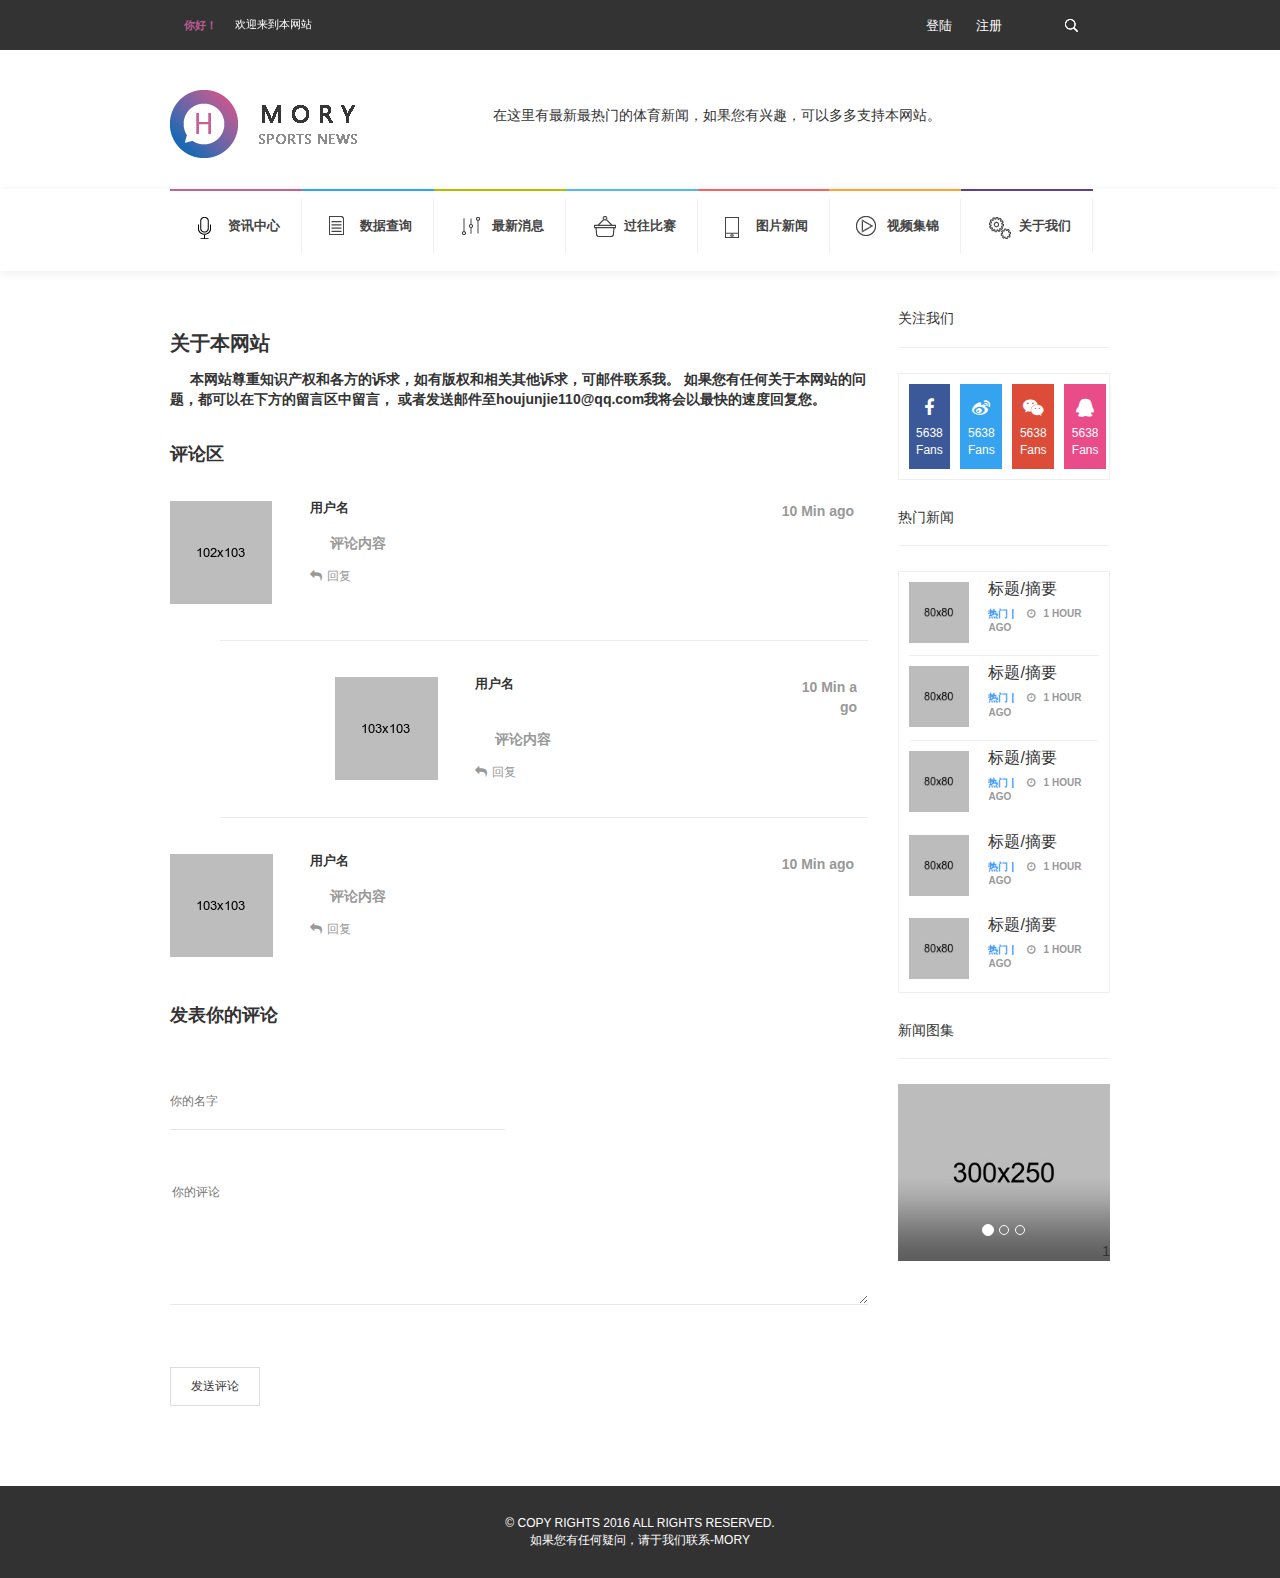
==== about.html @ b454bfdb "提交项目" ====
<!DOCTYPE html>
<!--[if IE]><![endif]-->
<!--[if lt IE 7 ]> <html lang="en" class="ie6">    <![endif]-->
<!--[if IE 7 ]>    <html lang="en" class="ie7">    <![endif]-->
<!--[if IE 8 ]>    <html lang="en" class="ie8">    <![endif]-->
<!--[if IE 9 ]>    <html lang="en" class="ie9">    <![endif]-->
<!--[if (gt IE 9)|!(IE)]><!--><html lang="en"><!--<![endif]-->
  <head>
    <meta charset="utf-8">
    <meta http-equiv="X-UA-Compatible" content="IE=edge">
    <meta name="viewport" content="width=device-width, initial-scale=1">
    <title>Mory | sports news</title>
	
	<!-- ~~~=| Font awesome |==-->
    <link rel="stylesheet" href="font-awesome/4.2.0/css/font-awesome.min.css">
	
	<!-- ~~~=| Bootstrap css |==-->
    <link rel="stylesheet" href="css/bootstrap.css">
	
	<!-- ~~~=| Theme files |==-->
    <link rel="stylesheet" href="style.css">
    <link rel="stylesheet" href="css/responsive.css">

	<!-- Favicons -->
	<link rel="apple-touch-icon-precomposed" href="images/apple-touch-icon-precomposed.png">
	<link rel="shortcut icon" type="image/ico" href="images/favicon.ico"/>

  </head>
  <body>
    
	<!-- ~~~=| Header START |=~~~ -->
<header class="header_area">
  <div class="header_top">
    <div class="container">
      <div class="row">
        <div class="col-md-6 col-sm-6 col-xs-12">
          <div class="header_top_left">
            <div class="news_twiks">
              <h4>你好！</h4>
            </div>
            <div class="news_twiks_items">
              <div id="carousel-example-generic1" class="carousel slide" data-ride="carousel"> 
                
                <!-- Wrapper for slides -->
                <div class="carousel-inner" role="listbox">
                  <div class="item active">
                    <p>欢迎来到本网站</p>
                  </div>
                  <div class="item">
                    <p>这里是体育爱好者的聚集地</p>
                  </div>
                  <div class="item">
                    <p>希望你能在这找到志同道合的朋友</p>
                  </div>
                </div>
              </div>
            </div>
          </div>
        </div>
        <div class="col-md-6 col-sm-6 col-xs-12">
          <div class="header_top_right">
            <div class="social_header">
              <ul>
                <li><a class="login" href="">登陆</a></li>
                <li><a class="register" href="">注册</a></li>
              </ul>
            </div>
            <div class="header_search_box">
              <form class="header_search hidden-xs" action="index.html">
                <input type="text" placeholder="Search">
                <input type="submit" value="">
              </form>
            </div>
          </div>
        </div>
      </div>
    </div>
  </div>
		
		<!-- ~~~=| Logo Area START |=~~~ -->
	<div class="header_logo_area">
    <div class="container">
      <div class="row">
        <div class="col-md-4 col-sm-4 col-xs-12">
          <div class="logo"> <a href="index.html"><img src="images/logo.png" alt="Site Logo"/></a> </div>
        </div>
        <div class="col-md-8 col-sm-8 col-xs-12">
          <div class="header_text">在这里有最新最热门的体育新闻，如果您有兴趣，可以多多支持本网站。</div>
        </div>
      </div>
    </div>
  </div>
		<!-- ~~~=| Logo Area END |=~~~ -->
		
		<!-- ~~~=| Main Navigation START |=~~~ -->
  <div class="mainnav">
    <div class="container">
      <div class="row">
        <div class="col-md-12 col-sm-12 col-xs-12">
          <nav class="main_nav_box">
            <ul id="nav">
              <li class="nav_news"><a href="index.html">资讯中心</a>
                <div class="mega_menu">
                  <div class="container">
                    <div class="row">
                      <div class="col-md-12 col-sm-12">
                        <div class="single_mega">
                          <ul>
                            <li class="active"><a href="">NBA</a></li>
                            <li><a href="">CBA</a></li>
                            <li><a href="">中超</a></li>
                            <li><a href="">英超</a></li>
                            <li><a href="">西甲</a></li>
                            <li><a href="">更多</a></li>
                          </ul>
                        </div>
                        <div class="single_mega single_mega2">
                          <div class="single_fs_news_left_text">
                            <div class="fs_news_left_img"> <img alt="" src="images/megapic00.jpg">
                              <div class="br_cam br_vid_big_s"></div>
                            </div>
                            <h4><a class="mega_title" href="">标题/摘要</a></h4>
                            <p> <i class="fa fa-clock-o"></i> 3 min ago <i class="fa fa-comment"></i> 19 </p>
                          </div>
                        </div>
                        <div class="single_mega single_mega3">
                          <div class="all_news_right">
                            <div class="fs_news_right">
                              <div class="single_fs_news_img"> <img alt="Single News" src="images/megapic01.jpg"> </div>
                              <div class="single_fs_news_right_text">
                                <h4><a class="mega_title1" href="">标题/摘要</a></h4>
                                <p> <i class="fa fa-clock-o"></i> 1 hour ago </p>
                              </div>
                            </div>
                            <div class="fs_news_right">
                              <div class="single_fs_news_img"> <img alt="Single News" src="images/megapic2.jpg"> </div>
                              <div class="single_fs_news_right_text">
                                <h4><a class="mega_title1" href="">标题/摘要</a></h4>
                                <p> <i class="fa fa-clock-o"></i> 1 hour ago </p>
                              </div>
                            </div>
                            <div class="fs_news_right last_right">
                              <div class="single_fs_news_img"> <img alt="Single News" src="images/megapic03.jpg"> </div>
                              <div class="single_fs_news_right_text">
                                <h4><a class="mega_title1" href="">标题/摘要</a></h4>
                                <p> <i class="fa fa-clock-o"></i> 1 hour ago </p>
                              </div>
                            </div>
                          </div>
                        </div>
                      </div>
                    </div>
                  </div>
                </div>
              </li>
              <li class="nav_lifeguide"><a href="data.html">数据查询</a></li>
              <li class="nav_fashion"><a href="content.html">最新消息</a></li>
              <li class="nav_lifestyle"><a href="content.html">过往比赛</a></li>
              <li class="nav_gadgets"><a href="content.html">图片新闻</a></li>
              <li class="nav_video"><a href="content.html#">视频集锦</a></li>
              <li class="nav_features"><a href="about.html">关于我们</a></li>
            </ul>
          </nav>
          
          <!-- ~~~=| Mobile Navigation END |=~~~ -->
          <div class="only-for-mobile">
            <div class="col-md-12 col-sm-12 col-xs-12">
              <ul class="ofm">
                <li class="m_nav"><i class="fa fa-bars"></i> 导航</li>
              </ul>
              
              <!-- MOBILE MENU -->
              <div class="mobi-menu">
                <div id='cssmenu'>
                  <ul>
                    <li> <a href='index.html'><span>首页</span></a>
                    </li>
                    <li class='has-sub'> <a href='#'><span>新闻</span></a>
                      <ul class="sub-nav">
                        <li><a href="#"><span>NBA</span></a></li>
                        <li><a href="#"><span>CBA</span></a></li>
                        <li><a href="#"><span>中超</span></a></li>
                        <li><a href="#"><span>英超</span></a></li>
                        <li><a href="#"><span>西甲</span></a></li>
                        <li><a href="#"><span>更多</span></a></li>
                      </ul>
                    </li>
                    <li> <a href='#'><span>最新消息</span></a> </li>
                    <li> <a href='#'><span>过往比赛</span></a></li>
                    <li> <a href='#'><span>数据查询</span></a> </li>
                    <li> <a href='#'><span>图片新闻</span></a></li>
                    <li> <a href='#'><span>视频集锦</span></a> </li>
                    <li> <a href='#'><span>关于我们</span></a> </li>
                  </ul>
                </div>
              </div>
            </div>
          </div>
          <!-- ~~~=| Mobile Navigation START |=~~~ --> 
          
        </div>
      </div>
    </div>
  </div>
		<!-- ~~~=| Main Navigation END |=~~~ -->
		
</header>
	<!-- ~~~=| Header END |=~~~ -->
	
<section class="main_news_wrapper cc_single_post_wrapper">
		<div class="container">
			<div class="row">
				<div class="col-md-9 col-sm-9 col-xs-12">
					<!-- ~~~=| Fashion area START |=~~~ -->
					<div class="cc_single_post">
						<div class="sp_details  about_words">
							<h2>关于本网站</h2>
							<p>本网站尊重知识产权和各方的诉求，如有版权和相关其他诉求，可邮件联系我。
									如果您有任何关于本网站的问题，都可以在下方的留言区中留言，
									或者发送邮件至houjunjie110@qq.com我将会以最快的速度回复您。
							</p>
							<div class="sp-comments-box">
								<h2>评论区</h2>
								<div class="single_comment">
									<div class="single_comment_pic">
										<img src="images/comment-pic1.png" alt="" />
									</div>
									<div class="single_comment_text">
										<div class="sp_title">
											<a href=""><h4>用户名</h4></a>
											<p>10 Min ago</p>
										</div>
										<p>评论内容</p>
										<a href=""><i class="fa fa-reply"></i>回复</a>
									</div>
								</div>
								<div class="single_comment single_comment_middle">
									<div class="single_comment_pic">
										<img src="images/comment-pic2.png" alt="" />
									</div>
									<div class="single_comment_text">
										<div class="sp_title">
											<a href=""><h4>用户名</h4></a>
											<p>10 Min ago</p>
										</div>
										<p>评论内容</p>
										<a href=""><i class="fa fa-reply"></i>回复</a>
									</div>
								</div>
								<div class="single_comment single_comment_last">
									<div class="single_comment_pic">
										<img src="images/comment-pic3.png" alt="" />
									</div>
									<div class="single_comment_text">
										<div class="sp_title">
											<a href=""><h4>用户名</h4></a>
											<p>10 Min ago</p>
										</div>
										<p>评论内容</p>
										<a href=""><i class="fa fa-reply"></i>回复</a>
									</div>
								</div>
							</div>
							<div class="comment-form">
								<h2>发表你的评论</h2>
								<div class="comments_form">
									<form>
										<div class="inp_name">
											<input id="c_name" type="text" placeholder="你的名字" required/>
										</div>
										<textarea cols="30" rows="10" placeholder="你的评论"></textarea>
										<input type="submit" value="发送评论"/>
									</form>
								</div>
							</div>
						</div>
					</div>
				</div>
				<!-- ~~~=| Fashion area END |=~~~ -->
				<div class="col-md-3 col-sm-3 col-xs-12">
        <div class="home_sidebar">
          <div class="follow_us_side">
            <h2>关注我们</h2>
            <div class="all_single_follow">
              <div class="single_follow_us"> <a href=""> <i class="fa fa-facebook"></i><br>
                5638<br>
                Fans </a> </div>
              <div class="single_follow_us weibo"> <a href=""> <i class="fa fa-weibo"></i><br>
                5638<br>
                Fans </a> </div>
              <div class="single_follow_us weixin"> <a href=""> <i class="fa fa-weixin"></i><br>
                5638<br>
                Fans </a> </div>
              <div class="single_follow_us qq"> <a href=""> <i class="fa fa-qq"></i><br>
                5638<br>
                Fans </a> </div>
            </div>
          </div>
          <div class="follow_us_side">
            <h2>热门新闻</h2>
            <div class="all_news_right">
              <div class="fs_news_right">
                <div class="single_fs_news_img"> <img alt="Single News" src="images/side1.jpg"> </div>
                <div class="single_fs_news_right_text">
                  <h4><a href="blog-single-slider-post.html">标题/摘要</a></h4>
                  <p> <a href="">热门 | </a> <i class="fa fa-clock-o"></i> 1 hour ago </p>
                </div>
              </div>
              <div class="fs_news_right">
                <div class="single_fs_news_img"> <img alt="Single News" src="images/side2.jpg"> </div>
                <div class="single_fs_news_right_text">
                  <h4><a href="blog-single-slider-post.html">标题/摘要</a></h4>
                  <p> <a href="">热门 | </a> <i class="fa fa-clock-o"></i> 1 hour ago </p>
                </div>
              </div>
              <div class="fs_news_right last_right">
                <div class="single_fs_news_img"> <img alt="Single News" src="images/side3.jpg"> </div>
                <div class="single_fs_news_right_text">
                  <h4><a href="blog-single-slider-post.html">标题/摘要</a></h4>
                  <p> <a href="">热门 | </a> <i class="fa fa-clock-o"></i> 1 hour ago </p>
                </div>
              </div>
              <div class="fs_news_right last_right">
                <div class="single_fs_news_img"> <img alt="Single News" src="images/side4.jpg"> </div>
                <div class="single_fs_news_right_text">
                  <h4><a href="blog-single-slider-post.html">标题/摘要</a></h4>
                  <p> <a href="">热门 | </a> <i class="fa fa-clock-o"></i> 1 hour ago </p>
                </div>
              </div>
              <div class="fs_news_right last_right">
                <div class="single_fs_news_img"> <img alt="Single News" src="images/side5.jpg"> </div>
                <div class="single_fs_news_right_text">
                  <h4><a href="blog-single-slider-post.html">标题/摘要</a></h4>
                  <p> <a href="">热门 | </a> <i class="fa fa-clock-o"></i> 1 hour ago </p>
                </div>
              </div>
            </div>
          </div>
          <div class="follow_us_side">
            <h2>新闻图集</h2>
            <div id="carousel-example-generic" class="carousel slide" data-ride="carousel"> 
              <!-- Indicators -->
              <ol class="carousel-indicators">
                <li data-target="#carousel-example-generic" data-slide-to="0" class="active"></li>
                <li data-target="#carousel-example-generic" data-slide-to="1"></li>
                <li data-target="#carousel-example-generic" data-slide-to="2"></li>
              </ol>
              
              <!-- Wrapper for slides -->
              <div class="carousel-inner" role="listbox">
                <div class="item active">
                  <div class="br_single_news"> <img alt="" src="images/side_slider.jpg">
                    <div class="br_cam">1</div>
                  </div>
                </div>
                <div class="item">
                  <div class="br_single_news"> <img alt="" src="images/side_slider.jpg">
                    <div class="br_cam">2</div>
                  </div>
                </div>
                <div class="item">
                  <div class="br_single_news"> <img alt="" src="images/side_slider.jpg">
                    <div class="br_cam">3</div>
                  </div>
                </div>
              </div>
            </div>
          </div>
        </div>
      </div>
    
			</div>
		</div>
	</section>
	
	
	<!-- ~~~=| Footer START |=~~~ -->
<footer class="footer_area">
	<div class="footer_bottom">
    <div class="container">
      <div class="row">
        <div class="col-md-12 col-sm-12 col-xs-12">
          <div class="footer_bottom_box">
            <p> &copy; COPY RIGHTS 2016  All Rights Reserved. </p>
            <p> 如果您有任何疑问，请于我们联系-Mory </p>
          </div>
        </div>
      </div>
    </div>
  </div>
</footer>
	<!-- ~~~=| Footer END |=~~~ -->
	
	<!-- ~~~=| Latest jQuery |=~~~ -->
    <script src="js/jquery.2.1.1.min.js"></script>
	
	<!-- ~~~=| Bootstrap jQuery |=~~~ -->
    <script src="js/bootstrap.min.js"></script>
	
	<!-- ~~~=| Opacity & Other IE fix for older browser |=~~~ -->
	<!--[if lte IE 8]>
		<script type="text/javascript" src="js/ie-opacity-polyfill.js"></script>
	<![endif]-->
	
	<!-- ~~~=| Theme jQuery |=~~~ -->
    <script src="js/main.js"></script>
  </body>
</html>
---- style.css ----
/* =============================
 Base CSS
================================*/

.floatleft { float: left }
.floatright { float: right }
.alignleft {
    float: left;
    margin-right: 15px;
}
.alignright {
    float: right;
    margin-left: 15px;
}
.aligncenter {
    display: block;
    margin: 0 auto 15px;
}
a:focus { outline: 0px solid }
img {
    max-width: 100%;
    height: auto;
}
.fix { overflow: hidden }
h1,
h2,
h3,
h4,
h5,
h6 {
    margin: 0 0 15px;
    font-weight: 700;
}
html,
body { height: 100% }
body { font-family: Lato, "微软雅黑", sans-serif; }
.section_padding { padding-top: 38px; }
.section-gray { background-color: #efefef }
.section-dark {
    background-color: #110C09;
    color: #fff;
}
a { transition: .3s }
a:hover { color: #000 }
.display_block {display:block;}
.display_none {display:none;}

/* =========================
 Home CSS
============================*/

.bl_single_text h4, .br_single_text h4, .left_fashion.main_nav_box ul li a, .single_fs_news_left_text h4, .single_fs_news_right_text h4, .news_pagination ul.news_pagi li a,  .footer_bottom p {
	font-family: 'Roboto', sans-serif;
}
.bl_single_text h4 {
	font-weight:700;
}
.br_single_text h4, .left_fashion.main_nav_box ul li a, .single_fs_news_left_text h4 {
	font-weight:500;
}
.single_fs_news_left_text a:hover, .single_fs_news_right_text a:hover, .fasion_right ul li a:hover {
  color: #C66196;
  text-decoration:none;
}

.header_search {
    position: absolute;
    right: 25px;
    top: 0;
    height: 20px;
}
.header_search input[type="text"] {
  background-color: #333333;
  background-image: url("images/header_search.png");
  background-position: center center;
  background-repeat: no-repeat;
  border: 0 none;
  color: #ffffff;
  height: 20px;
  line-height: 73px;
  padding: 0;
  text-indent: -999px;
  transition: all 0.3s ease-out 0s;
  width: 58px;
}
.header_search::after {
  background: #b6aa7f none repeat scroll 0 0;
  bottom: 0px;
  content: "";
  height: 0;
  left: 0;
  position: absolute;
  width: 100%;
}
.header_search input[type="text"]:focus {
  background-color: #000000;
  background-image: none;
  text-indent: 10px;
  width: 220px;
}
.header_search input[type="submit"] {
    display: none;
}
.header_top {
  background-color: #333333;
  padding: 15px 0 14px;
}
.news_twiks {
  float: left;
  margin-right: 5px;
  width: 60px;
  text-align: center;
}
.news_twiks h4 {
  color: #bb5a93;
  font-size: 11px;
  margin-bottom: 0;
}
.news_twiks_items {
  float: left;
  width: 84%;
  line-height:13px;
}
#carousel-example-generic1 p {
  color: #fff;
  font-size: 11px;
  margin-bottom: 0;
  margin-top: -1px;
}
.header_top_right {
  text-align: right;
}

.social_header {
  float: left;
  width: 96%;
}
.social_header ul {
  list-style: outside none none;
  margin: 0;
  padding: 0 80px;
}
.home_sidebar .single_fs_news_right_text h4 a {
  color: #333;
  font-size: 16px;
}
.home_sidebar .single_fs_news_right_text > p {
  color: #999999;
  font-size: 10px;
  font-weight: 700;
  text-transform: uppercase;
}
.home_sidebar .follow_us_side .single_fs_news_right_text h4 {
  font-size: 11px;
  line-height: 14px;
}
.home_sidebar .single_fs_news_right_text a {
  color: #4099ff;
  font-size: 10px;
  margin-right: 5px;
}
.social_header ul li {
  display:inline-block;
}
.social_header ul li a {
  color: #fff;
  display: block;
  font-size: 13px;
  padding: 0 10px;
}
.social_header ul li a:hover {
  color: #C66196;
  text-decoration:none;
}
.social_header ul li a:focus {
  outline:none;
}
.header_search .header_submit {
  background-color: transparent;
  background-image: url("images/header_search.png");
  background-repeat: no-repeat;
  border: medium none;
  margin-left: 0;
  margin-top: 0px;
}
.header_top_left {
  margin-top: 4px;
}
.header_logo_area {
  padding: 30px 0;
}
.logo {
  margin-top: 10px;
}
.header_text {
	padding: 25px 0;
}
.mainnav {
  box-shadow: 0 2px 10px #eee;
}
.main_nav_box ul {
  list-style: outside none none;
  padding: 0;
}
.main_nav_box ul li {
  display: inline-block;
  margin-right: -4px;
  padding: 8px 0;
  position: relative;
}
.mega_menu {
  background: #ffffff none repeat scroll 0 0;
  border-bottom: 2px solid #c66196;
  box-shadow: 0 2px 10px #eeeeee;
  left: 0;
  opacity: 0;
  position: absolute;
  top: 106px;
  transition: all 0.4s ease 0s;
  z-index: -1;
}
.main_nav_box ul li:hover .mega_menu {
  top:71px;
  opacity:1;
  transition: all 0.4s ease 0s;
  z-index: 9;
}
.main_nav_box ul li:hover a {
  color:#fff;
}
.main_nav_box ul li.nav_news:hover {
  background: #c66196 url("images/nav_news_hr.png") no-repeat scroll 27px 25px !important;
  transition: all 0.1s ease 0s;
}
.main_nav_box ul li.nav_fashion:hover {
  background: #c66196 url("images/nav_fashion_hr.png") no-repeat scroll 27px 25px !important;
  transition: all 0.1s ease 0s;
}
.main_nav_box ul li.nav_gadgets:hover {
  background: #c66196 url("images/nav_gadgets_hr.png") no-repeat scroll 27px 25px !important;
  transition: all 0.1s ease 0s;
}
.main_nav_box ul li.nav_lifestyle:hover {
  background: #c66196 url("images/nav_lifestyle_hr.png") no-repeat scroll 27px 25px !important;
  transition: all 0.1s ease 0s;
}
.main_nav_box ul li.nav_video:hover {
  background: #c66196 url("images/nav_video_hr.png") no-repeat scroll 27px 25px !important;
  transition: all 0.1s ease 0s;
}
.main_nav_box ul li.nav_features:hover {
  background: #c66196 url("images/nav_features_hr.png") no-repeat scroll 27px 25px !important;
  transition: all 0.1s ease 0s;
}
.main_nav_box ul li.nav_lifeguide:hover {
  background: #c66196 url("images/nav_lifeguide_hr.png") no-repeat scroll 27px 25px !important;
  transition: all 0.1s ease 0s;
}
.main_nav_box ul li:hover a {
  border-right:1px solid #c66196;
}
.main_nav_box ul li.nav_news {
  background: rgba(0, 0, 0, 0) url("images/nav_news.png") no-repeat scroll 27px 25px;
  border-top: 2px solid #c66196;
}
.main_nav_box ul li.nav_news a {
  position: relative;
}
.main_nav_box ul li.nav_news a::after {
/*  border-left: 1px solid #efefef;*/
  content: "";
  height: 54px;
  left: -22px;
  position: absolute;
  top: 0;
  width: 1px;
}
.main_nav_box ul li.nav_fashion {
  background: rgba(0, 0, 0, 0) url("images/nav_fashion.png") no-repeat scroll 27px 25px;
  border-top:2px solid #B4BD00;
}
.main_nav_box ul li.nav_gadgets {
  background: rgba(0, 0, 0, 0) url("images/nav_gadgets.png") no-repeat scroll 27px 25px;
  border-top:2px solid #F4655F;
}
.main_nav_box ul li.nav_lifestyle {
  background: rgba(0, 0, 0, 0) url("images/nav_lifestyle.png") no-repeat scroll 27px 25px;
  border-top:2px solid #56BAE7;
}
.main_nav_box ul li.nav_video {
  background: rgba(0, 0, 0, 0) url("images/nav_video.png") no-repeat scroll 27px 25px;
  border-top:2px solid #FFA431;
}
.main_nav_box ul li.nav_features {
  background: rgba(0, 0, 0, 0) url("images/nav_features.png") no-repeat scroll 27px 25px;
  border-top:2px solid #5B4282;
}
.main_nav_box ul li.nav_lifeguide {
  background: rgba(0, 0, 0, 0) url("images/nav_lifeguide.png") no-repeat scroll 27px 25px;
  border-top:2px solid #35A3F0;
}
.main_nav_box ul li a {
  border-right: 1px solid #efefef;
  color: #444444;
  display: block;
  font-size: 13px;
  font-weight: 600;
  margin-left: 20px;
  padding: 18px 37px 18px 54px;
  text-transform: uppercase;
}
.main_nav_box ul li a:hover {
text-decoration:none;
}
.nav_news .single_mega ul li a::after {
  border-left: 0 solid #efefef;
}
.single_mega {
  float: left;
  margin-right: 1%;
  padding: 26px 10px 0;
  width: 32%;
}
.left_fashion.main_nav_box ul li.nav_fashion:hover {
  background: rgba(0, 0, 0, 0) url("images/music.png") no-repeat scroll 27px 25px !important;
}
.header_fasion .main_nav_box ul li.nav_gadgets:hover {
  background: rgba(0, 0, 0, 0) url("images/nav_gadgets_h.png") no-repeat scroll 27px 25px !important;
}
.left_fashion.main_nav_box ul li.nav_lifestyle:hover {
  background: rgba(0, 0, 0, 0) url("images/life_icon_post.png") no-repeat scroll 27px 25px !important;
}
.single_mega.single_mega3 {
  float: left;
  margin-right: 0;
  width: 32%;
}
.single_mega > ul {
  list-style: outside none none;
  margin: 0;
  padding: 0;
}
.single_mega ul li {
  display: block;
}
.single_mega ul li a {
  border-bottom: 1px solid #efefef;
  border-left: 0 solid #efefef;
  border-right: 0 solid !important;
  color: #444444 !important;
  font-family: "Roboto",sans-serif;
  font-size: 14px;
  font-weight: 500;
  padding: 3px 0;
  text-transform: inherit;
}

.single_mega ul li.last-child a {
  border-bottom: 0px solid #efefef;
}
.single_mega ul li a:hover {
  color: #42a9f1 !important;
}
.single_mega ul li a:hover {
  color:#42a9f1;
}
.single_mega ul li.active a {
  color: #42a9f1 !important;
}
.single_mega.single_mega2 {
  margin-top: 15px;
}
.single_mega.single_mega3 {
  margin-top: 15px;
}
.single_mega .single_fs_news_left_text {
  border: 0 solid #efefef;
  padding: 0;
}
.single_mega .single_fs_news_left_text h4 {
  margin-left: 0;
}
.single_fs_news_left_text .mega_title {
  border-right: 0 solid #efefef;
  margin-left: 0;
}
.single_mega .mega_title {
  border-right: 0 solid !important;
  color: #444444 !important;
  font-weight: 400;
  margin-bottom: -9px;
  margin-top: -19px;
}
.single_mega .mega_title:hover {
  color: #42a9f1 !important;
}
.single_mega3 .all_news_right {
  border: 0 solid #efefef;
  padding: 0 10px;
}
.single_mega3 .fs_news_right {
  border-bottom: 0 solid #efefef;
  overflow: hidden;
  padding: 0;
}
.single_mega3 .single_fs_news_right_text {
  float: left;
  margin-top: -18px;
  width: 72%;
}
.single_mega3 .mega_title1 {
  border: 0 solid !important;
  color: #444444 !important;
  font-size: 11px;
  font-weight: 400;
  margin-left: 0;
}
.single_mega .fs_news_right {
  border-bottom: 1px solid #efefef;
  margin-bottom: 15px;
  padding-bottom: 10px;
}
.single_mega3 .mega_title1 {
  border-right: 0 solid;
  font-size: 11px;
  font-weight: 400;
  margin-left: 0;
}
.single_mega3 .mega_title1:hover {
  color:#42a9f1 !important;
}
.mega_menu {
  border-bottom: 2px solid #c66196;
  box-shadow: 0 2px 10px #eeeeee;
}
.hp_banner_left {
  float: left;
  position: relative;
  width: 73%;
  overflow:hidden;
}
.hp_banner_left::after {
  background: rgba(0, 0, 0, 0) url("images/h_grad.png") no-repeat scroll 0 0;
  bottom: 0;
  content: "";
  height: 166px;
  left: 0;
  position: absolute;
  width: 100%;
}
.bl_single_news {
  float: left;
  margin-right: 1%;
  max-height: 409px;
  position: relative;
  width: 32.6667%;
  overflow: hidden;
}
.bl_single_news:nth-child(3) {
  margin-right: 0;
}
.bl_single_news img, .br_single_news img, .fs_news_left_img img, .single_fs_news_img img, .fs_news_left_img_g img, .single_fs_news_img_h2 img, .single_fs_news_lft_img_h2 img, .single_fs_news_left_text img, .cc_im_box img, .autor_img img, .srp_img img {
  transition: all 0.5s ease 0s;
  width: 100%;
}
.bl_single_news:hover img, .br_single_news:hover img, .single_fs_news_left_text:hover img, .fs_news_right:hover img, .fs_news_left_img_g:hover img, .home_two_video_borrom_content:hover img, .single_home_two_middle:hover img, .single_author_about:hover img, .srp_img:hover img {
  overflow: hidden;
  transform: scale(1.1) rotate(3deg);
}
.fs_news_left_img, .single_fs_news_img, .fs_news_left_img_g, .single_fs_news_img_h2, .single_fs_news_lft_img_h2, .cc_im_box, .autor_imgm, .srp_img {
  overflow: hidden;
  position: relative;
}
.fs_news_left_img img {
  width: 100%;
}
.fs_news_left_img_g img {
  width: 100%;
}

.bl_single_text {
  bottom: 0;
  left: 0;
  padding:20px;
  position: absolute;
  z-index: 1;
}
.bl_single_text a, .br_single_text a {
  color: #fff;
}
.bl_single_text a:hover, .br_single_text a:hover {
  color: #C66196;
  text-decoration:none;
}

.bl_single_text a h4, .br_single_text a h4 {
  font-size: 15px;
  margin-bottom: 0;
}
.bl_single_text span {
  color: #fff;
  font-size: 10px;
  font-weight: 700;
  text-transform: uppercase;
}
.top_hp_span {
  background: #3368b0 none repeat scroll 0 0;
  display: block;
  margin-bottom: 10px;
  padding: 6px 20px;
  width: 92px;
}
.env_hp_span {
  background: #ffa431 none repeat scroll 0 0;
  width: 100px;
}
.trv_hp_span {
background: #f4655f none repeat scroll 0 0;
width: 61px;
}
.bl_single_text span {
  color: #ffffff;
  font-size: 10px;
  font-weight: 700;
  text-transform: uppercase;
}
.single_fs_news_img_h2 {
position:relative;
}
.single_fs_news_img_h2 > img {
  width: 100%;
}
.ht_all_news_right .single_fs_news_right_text h4 a, .ht_news_left2 .single_fs_news_left_text h4 a {
  font-size: 12px;
  text-transform: inherit;
}
.hp_banner_right {
  float: left;
  margin-left: 1%;
  width: 26%;
}
.br_single_news {
  margin-bottom: 10px;
  overflow: hidden;
  position: relative;
}
.br_single_news:nth-child(2) {
  margin-bottom: 0px;
}
.br_single_news::after {
  background: rgba(0, 0, 0, 0) url("images/hp-grad.png") no-repeat scroll 0 0;
  bottom: 0;
  content: "";
  height: 83px;
  left: 0;
  position: absolute;
  width: 100%;
}
.br_single_text {
  bottom: 0;
  left: 0;
  padding:20px;
  position: absolute;
  z-index: 1;
}
.br_cam {
  bottom: 0;
  position: absolute;
  right: 0;
  z-index: 1;
}
.br_single_text a h4 {
  width: 99%;
}
.br_single_text > span {
  color: #fff;
  display: block;
  font-size: 10px;
  margin-bottom: 12px;
  padding: 5px 7px;
  text-align: center;
  text-transform: uppercase;
}
.green_hp_span {
background:#3BB17E;
width: 80px;
}
.blue_hp_span {
background:#6A7DF4;
width: 80px;
}
.br_cam a {
  background: rgba(0, 0, 0, 0.2) none repeat scroll 0 0;
  color: #fff;
  padding: 7px;
  text-align: center;
}
.br_cam.br_vid a {
  color: #ffffff;
  font-size: 21px;
}
.br_cam.br_vid_big a {
  color: #ffffff;
  font-size: 25px;
}
.br_cam.br_vid_big_s a {
  color: #ffffff;
  font-size: 14px;
  padding: 10px;
}
.fs_news_left_img {
position:relative;
}
.fs_news_left_img_g {
position:relative;
}
.fs_news_left_img_g::before {
  background: rgba(0, 0, 0, 0.3) none repeat scroll 0 0;
  content: "";
  height: 100%;
  left: 0;
  position: absolute;
  top: 0;
  width: 100%;
}
.footer_bottom {
  background: #323232 none repeat scroll 0 0;
  padding: 29px 0;
}
.footer_bottom p {
  text-align:center;
  text-transform:uppercase;
  font-size:12px;
  color:#fff;
  margin-bottom:0px;
}
footer {
  margin-top: 80px;
}
.single_fs_news_left_text h4 {
color: #333;
font-size: 15px;
font-weight: 500;
margin-bottom: 10px;
margin-left: 10px;
margin-top: 17px;
}
.single_fs_news_lft_img_h2{
position:relative;
}
.single_fs_news_lft_img_h2 > img {
  width: 100%;
}
.single_fs_news_right_text a.red_p, .ht_news_left2 .single_fs_news_left_text a.red_p {
  color: #e27064;
}
.single_fs_news_left_text > img {
  width: 100%;
}
.single_fs_news_left_text p {
  color: #999999;
  font-size: 10px;
  font-weight: 700;
  margin-left: 10px;
  text-transform: uppercase;
}
.single_fs_news_left_text i {
  margin-right: 5px;
}
.single_fs_news_left_text i:nth-child(2) {
  margin-left: 5px;
}
.single_fs_news_left_text {
  border: 1px solid #efefef;
  padding: 5px;
}
.left_fashion.main_nav_box ul li a {
border-right: 0 solid #efefef;
color: #35a3f0;
font-size: 14px;
margin-left: 23px;
padding: 18px 29px 9px 51px;
}
.left_fashion.main_nav_box ul li.nav_fashion_pp a {
  color: #e5786a;
}
.left_fashion.main_nav_box ul li.nav_video_pp_h2 a {
  color: #8695F6;
}
.left_fashion.main_nav_box ul li.nav_fashion {
  background: rgba(0, 0, 0, 0) url("images/music.png") no-repeat scroll 27px 25px;
  border-top: 0px solid #b4bd00;
}
.left_fashion.main_nav_box ul li.nav_fashion_pp {
  background: rgba(0, 0, 0, 0) url("images/top_pp_h2.png") no-repeat scroll 27px 25px;
  border-top: 0 solid #b4bd00;
}
.left_fashion.main_nav_box ul li.nav_gadgets {
  background: rgba(0, 0, 0, 0) url("images/nav_gadgets_h.png") no-repeat scroll 27px 25px;
  border-top: 0px solid #b4bd00;
}
.left_fashion.main_nav_box ul li.nav_lifestyle {
  background: rgba(0, 0, 0, 0) url("images/life_icon_post.png") no-repeat scroll 27px 25px;
  border-top: 0 solid #b4bd00;
}
.left_fashion.main_nav_box ul li.nav_video_pp_h2 {
  background: rgba(0, 0, 0, 0) url("images/video_ico_h2.png") no-repeat scroll 27px 25px;
  border-top: 0 solid #b4bd00;
}
.header_fasion {
border-bottom: 1px solid #efefef;
margin-bottom: 26px;
overflow: hidden;
padding-top: 12px;
}
.left_fashion.main_nav_box {
  float: left;
  width: 50%;
}
.fasion_right {
  float: left;
  width: 50%;
}
.fasion_right > a {
  display: block;
  float: right;
  text-align: right;
  margin-top: 26px;
}
.fasion_right ul li a:hover{
 text-decoration:none;
}
.single_fs_news_img {
  float: left;
  margin-right: 11px;
  width: 24%;
  position:relative;
}
.single_fs_news_right_text h4 {
  color: #333;
  font-size: 14px;
  font-weight: 400;
  margin-bottom:8px;
}
.single_fs_news_right_text a {
  color: #4099ff;
  font-size: 10px;
  margin-right: 5px;
}
.single_fs_news_right_text a.gad_color {
  color: #ea573c;
}
.single_fs_news_right_text > p {
  color: #999999;
  font-size: 10px;
  font-weight: 700;
  text-transform: uppercase;
}
.single_fs_news_right_text > div {
  color: #000000;
  font-size: 13px;
  font-weight: 700;
  text-indent: 30px;
  text-transform: uppercase;
}
.single_fs_news_right_text {
  float: left;
  margin-top: 15px;
  width: 60%;
  margin-left: 8px;
}
.fs_news_right {
  border-bottom: 1px solid #efefef;
  overflow: hidden;
  padding: 10px 0;
}
.fs_news_right.last_right {
  border-bottom: 0px solid #efefef;
}
.all_news_right {
  border: 1px solid #efefef;
  padding: 0 10px;
}
.home_sidebar {
  margin-top: 40px;
}
.left_fashion.main_nav_box ul li.nav_gadgets a {
  color: #e74c3c;
}
.fs_news_left.fs_gadgets_news_left {
  border: 1px solid #efefef;
  padding: 5px;
}
.fs_gadgets_news_left .single_fs_news_left_text {
  border: 0 solid #efefef;
  left: 25px;
  padding: 5px;
  position: absolute;
  top: 30%;
  z-index: 1;
}
.fs_gadgets_news_left .single_fs_news_left_text.single_fs_news_left_text > h4 {
  color: #fff;
}
.fs_gadgets_news_left .single_fs_news_left_text.single_fs_news_left_text > p {
  color: #fff;
}
.fs_gadgets_news_left .all_news_right {
  border: 0 solid #efefef;
  padding: 0 10px;
}
.follow_us_side h2 {
  border-bottom: 1px solid #efefef;
  color: #333333;
  font-size: 14px;
  font-weight: 500;
  margin-bottom: 25px;
  padding-bottom: 20px;
  text-transform: uppercase;
}
.single_follow_us {
background: #3b5998 none repeat scroll 0 0;
float: left;
height: 85px;
margin-right: 10px;
text-align: center;
width: 22%;
}
.single_follow_us a i {
font-size: 18px;
margin-bottom: 8px;
}
.single_follow_us a {
  color: #fff;
  font-size: 12px;
  padding-top: 15px;
  display: block;
}
.single_follow_us a:hover {
text-decoration:none;
}
.all_single_follow {
  border: 1px solid #efefef;
  overflow: hidden;
  padding: 10px;
}
.single_follow_us.qq {
  margin-right: -10px;
   background: #EA4C89 none repeat scroll 0 0;
}
.single_follow_us.weibo {
  background: #35A3F0 none repeat scroll 0 0;
}
.single_follow_us.weixin {
   background: #DD4B39 none repeat scroll 0 0;
}
.follow_us_side {
  margin-bottom: 30px;
}
.follow_us_side .single_fs_news_right_text {
  margin-top: 0;
  width: 50%;
}
.follow_us_side .single_fs_news_right_text h4 {
font-size: 12px;
margin-bottom: 10px;
line-height: 18px;
}
.follow_us_side .single_fs_news_img {
  float: left;
  margin-right: 11px;
  width: 32%;
}
.main_nav_box ul li.nav_video_post {
  background: rgba(0, 0, 0, 0) url("images/video_post.png") no-repeat scroll 27px 25px;
  border-top: 0 solid #ffa431;
}
.left_fashion.main_nav_box ul li.nav_video_post a {
  color: #53ba8e;
}
.news_pagination ul.news_pagi {
  list-style: outside none none;
  margin: 0;
  padding: 0;
  text-align: center;
}
.news_pagination ul.news_pagi li {
  display: inline-block;
}

.news_pagination ul.news_pagi li a {
  color: #333333;
  display: block;
  font-size: 12px;
  height: 30px;
  line-height: 30px;
  width: 30px;
}
.news_pagination ul.news_pagi li a:hover {
  color: #fff;
  background:#333;
  text-decoration:none;
}
.news_pagination ul.news_pagi li.dotlia a:hover {
  color: #333;
  background:transparent;
  text-decoration:none;
}
.news_pagination ul.news_pagi li.nextlia a {
  color: #333333;
  padding: 0 10px;
  width: 50px;
}
.news_pagination ul.news_pagi li.nextlia a:hover {
  color: #fff;
  background:#333;
  text-decoration:none;
}
.news_pagination {
  padding-top: 23px;
}
.single_fs_news_right_text a.video_f {
  color: #3bb17e;
  margin-right: 6px;
  text-transform: uppercase;
}
.single_fs_news_right_text i {
  margin-left: 5px;
  margin-right: 5px;
}
.fs_news_vid_right .single_fs_news_left_text > h4 {
  margin-bottom: 18px;
  width: 74%;
}
/* mobile nav */
.only-for-mobile {
  display: none !important;
}
.mobi-menu {
  display: none;
}
.mobi-menu {
  left: 0;
  margin: 0 auto;
  max-width: 300px;
  position: absolute;
  right: 0;
  top: 50px;
  width: 100%;
  z-index: 99999;
}
#cssmenu {
  display: none;
  transition: all 0.3s ease-in-out 0s;
}
#cssmenu ul ul {
  display: none;
}
#cssmenu, #cssmenu ul, #cssmenu ul li, #cssmenu ul li a {
  border-bottom: 1px solid #ffffff;
  box-sizing: border-box;
  color: #ffffff;
  display: block;
  line-height: 1;
  list-style: outside none none;
  margin: 0;
  padding: 0;
  position: relative;
  text-shadow: 0 0 0 #ffffff;
}
#cssmenu, #cssmenu ul, #cssmenu ul li, #cssmenu ul li a {
  background: #000000 none repeat scroll 0 0;
}
#cssmenu ul ul li a {
  padding: 15px 20px !important;
}
#cssmenu ul ul li a {
  background: #eeeeee none repeat scroll 0 0;
  border-bottom: 2px solid #ffffff;
  color: #666666;
  cursor: pointer;
  font-family: Cousine,Arial;
  font-size: 14px;
  font-weight: bold;
  padding: 15px 40px;
  text-decoration: none;
  text-transform: uppercase;
  z-index: 1;
}

/* =============================
 content page CSS
================================*/
.cc_single_post {
  padding-top: 41px;
}
.sp_video_box {
  margin-bottom: 38px;
}
.sp_details > a {
  background: #09aeef none repeat scroll 0 0;
  color: #fff;
  display: block;
  font-size: 10px;
  height: 18px;
  text-transform: uppercase;
  width: 96px;
  text-align: center;
  padding-top: 3px;
}
.br_single_news > img {
  width: 100%;
}
.sp_details > h2 {
  font-size: 20px;
  font-weight: 700;
  margin-top: 20px;
}
.post_meta > ul {
  list-style: outside none none;
  margin: 0;
  padding: 0;
}
.post_meta li {
  display: inline-block;
  margin-right: 14px;
}
.post_meta > ul li a {
  color: #999999;
  display: block;
}
.post_meta > ul li a i {
  margin-right:5px;
}
.post_meta {
  margin-bottom: 23px;
}
.post_text > p, .single_comment_text > p {
  color: #999999;
  font-size: 13px;
  line-height: 24px;
}
.post_inner {
  border-left: 2px solid #09aeef;
  height: 100px;
  line-height: 24px;
  margin-bottom: 25px;
  margin-left: 20px;
  margin-top: 25px;
  padding-left: 20px;
}
.post_inner > p {
  color: #222222;
  font-size: 13px;
  font-style: italic;
  padding-top: 14px;
}
.social_tags {
  border-bottom: 1px solid #ececec;
  border-top: 1px solid #ececec;
  overflow: hidden;
  padding: 23px 0;
}
.social_tags_left > p {
  color: #333333;
  float: left;
  margin-bottom: 0;
  margin-right: 20px;
  text-transform: uppercase;
  width: 55px;
}
.social_tags_left > ul {
  list-style: outside none none;
  margin: 0;
  padding: 0;
}

.social_tags_left > ul li {
  display: inline-block;
  margin-right: 13px;
}
.social_tags_left ul li a {
  color: #333333;
  font-size: 11px;
}
.social_tags_left ul li a:hover {
  text-decoration:none;
  color:#F4473A;
}
.social_tags_left {
  float: left;
  margin-top: 5px;
  width: 50%;
}
.social_tags_right {
	float: left;
	margin-right: 30px;
	text-align: right;
	width: 46%;
}
.social_tags_right ul {
  list-style: outside none none;
  margin: 0;
  padding: 0;
}
.social_tags_right ul li {
  display:inline-block;
}
.social_tags_right ul li a {
  border-radius: 50%;
  color: #fff;
  display: inline-block;
  height: 29px;
  line-height: 29px;
  text-align: center;
  width: 29px;
}
.social_tags_right ul li a {
  text-decoration:none;
}
.social_tags_right ul li.facebook a {
	background: #3B5998;
}
.social_tags_right ul li.weibo a {
	background: #00ACED;
}
.social_tags_right ul li.weixin a {
	background: #DD4B39;
}
.social_tags_right ul li.qq a {
	background: #1483A6;
}
.sp-comments-box > h2 {
  margin-top: 36px;
}
.sp-comments-box > h2, .comment-form > h2 {
  color: #333;
  font-size: 18px;
  margin-bottom: 0;
  margin-top: 36px;
  text-transform: uppercase;
}
.single_comment {
  overflow: hidden;
  padding: 36px 0;
}
.single_comment_pic {
  float: left;
  margin-right: 35px;
  overflow: hidden;
  width: 105px;
}
.single_comment_text {
  float: left;
  overflow: hidden;
  width: 83%;
}
.sp_title a h4 {
  color: #333;
  font-size: 13px;
  text-transform: uppercase;
}
.sp_title a h4:hover, .sp-prev > a:hover , .sp-next > a:hover, .sp-next-post > a:hover, .single_comment_text a:hover {
  color: #F8928D;
  text-decoration:none;
}
.sp_title a:hover {
  text-decoration:none;
}
.single_comment_text > a {
  color: #999;
  font-size: 12px;
}
.single_comment_text i {
  margin-right: 5px;
}
.sp_title {
  overflow: hidden;
}
.sp_title > a {
  float: left;
  width: 80%;
}
.sp_title > p {
  color:#999;
  float: left;
  font-size: 12px;
  text-align: right;
  width: 20%;
}
.single_comment:nth-child(3) .single_comment_text {
  width: 68%;
}
.single_comment:nth-child(3) .single_comment_pic {
  margin-left: 115px;
}
.single_comment:nth-child(3) {
  margin-left: 50px;
  border-top: 1px solid hsl(0, 0%, 93%);
  border-bottom: 1px solid hsl(0, 0%, 93%);
}
.comment-form h2 {
  margin-bottom: 48px;
  margin-top: 13px;
}
.contact-page-form h2, .contact_address h2 {
  margin-bottom: 30px;
  margin-top: 13px;
  font-weight:400;
  font-size:20px;
  color:#333;
  text-transform:uppercase;
}
.contact-page-form h2 {
  margin-bottom: 15px;
}
.inp_name > input[type="text"] {
  border-color: #E7E7E7;
  border-style: solid;
  border-width: 0 0 1px;
  color:#777;
  font-size: 12px;
  padding: 19px 0;
  text-transform: uppercase;
  width: 48%;
}
.contact_cc_name > input[type="text"] {
  border-color: #E7E7E7;
  border-style: solid;
  border-width: 0 0 1px;
  color:#777;
  font-size: 12px;
  padding: 19px 0;
  text-transform: uppercase;
  width: 100%;
}
#c_name {
  margin-right: 3%;
}
.inp_name {
  margin-bottom: 40px;
}
.comments_form textarea {
  border-color: #E7E7E7;
  border-style: solid;
  border-width: 0 0 1px;
  height: 123px;
  margin-bottom: 57px;
  margin-top: 12px;
  width: 100%;
  font-size: 12px;
  color:#777;
  text-transform: uppercase;
}
.comments_form input[type="submit"] {
  background: #fff none repeat scroll 0 0;
  border: 1px solid #ddd;
  color: hsl(0, 0%, 20%);
  font-size: 12px;
  padding: 10px 20px;
  text-transform: uppercase;
}
.comments_form input[type="submit"]:hover {
  color: #F8928D;
}

.bsp_img {
  margin-bottom: 30px;
}


/* =============================
 data page CSS
================================*/
.data_search{
	padding-top: 10px;
}
.nav_data_lift li{
	height: 30px;
}

.nav_data_lift li a{
	text-align: center;
	color: #444444;
  	font-size: 13px;
  	font-weight: 600;
}
.nav_data_lift li a:hover{
	background-color: #C66196;
	color: #fff;
}

.table_data_list {
	margin-top: 10px;
}

.table_data_list tbody tr {
	height: 30px;
}
.table_data_list tbody tr td{
	text-align: center;
	color: #444444;
  	font-size: 13px;
}
/* =============================
about page CSS
================================*/
.about_words p{
	font-size: 14px;
	font-weight: 600;
	text-indent: 20px;
	word-break: break-all;
	word-wrap: break-word;
}
/* END of Style */
---- css/responsive.css ----
/* 默认屏到大屏幕之间的分辨率 */
@media only screen and (min-width: 992px) and (max-width: 1280px) {
.container{
	width: 970px;
}  

.main_nav_box ul li a {
  padding: 18px 21px 18px 38px;
}
.author_desc {
  padding: 15px 20px 20px 22px;
}
.experience_text_right {
  width: 74%;
}
.single_related_post {
  margin-bottom: 17px;
}
.ftm_newsletter input[type="text"] {
  width: 78%;
}
.purchase_sidebar_text > p {
  font-size: 15px;
}
.purchase_s {
  margin-top: 20px;
}
.follow_us_side .single_fs_news_right_text {
  width: 57%;
}
.social_tags_right {
  width: 44%;
}
.single_comment_text {
  width: 78%;
}
.single_comment:nth-child(3) .single_comment_text {
  width: 59%;
}
.hp_banner_box {
  height: 338px;
  overflow: hidden;
}
.cc_home_two_middle {
  padding: 15px 10px;
}
.ht_all_news_right .single_fs_news_right_text h4 {
  height: 70px;
}
.ht_all_news_right2 .single_fs_news_right_text {
  margin-top: 4px;
  width: 63%;
}
.home_two_video_borrom_content {
  width: 30%;
}
}


/* 平板电脑和小屏电脑之间的分辨率 */
@media only screen and (min-width: 768px) and (max-width: 991px) {
 .container{
	width:750px;
}
.main_nav_box ul li a {
  margin-left: 10px;
  padding: 18px 4px 18px 40px;
  font-size:12px;
}
.author_desc {
  padding: 15px 10px 20px;
}
.author_desc_left h4 {
  font-size: 11px;
}
.author_desc_right ul li a {
  font-size: 11px;
  padding: 0 4px;
}
.experience_text_right {
  width: 75%;
}
.exper_angle {
  width: 8%;
}
.expert_heading_right {
  width: 85%;
}
.experience_text_right > h4 {
  margin-bottom: 5px;
}
.ftm_newsletter input[type="text"] {
  width: 71%;
}
.single_related_post {
  margin-bottom: 11px;
}
.news_twiks_items {
  width: 81%;
}
.header_add {
  margin-left: 22px;
  margin-top: 15px;
}
.purchase_sidebar_text h2 {
  font-size: 16px;
  margin-bottom: 2px;
}
.purchase_sidebar_text > p {
  margin-bottom: 1px;
  font-size:12px;
}
.purchase_s {
  margin-top: 18px;
}
.single_follow_us {
  margin-bottom: 10px;
  margin-right: 10px;
  width: 42%;
}
.all_single_follow {
  padding: 10px 0 10px 10px;
}
.follow_us_side .single_fs_news_img {
  width: 100%;
  margin-bottom: 10px;
}
.follow_us_side .single_fs_news_right_text {
  width: 98%;
}
.follow_us_side .single_fs_news_right_text h4 {
  font-size: 11px;
  line-height: 14px;
}
.social_tags_right {
  width: 43%;
}
.single_comment_text {
  width: 73%;
}
.single_comment:nth-child(3) .single_comment_text {
  width: 61%;
}
.single_comment:nth-child(3) .single_comment_pic {
  margin-left: 44px;
}
.visit_img {
  margin-right: 11px;
  width: 6%;
}
.single_fs_news_right_text {
  margin-top: 0px;
  width: 70%;
}
.fs_gadgets_news_left .single_fs_news_left_text {
  left: 16px;
  top: 16%;
}
.home_sidebar .single_fs_news_right_text h4 a {
  font-size: 11px;
}
.home_sidebar .single_fs_news_right_text > p {
  font-size: 8px;
}
.home_sidebar .single_fs_news_right_text a {
  font-size: 9px;
}
.home_sidebar .follow_us_side .single_fs_news_right_text h4 {
  margin-bottom: 4px;
}
.single_related_post > img {
  width: 79px;
}
.rel_post_text {
  width: 57%;
}
.left_fashion.main_nav_box {
  width: 44%;
}
.fasion_right ul li a {
  padding: 10px 6px;
}
.fasion_right {
  margin-top: 2px;
  width: 56%;
}
.cc_home_two_middle {
  padding: 15px 4px ;
}
.cc_home_two_middle h2 {
  font-size: 11px;
}
.single_h_two_middle_item p {
  font-size: 10px;
  width: 100%;
}
.ht_all_news_right .single_fs_news_right_text h4 {
  height: 68px;
}
.ht_all_news_right2 .single_fs_news_right_text {
  margin-top: 0px;
  width: 61%;
}
.ht_all_news_right2 .single_fs_news_right_text h4 {
  font-size: 12px;
  margin-bottom: 5px;
}
.home_two_video_borrom_content {
  width: 29%;
}
.all_home_two_video_borrom {
  margin-right: -26px;
}
.hp_banner_box {
  height: 260px;
  overflow: hidden;
}

.single_fs_news_right_text {
    margin-top: 0px;
    width: 67%;
}
}


/* 横向放置的手机及分辨率更小的设备 */
@media only screen and (max-width: 480px) {
.container {
	width:320px;
}
.news_twiks_items {
  width: 77%;
}
#carousel-example-generic1 p {
  font-size: 9px;
  margin-bottom: 0;
}
.header_top_left {
  overflow: hidden;
  margin-bottom: 20px;
}
.logo {
  margin-bottom: 30px;
  margin-top: 10px;
}
.header_add {
  margin-left: 0;
  text-align: center;
}
.read_more_about a {
  width: 125px;
}
.read_more_about {
  margin-bottom: 30px;
  overflow: hidden;
}
.single_author_about {
  margin-bottom: 30px;
}
.our_skills {
  margin-bottom: 40px;
}
.experience_text_right > h4 {
  margin-bottom: 3px;
}
.experience_text_right > p {
  font-size: 12px;
}
.experience_text_right {
  width: 73%;
}
.ft_connected {
  margin-bottom: 30px;
}
.ftm_newsletter {
  margin-bottom: 30px;
}
.ftm_newsletter input[type="text"] {
  width: 78%;
}
.post_inner {
  height: 215px;
}
.social_tags_left {
  width: 100%;
  margin-bottom: 20px;
}
.social_tags_right {
  width: 95%;
}
.single_comment_pic {
  margin-right: 11px;
  width: 90px;
}
.sp_title > a {
  float: none;
  width: 100%;
}
.sp_title > p {
  float: none;
  text-align: left;
  width: 100%;
}
.post_text > p, .single_comment_text > p {
  line-height: 23px;
}
.single_comment:nth-child(3) .single_comment_pic {
  margin-left: 0;
}
.single_comment:nth-child(3) {
  margin-left: 0px;
}
.single_comment:nth-child(3) .single_comment_text {
  width: 65%;
}
.single_comment_text {
  width: 65%;
}
.contact_address {
  margin-top: 30px;
}
.visit_img {
  float: left;
  width: 8%;
  margin-right:6px;
}
.hp_banner_left {
  width: 100%;
}
.hp_banner_right {
  margin-left: 0%;
  width: 100%;
}

.bl_single_news {
  margin-bottom: 10px;
  margin-right: 0;
  width: 100%;
}
.bl_single_news:nth-child(3) {
  margin-bottom: 0px;
}
.hp_banner_right {
  margin-top: 10px;
}
.left_fashion.main_nav_box {
  width: 100%;
}
.fasion_right {
  float: left;
  width: 100%;
}
.fasion_right ul li a {
  padding: 10px 8px;
}
.single_fs_news_right_text {
  margin-top: 0px;
  width: 70%;
}
.fs_gadgets_news_left .single_fs_news_left_text {
  top: 18%;
}
.rel_post_text {
  width: 64%;
}
.hp_banner_left.ht_banner_left {
  width: 100%;
}
.ht_banner_left .bl_single_news {
  margin-bottom: 0;
}
.hp_banner_left.ht_banner_right {
  margin-left: 0;
  margin-top: 10px;
  width: 100%;
}
.ht_banner_left .hp_banner_left::after {
  bottom: 10px;
}
.ht_banner_right .bl_single_news {
  margin-bottom: 0;
}
.fs_news_left.ht_fs_news_left {
  margin-bottom: 10px;
}
.ht_all_news_right2 .single_fs_news_right_text {
  margin-top: 4px;
  width: 63%;
}
.ht_all_news_right2.all_news_right {
  margin-bottom: 10px;
}
.bl_single_news_h2 .bl_single_text {
  padding-bottom: 11px;
}
.home_two_video_borrom_content {
  margin-right: 5px;
  width: 31%;
}
.cc_middle_h_two_blank {
  height: 10px;
}
.only-for-mobile {
  display: block !important;
  margin-top: 0;
  position: relative;
}
.ofm {
  margin: 0;
  padding: 0;
  position: relative;
  z-index: 100000000;
}
.ofm li {
  text-align: center;
  width: 100%;
}
.ofm li {
  color: #444444;
  float: left;
  font-family: cabin;
  font-size: 16px;
  font-weight: bold;
  list-style: outside none none;
  padding: 13px 0;
  text-transform: uppercase;
  width: 100%;
}
.m_nav {
  cursor: pointer;
}
.ofm li i {
  font-size: 17px;
}
#cssmenu {
  -moz-border-bottom-colors: none;
  -moz-border-left-colors: none;
  -moz-border-right-colors: none;
  -moz-border-top-colors: none;
  background: #f5f5f5 none repeat scroll 0 0;
  border-color: #dddddd #dddddd -moz-use-text-color;
  border-image: none;
  border-style: solid solid none;
  border-width: 1px 1px medium;
  color: #ffffff;
  font-family: Helvetica,Arial,sans-serif;
  margin: 2px auto;
  max-width: 300px;
  width: 100%;
}
#cssmenu, #cssmenu ul, #cssmenu ul li, #cssmenu ul li a {
  border-bottom: 1px solid #ffffff;
  box-sizing: border-box;
  color: #ffffff;
  display: block;
  line-height: 1;
  list-style: outside none none;
  margin: 0;
  padding: 0;
  position: relative;
  text-shadow: 0 0 0 #ffffff;
}
#cssmenu, #cssmenu ul, #cssmenu ul li, #cssmenu ul li a {
  border-bottom: 1px solid #ffffff;
  box-sizing: border-box;
  color: #ffffff;
  display: block;
  line-height: 1;
  list-style: outside none none;
  margin: 0;
  padding: 0;
  position: relative;
  text-shadow: 0 0 0 #ffffff;
}
#cssmenu, #cssmenu ul, #cssmenu ul li, #cssmenu ul li a {
  background: #000000 none repeat scroll 0 0;
}
#cssmenu, #cssmenu ul, #cssmenu ul li, #cssmenu ul li a {
  border-bottom: 1px solid #ffffff;
  box-sizing: border-box;
  color: #ffffff;
  display: block;
  line-height: 1;
  list-style: outside none none;
  margin: 0;
  padding: 0;
  position: relative;
  text-shadow: 0 0 0 #ffffff;
}
#cssmenu, #cssmenu ul, #cssmenu ul li, #cssmenu ul li a {
  background: #000000 none repeat scroll 0 0;
}
#cssmenu, #cssmenu ul, #cssmenu ul li, #cssmenu ul li a {
  border-bottom: 1px solid #ffffff;
  box-sizing: border-box;
  color: #ffffff;
  display: block;
  line-height: 1;
  list-style: outside none none;
  margin: 0;
  padding: 0;
  position: relative;
  text-shadow: 0 0 0 #ffffff;
}
#cssmenu, #cssmenu ul, #cssmenu ul li, #cssmenu ul li a {
  background: #000000 none repeat scroll 0 0;
}
#cssmenu > ul > li > a {
  padding: 15px 20px !important;
  text-transform: uppercase;
}
#cssmenu, #cssmenu ul, #cssmenu ul li, #cssmenu ul li a {
  border-bottom: 1px solid #ffffff;
  box-sizing: border-box;
  color: #ffffff;
  display: block;
  line-height: 1;
  list-style: outside none none;
  margin: 0;
  padding: 0;
  position: relative;
  text-shadow: 0 0 0 #ffffff;
}
#cssmenu, #cssmenu ul, #cssmenu ul li, #cssmenu ul li a {
  background: #000000 none repeat scroll 0 0;
}
.holder {
  height: 0;
  position: absolute;
  right: 0;
  top: 0;
  width: 0;
}
.holder::after {
  background: rgba(0, 0, 0, 0) url("../images/plus.png") no-repeat scroll 50% 50%;
  border: 1px solid rgba(0, 0, 0, 0);
  border-radius: 50%;
  content: "";
  display: block;
  height: 22px;
  position: absolute;
  right: 22px;
  top: 11px;
  width: 22px;
  z-index: 10;
}
.main_nav_box {
  display: none;
}
#cssmenu > ul > li.active > a > span::after, #cssmenu > ul > li.open > a > span::after {
  background: rgba(0, 0, 0, 0) url("../images/minus.png") no-repeat scroll 50% 50%;
  border: 1px solid rgba(0, 0, 0, 0);
  border-radius: 50%;
  content: "";
  display: block;
  height: 22px;
  position: absolute;
  right: 40px;
  top: 11px;
  width: 22px;
  z-index: 10;
}
#cssmenu > ul > li.active > a > span::after, #cssmenu > ul > li.open > a > span::after {
  content: "";
  position: absolute;
  right: 22px;
}

.nav_data_lift li {
	display: inline-block;
}

.nav_data_lift li a {
	font-size: 11px;
}

#zhongchao table tbody tr td:nth-of-type(4n - 1){
	display: none;
}

#yingchao table tbody tr td:nth-of-type(4n - 1){
	display: none;
}

#xijia table tbody tr td:nth-of-type(4n - 1){
	display: none;
}
.table_data_list tbody tr td {
    font-size: 10px;
}

}


/* 横向放置的手机和竖向放置的平板之间的分辨率 */
@media only screen and (min-width: 480px) and (max-width: 767px) {
.container {
	width:450px;
}
#carousel-example-generic1 p {
  font-size: 11px;
  margin-bottom: -1px;
}
.post_inner {
  height: 150px;
}
.social_tags_left {
  float: left;
  margin-top: 5px;
  width: 60%;
}
.social_tags_right {
  float: left;
  text-align: right;
  width: 32%;
}
.single_comment_text {
  width: 74%;
}
.single_comment:nth-child(3) .single_comment_text {
  width: 75%;
}
.sp_title > a {
  float: left;
  width: 77%;
}
.sp_title > p {
  float: left;
  text-align: right;
  width: 22%;
}
.left_fashion.main_nav_box {
  width: 27%;
}
.fasion_right {
  width: 70%;
  margin-top: 4px;
}
.purchase_sidebar_text {
  top: 24%;
}
.follow_us_side .single_fs_news_img {
  width: 23%;
}
.srp_img {
  width: 20%;
}
.left_fashion.main_nav_box {
  width: 43%;
}
.fasion_right {
  margin-top: 4px;
  width: 57%;
}
}
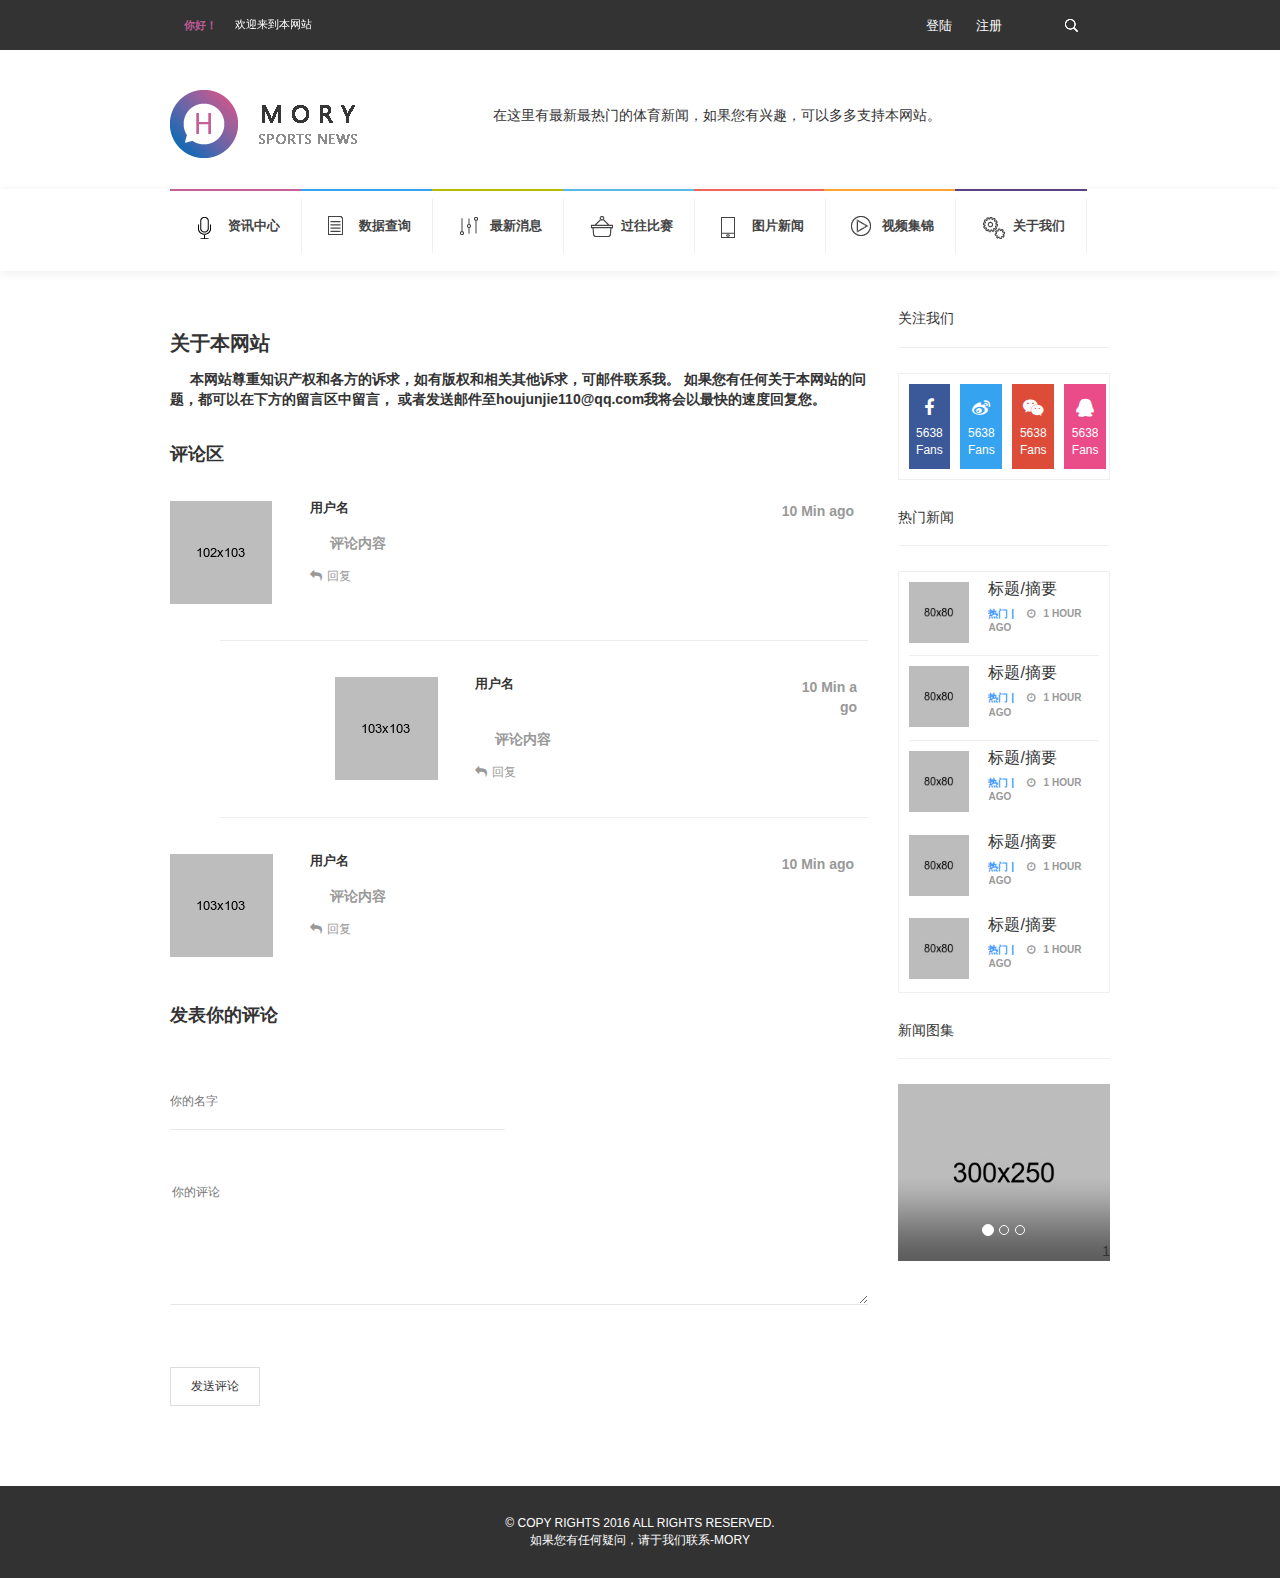
==== commit cbb22327: "代码格式规范" ====
--- a/about.html
+++ b/about.html
@@ -1,408 +1,477 @@
-<!DOCTYPE html>
-<!--[if IE]><![endif]-->
-<!--[if lt IE 7 ]> <html lang="en" class="ie6">    <![endif]-->
-<!--[if IE 7 ]>    <html lang="en" class="ie7">    <![endif]-->
-<!--[if IE 8 ]>    <html lang="en" class="ie8">    <![endif]-->
-<!--[if IE 9 ]>    <html lang="en" class="ie9">    <![endif]-->
-<!--[if (gt IE 9)|!(IE)]><!--><html lang="en"><!--<![endif]-->
-  <head>
-    <meta charset="utf-8">
-    <meta http-equiv="X-UA-Compatible" content="IE=edge">
-    <meta name="viewport" content="width=device-width, initial-scale=1">
-    <title>Mory | sports news</title>
-	
-	<!-- ~~~=| Font awesome |==-->
-    <link rel="stylesheet" href="font-awesome/4.2.0/css/font-awesome.min.css">
-	
-	<!-- ~~~=| Bootstrap css |==-->
-    <link rel="stylesheet" href="css/bootstrap.css">
-	
-	<!-- ~~~=| Theme files |==-->
-    <link rel="stylesheet" href="style.css">
-    <link rel="stylesheet" href="css/responsive.css">
-
-	<!-- Favicons -->
-	<link rel="apple-touch-icon-precomposed" href="images/apple-touch-icon-precomposed.png">
-	<link rel="shortcut icon" type="image/ico" href="images/favicon.ico"/>
-
-  </head>
-  <body>
-    
-	<!-- ~~~=| Header START |=~~~ -->
-<header class="header_area">
-  <div class="header_top">
-    <div class="container">
-      <div class="row">
-        <div class="col-md-6 col-sm-6 col-xs-12">
-          <div class="header_top_left">
-            <div class="news_twiks">
-              <h4>你好！</h4>
-            </div>
-            <div class="news_twiks_items">
-              <div id="carousel-example-generic1" class="carousel slide" data-ride="carousel"> 
-                
-                <!-- Wrapper for slides -->
-                <div class="carousel-inner" role="listbox">
-                  <div class="item active">
-                    <p>欢迎来到本网站</p>
-                  </div>
-                  <div class="item">
-                    <p>这里是体育爱好者的聚集地</p>
-                  </div>
-                  <div class="item">
-                    <p>希望你能在这找到志同道合的朋友</p>
-                  </div>
-                </div>
-              </div>
-            </div>
-          </div>
-        </div>
-        <div class="col-md-6 col-sm-6 col-xs-12">
-          <div class="header_top_right">
-            <div class="social_header">
-              <ul>
-                <li><a class="login" href="">登陆</a></li>
-                <li><a class="register" href="">注册</a></li>
-              </ul>
-            </div>
-            <div class="header_search_box">
-              <form class="header_search hidden-xs" action="index.html">
-                <input type="text" placeholder="Search">
-                <input type="submit" value="">
-              </form>
-            </div>
-          </div>
-        </div>
-      </div>
-    </div>
-  </div>
-		
-		<!-- ~~~=| Logo Area START |=~~~ -->
-	<div class="header_logo_area">
-    <div class="container">
-      <div class="row">
-        <div class="col-md-4 col-sm-4 col-xs-12">
-          <div class="logo"> <a href="index.html"><img src="images/logo.png" alt="Site Logo"/></a> </div>
-        </div>
-        <div class="col-md-8 col-sm-8 col-xs-12">
-          <div class="header_text">在这里有最新最热门的体育新闻，如果您有兴趣，可以多多支持本网站。</div>
-        </div>
-      </div>
-    </div>
-  </div>
-		<!-- ~~~=| Logo Area END |=~~~ -->
-		
-		<!-- ~~~=| Main Navigation START |=~~~ -->
-  <div class="mainnav">
-    <div class="container">
-      <div class="row">
-        <div class="col-md-12 col-sm-12 col-xs-12">
-          <nav class="main_nav_box">
-            <ul id="nav">
-              <li class="nav_news"><a href="index.html">资讯中心</a>
-                <div class="mega_menu">
-                  <div class="container">
-                    <div class="row">
-                      <div class="col-md-12 col-sm-12">
-                        <div class="single_mega">
-                          <ul>
-                            <li class="active"><a href="">NBA</a></li>
-                            <li><a href="">CBA</a></li>
-                            <li><a href="">中超</a></li>
-                            <li><a href="">英超</a></li>
-                            <li><a href="">西甲</a></li>
-                            <li><a href="">更多</a></li>
-                          </ul>
-                        </div>
-                        <div class="single_mega single_mega2">
-                          <div class="single_fs_news_left_text">
-                            <div class="fs_news_left_img"> <img alt="" src="images/megapic00.jpg">
-                              <div class="br_cam br_vid_big_s"></div>
-                            </div>
-                            <h4><a class="mega_title" href="">标题/摘要</a></h4>
-                            <p> <i class="fa fa-clock-o"></i> 3 min ago <i class="fa fa-comment"></i> 19 </p>
-                          </div>
-                        </div>
-                        <div class="single_mega single_mega3">
-                          <div class="all_news_right">
-                            <div class="fs_news_right">
-                              <div class="single_fs_news_img"> <img alt="Single News" src="images/megapic01.jpg"> </div>
-                              <div class="single_fs_news_right_text">
-                                <h4><a class="mega_title1" href="">标题/摘要</a></h4>
-                                <p> <i class="fa fa-clock-o"></i> 1 hour ago </p>
-                              </div>
-                            </div>
-                            <div class="fs_news_right">
-                              <div class="single_fs_news_img"> <img alt="Single News" src="images/megapic2.jpg"> </div>
-                              <div class="single_fs_news_right_text">
-                                <h4><a class="mega_title1" href="">标题/摘要</a></h4>
-                                <p> <i class="fa fa-clock-o"></i> 1 hour ago </p>
-                              </div>
-                            </div>
-                            <div class="fs_news_right last_right">
-                              <div class="single_fs_news_img"> <img alt="Single News" src="images/megapic03.jpg"> </div>
-                              <div class="single_fs_news_right_text">
-                                <h4><a class="mega_title1" href="">标题/摘要</a></h4>
-                                <p> <i class="fa fa-clock-o"></i> 1 hour ago </p>
-                              </div>
-                            </div>
-                          </div>
-                        </div>
-                      </div>
-                    </div>
-                  </div>
-                </div>
-              </li>
-              <li class="nav_lifeguide"><a href="data.html">数据查询</a></li>
-              <li class="nav_fashion"><a href="content.html">最新消息</a></li>
-              <li class="nav_lifestyle"><a href="content.html">过往比赛</a></li>
-              <li class="nav_gadgets"><a href="content.html">图片新闻</a></li>
-              <li class="nav_video"><a href="content.html#">视频集锦</a></li>
-              <li class="nav_features"><a href="about.html">关于我们</a></li>
-            </ul>
-          </nav>
-          
-          <!-- ~~~=| Mobile Navigation END |=~~~ -->
-          <div class="only-for-mobile">
-            <div class="col-md-12 col-sm-12 col-xs-12">
-              <ul class="ofm">
-                <li class="m_nav"><i class="fa fa-bars"></i> 导航</li>
-              </ul>
-              
-              <!-- MOBILE MENU -->
-              <div class="mobi-menu">
-                <div id='cssmenu'>
-                  <ul>
-                    <li> <a href='index.html'><span>首页</span></a>
-                    </li>
-                    <li class='has-sub'> <a href='#'><span>新闻</span></a>
-                      <ul class="sub-nav">
-                        <li><a href="#"><span>NBA</span></a></li>
-                        <li><a href="#"><span>CBA</span></a></li>
-                        <li><a href="#"><span>中超</span></a></li>
-                        <li><a href="#"><span>英超</span></a></li>
-                        <li><a href="#"><span>西甲</span></a></li>
-                        <li><a href="#"><span>更多</span></a></li>
-                      </ul>
-                    </li>
-                    <li> <a href='#'><span>最新消息</span></a> </li>
-                    <li> <a href='#'><span>过往比赛</span></a></li>
-                    <li> <a href='#'><span>数据查询</span></a> </li>
-                    <li> <a href='#'><span>图片新闻</span></a></li>
-                    <li> <a href='#'><span>视频集锦</span></a> </li>
-                    <li> <a href='#'><span>关于我们</span></a> </li>
-                  </ul>
-                </div>
-              </div>
-            </div>
-          </div>
-          <!-- ~~~=| Mobile Navigation START |=~~~ --> 
-          
-        </div>
-      </div>
-    </div>
-  </div>
-		<!-- ~~~=| Main Navigation END |=~~~ -->
-		
-</header>
-	<!-- ~~~=| Header END |=~~~ -->
-	
-<section class="main_news_wrapper cc_single_post_wrapper">
-		<div class="container">
-			<div class="row">
-				<div class="col-md-9 col-sm-9 col-xs-12">
-					<!-- ~~~=| Fashion area START |=~~~ -->
-					<div class="cc_single_post">
-						<div class="sp_details  about_words">
-							<h2>关于本网站</h2>
-							<p>本网站尊重知识产权和各方的诉求，如有版权和相关其他诉求，可邮件联系我。
-									如果您有任何关于本网站的问题，都可以在下方的留言区中留言，
-									或者发送邮件至houjunjie110@qq.com我将会以最快的速度回复您。
-							</p>
-							<div class="sp-comments-box">
-								<h2>评论区</h2>
-								<div class="single_comment">
-									<div class="single_comment_pic">
-										<img src="images/comment-pic1.png" alt="" />
-									</div>
-									<div class="single_comment_text">
-										<div class="sp_title">
-											<a href=""><h4>用户名</h4></a>
-											<p>10 Min ago</p>
-										</div>
-										<p>评论内容</p>
-										<a href=""><i class="fa fa-reply"></i>回复</a>
-									</div>
-								</div>
-								<div class="single_comment single_comment_middle">
-									<div class="single_comment_pic">
-										<img src="images/comment-pic2.png" alt="" />
-									</div>
-									<div class="single_comment_text">
-										<div class="sp_title">
-											<a href=""><h4>用户名</h4></a>
-											<p>10 Min ago</p>
-										</div>
-										<p>评论内容</p>
-										<a href=""><i class="fa fa-reply"></i>回复</a>
-									</div>
-								</div>
-								<div class="single_comment single_comment_last">
-									<div class="single_comment_pic">
-										<img src="images/comment-pic3.png" alt="" />
-									</div>
-									<div class="single_comment_text">
-										<div class="sp_title">
-											<a href=""><h4>用户名</h4></a>
-											<p>10 Min ago</p>
-										</div>
-										<p>评论内容</p>
-										<a href=""><i class="fa fa-reply"></i>回复</a>
-									</div>
-								</div>
-							</div>
-							<div class="comment-form">
-								<h2>发表你的评论</h2>
-								<div class="comments_form">
-									<form>
-										<div class="inp_name">
-											<input id="c_name" type="text" placeholder="你的名字" required/>
-										</div>
-										<textarea cols="30" rows="10" placeholder="你的评论"></textarea>
-										<input type="submit" value="发送评论"/>
-									</form>
-								</div>
-							</div>
-						</div>
-					</div>
-				</div>
-				<!-- ~~~=| Fashion area END |=~~~ -->
-				<div class="col-md-3 col-sm-3 col-xs-12">
-        <div class="home_sidebar">
-          <div class="follow_us_side">
-            <h2>关注我们</h2>
-            <div class="all_single_follow">
-              <div class="single_follow_us"> <a href=""> <i class="fa fa-facebook"></i><br>
-                5638<br>
-                Fans </a> </div>
-              <div class="single_follow_us weibo"> <a href=""> <i class="fa fa-weibo"></i><br>
-                5638<br>
-                Fans </a> </div>
-              <div class="single_follow_us weixin"> <a href=""> <i class="fa fa-weixin"></i><br>
-                5638<br>
-                Fans </a> </div>
-              <div class="single_follow_us qq"> <a href=""> <i class="fa fa-qq"></i><br>
-                5638<br>
-                Fans </a> </div>
-            </div>
-          </div>
-          <div class="follow_us_side">
-            <h2>热门新闻</h2>
-            <div class="all_news_right">
-              <div class="fs_news_right">
-                <div class="single_fs_news_img"> <img alt="Single News" src="images/side1.jpg"> </div>
-                <div class="single_fs_news_right_text">
-                  <h4><a href="blog-single-slider-post.html">标题/摘要</a></h4>
-                  <p> <a href="">热门 | </a> <i class="fa fa-clock-o"></i> 1 hour ago </p>
-                </div>
-              </div>
-              <div class="fs_news_right">
-                <div class="single_fs_news_img"> <img alt="Single News" src="images/side2.jpg"> </div>
-                <div class="single_fs_news_right_text">
-                  <h4><a href="blog-single-slider-post.html">标题/摘要</a></h4>
-                  <p> <a href="">热门 | </a> <i class="fa fa-clock-o"></i> 1 hour ago </p>
-                </div>
-              </div>
-              <div class="fs_news_right last_right">
-                <div class="single_fs_news_img"> <img alt="Single News" src="images/side3.jpg"> </div>
-                <div class="single_fs_news_right_text">
-                  <h4><a href="blog-single-slider-post.html">标题/摘要</a></h4>
-                  <p> <a href="">热门 | </a> <i class="fa fa-clock-o"></i> 1 hour ago </p>
-                </div>
-              </div>
-              <div class="fs_news_right last_right">
-                <div class="single_fs_news_img"> <img alt="Single News" src="images/side4.jpg"> </div>
-                <div class="single_fs_news_right_text">
-                  <h4><a href="blog-single-slider-post.html">标题/摘要</a></h4>
-                  <p> <a href="">热门 | </a> <i class="fa fa-clock-o"></i> 1 hour ago </p>
-                </div>
-              </div>
-              <div class="fs_news_right last_right">
-                <div class="single_fs_news_img"> <img alt="Single News" src="images/side5.jpg"> </div>
-                <div class="single_fs_news_right_text">
-                  <h4><a href="blog-single-slider-post.html">标题/摘要</a></h4>
-                  <p> <a href="">热门 | </a> <i class="fa fa-clock-o"></i> 1 hour ago </p>
-                </div>
-              </div>
-            </div>
-          </div>
-          <div class="follow_us_side">
-            <h2>新闻图集</h2>
-            <div id="carousel-example-generic" class="carousel slide" data-ride="carousel"> 
-              <!-- Indicators -->
-              <ol class="carousel-indicators">
-                <li data-target="#carousel-example-generic" data-slide-to="0" class="active"></li>
-                <li data-target="#carousel-example-generic" data-slide-to="1"></li>
-                <li data-target="#carousel-example-generic" data-slide-to="2"></li>
-              </ol>
-              
-              <!-- Wrapper for slides -->
-              <div class="carousel-inner" role="listbox">
-                <div class="item active">
-                  <div class="br_single_news"> <img alt="" src="images/side_slider.jpg">
-                    <div class="br_cam">1</div>
-                  </div>
-                </div>
-                <div class="item">
-                  <div class="br_single_news"> <img alt="" src="images/side_slider.jpg">
-                    <div class="br_cam">2</div>
-                  </div>
-                </div>
-                <div class="item">
-                  <div class="br_single_news"> <img alt="" src="images/side_slider.jpg">
-                    <div class="br_cam">3</div>
-                  </div>
-                </div>
-              </div>
-            </div>
-          </div>
-        </div>
-      </div>
-    
-			</div>
-		</div>
-	</section>
-	
-	
-	<!-- ~~~=| Footer START |=~~~ -->
-<footer class="footer_area">
-	<div class="footer_bottom">
-    <div class="container">
-      <div class="row">
-        <div class="col-md-12 col-sm-12 col-xs-12">
-          <div class="footer_bottom_box">
-            <p> &copy; COPY RIGHTS 2016  All Rights Reserved. </p>
-            <p> 如果您有任何疑问，请于我们联系-Mory </p>
-          </div>
-        </div>
-      </div>
-    </div>
-  </div>
-</footer>
-	<!-- ~~~=| Footer END |=~~~ -->
-	
-	<!-- ~~~=| Latest jQuery |=~~~ -->
-    <script src="js/jquery.2.1.1.min.js"></script>
-	
-	<!-- ~~~=| Bootstrap jQuery |=~~~ -->
-    <script src="js/bootstrap.min.js"></script>
-	
-	<!-- ~~~=| Opacity & Other IE fix for older browser |=~~~ -->
-	<!--[if lte IE 8]>
-		<script type="text/javascript" src="js/ie-opacity-polyfill.js"></script>
-	<![endif]-->
-	
-	<!-- ~~~=| Theme jQuery |=~~~ -->
-    <script src="js/main.js"></script>
-  </body>
-</html>
+<!DOCTYPE html>
+<!--[if lt IE 7 ]> <html lang="en" class="ie6">    <![endif]-->
+<!--[if IE 7 ]>    <html lang="en" class="ie7">    <![endif]-->
+<!--[if IE 8 ]>    <html lang="en" class="ie8">    <![endif]-->
+<!--[if IE 9 ]>    <html lang="en" class="ie9">    <![endif]-->
+<!--[if (gt IE 9)|!(IE)]><!-->
+<html lang="en">
+<!--<![endif]-->
+	<head>
+		<meta charset="utf-8">
+		<meta http-equiv="X-UA-Compatible" content="IE=edge">
+		<meta name="viewport" content="width=device-width, initial-scale=1">
+		<title>Mory | sports news</title>
+
+		<!-- ~~~=| Font awesome |==-->
+		<link rel="stylesheet" href="font-awesome/4.2.0/css/font-awesome.min.css">
+
+		<!-- ~~~=| Bootstrap css |==-->
+		<link rel="stylesheet" href="css/bootstrap.css">
+
+		<!-- ~~~=| Theme files |==-->
+		<link rel="stylesheet" href="style.css">
+		<link rel="stylesheet" href="css/responsive.css">
+
+		<!-- Favicons -->
+		<link rel="apple-touch-icon-precomposed" href="images/apple-touch-icon-precomposed.png">
+		<link rel="shortcut icon" type="image/ico" href="images/favicon.ico" />
+
+	</head>
+
+	<body>
+
+		<!-- ~~~=| Header START |=~~~ -->
+		<header class="header_area">
+			<div class="header_top">
+				<div class="container">
+					<div class="row">
+						<div class="col-md-6 col-sm-6 col-xs-12">
+							<div class="header_top_left">
+								<div class="news_twiks">
+									<h4>你好！</h4>
+								</div>
+								<div class="news_twiks_items">
+									<div id="carousel-example-generic1" class="carousel slide" data-ride="carousel">
+
+										<!-- Wrapper for slides -->
+										<div class="carousel-inner" role="listbox">
+											<div class="item active">
+												<p>欢迎来到本网站</p>
+											</div>
+											<div class="item">
+												<p>这里是体育爱好者的聚集地</p>
+											</div>
+											<div class="item">
+												<p>希望你能在这找到志同道合的朋友</p>
+											</div>
+										</div>
+									</div>
+								</div>
+							</div>
+						</div>
+						<div class="col-md-6 col-sm-6 col-xs-12">
+							<div class="header_top_right">
+								<div class="social_header">
+									<ul>
+										<li>
+											<a class="login" href="">登陆</a>
+										</li>
+										<li>
+											<a class="register" href="">注册</a>
+										</li>
+									</ul>
+								</div>
+								<div class="header_search_box">
+									<form class="header_search hidden-xs" action="index.html">
+										<input type="text" placeholder="Search">
+										<input type="submit" value="">
+									</form>
+								</div>
+							</div>
+						</div>
+					</div>
+				</div>
+			</div>
+
+			<!-- ~~~=| Logo Area START |=~~~ -->
+			<div class="header_logo_area">
+				<div class="container">
+					<div class="row">
+						<div class="col-md-4 col-sm-4 col-xs-12">
+							<div class="logo">
+								<a href="index.html"><img src="images/logo.png" alt="Site Logo" /></a>
+							</div>
+						</div>
+						<div class="col-md-8 col-sm-8 col-xs-12">
+							<div class="header_text">在这里有最新最热门的体育新闻，如果您有兴趣，可以多多支持本网站。</div>
+						</div>
+					</div>
+				</div>
+			</div>
+			<!-- ~~~=| Logo Area END |=~~~ -->
+
+			<!-- ~~~=| Main Navigation START |=~~~ -->
+			<div class="mainnav">
+				<div class="container">
+					<div class="row">
+						<div class="col-md-12 col-sm-12 col-xs-12">
+							<nav class="main_nav_box">
+								<ul id="nav">
+									<li class="nav_news">
+										<a href="index.html">资讯中心</a>
+										<div class="mega_menu">
+											<div class="container">
+												<div class="row">
+													<div class="col-md-12 col-sm-12">
+														<div class="single_mega">
+															<ul>
+																<li class="active">
+																	<a href="">NBA</a>
+																</li>
+																<li>
+																	<a href="">CBA</a>
+																</li>
+																<li>
+																	<a href="">中超</a>
+																</li>
+																<li>
+																	<a href="">英超</a>
+																</li>
+																<li>
+																	<a href="">西甲</a>
+																</li>
+																<li>
+																	<a href="">更多</a>
+																</li>
+															</ul>
+														</div>
+														<div class="single_mega single_mega2">
+															<div class="single_fs_news_left_text">
+																<div class="fs_news_left_img"> <img alt="" src="images/megapic00.jpg">
+																	<div class="br_cam br_vid_big_s"></div>
+																</div>
+																<h4><a class="mega_title" href="">标题/摘要</a></h4>
+																<p> <i class="fa fa-clock-o"></i> 3 min ago <i class="fa fa-comment"></i> 19 </p>
+															</div>
+														</div>
+														<div class="single_mega single_mega3">
+															<div class="all_news_right">
+																<div class="fs_news_right">
+																	<div class="single_fs_news_img"> <img alt="Single News" src="images/megapic01.jpg"> </div>
+																	<div class="single_fs_news_right_text">
+																		<h4><a class="mega_title1" href="">标题/摘要</a></h4>
+																		<p> <i class="fa fa-clock-o"></i> 1 hour ago </p>
+																	</div>
+																</div>
+																<div class="fs_news_right">
+																	<div class="single_fs_news_img"> <img alt="Single News" src="images/megapic2.jpg"> </div>
+																	<div class="single_fs_news_right_text">
+																		<h4><a class="mega_title1" href="">标题/摘要</a></h4>
+																		<p> <i class="fa fa-clock-o"></i> 1 hour ago </p>
+																	</div>
+																</div>
+																<div class="fs_news_right last_right">
+																	<div class="single_fs_news_img"> <img alt="Single News" src="images/megapic03.jpg"> </div>
+																	<div class="single_fs_news_right_text">
+																		<h4><a class="mega_title1" href="">标题/摘要</a></h4>
+																		<p> <i class="fa fa-clock-o"></i> 1 hour ago </p>
+																	</div>
+																</div>
+															</div>
+														</div>
+													</div>
+												</div>
+											</div>
+										</div>
+									</li>
+									<li class="nav_lifeguide">
+										<a href="data.html">数据查询</a>
+									</li>
+									<li class="nav_fashion">
+										<a href="content.html">最新消息</a>
+									</li>
+									<li class="nav_lifestyle">
+										<a href="content.html">过往比赛</a>
+									</li>
+									<li class="nav_gadgets">
+										<a href="content.html">图片新闻</a>
+									</li>
+									<li class="nav_video">
+										<a href="content.html#">视频集锦</a>
+									</li>
+									<li class="nav_features">
+										<a href="about.html">关于我们</a>
+									</li>
+								</ul>
+							</nav>
+
+							<!-- ~~~=| Mobile Navigation END |=~~~ -->
+							<div class="only-for-mobile">
+								<div class="col-md-12 col-sm-12 col-xs-12">
+									<ul class="ofm">
+										<li class="m_nav"><i class="fa fa-bars"></i> 导航</li>
+									</ul>
+
+									<!-- MOBILE MENU -->
+									<div class="mobi-menu">
+										<div id='cssmenu'>
+											<ul>
+												<li>
+													<a href='index.html'><span>首页</span></a>
+												</li>
+												<li class='has-sub'>
+													<a href='#'><span>新闻</span></a>
+													<ul class="sub-nav">
+														<li>
+															<a href="#"><span>NBA</span></a>
+														</li>
+														<li>
+															<a href="#"><span>CBA</span></a>
+														</li>
+														<li>
+															<a href="#"><span>中超</span></a>
+														</li>
+														<li>
+															<a href="#"><span>英超</span></a>
+														</li>
+														<li>
+															<a href="#"><span>西甲</span></a>
+														</li>
+														<li>
+															<a href="#"><span>更多</span></a>
+														</li>
+													</ul>
+												</li>
+												<li>
+													<a href='#'><span>最新消息</span></a>
+												</li>
+												<li>
+													<a href='#'><span>过往比赛</span></a>
+												</li>
+												<li>
+													<a href='#'><span>数据查询</span></a>
+												</li>
+												<li>
+													<a href='#'><span>图片新闻</span></a>
+												</li>
+												<li>
+													<a href='#'><span>视频集锦</span></a>
+												</li>
+												<li>
+													<a href='#'><span>关于我们</span></a>
+												</li>
+											</ul>
+										</div>
+									</div>
+								</div>
+							</div>
+							<!-- ~~~=| Mobile Navigation START |=~~~ -->
+
+						</div>
+					</div>
+				</div>
+			</div>
+			<!-- ~~~=| Main Navigation END |=~~~ -->
+
+		</header>
+		<!-- ~~~=| Header END |=~~~ -->
+
+		<section class="main_news_wrapper cc_single_post_wrapper">
+			<div class="container">
+				<div class="row">
+					<div class="col-md-9 col-sm-9 col-xs-12">
+						<!-- ~~~=| Fashion area START |=~~~ -->
+						<div class="cc_single_post">
+							<div class="sp_details  about_words">
+								<h2>关于本网站</h2>
+								<p>本网站尊重知识产权和各方的诉求，如有版权和相关其他诉求，可邮件联系我。 如果您有任何关于本网站的问题，都可以在下方的留言区中留言， 或者发送邮件至houjunjie110@qq.com我将会以最快的速度回复您。
+								</p>
+								<div class="sp-comments-box">
+									<h2>评论区</h2>
+									<div class="single_comment">
+										<div class="single_comment_pic">
+											<img src="images/comment-pic1.png" alt="" />
+										</div>
+										<div class="single_comment_text">
+											<div class="sp_title">
+												<a href="">
+													<h4>用户名</h4></a>
+												<p>10 Min ago</p>
+											</div>
+											<p>评论内容</p>
+											<a href=""><i class="fa fa-reply"></i>回复</a>
+										</div>
+									</div>
+									<div class="single_comment single_comment_middle">
+										<div class="single_comment_pic">
+											<img src="images/comment-pic2.png" alt="" />
+										</div>
+										<div class="single_comment_text">
+											<div class="sp_title">
+												<a href="">
+													<h4>用户名</h4></a>
+												<p>10 Min ago</p>
+											</div>
+											<p>评论内容</p>
+											<a href=""><i class="fa fa-reply"></i>回复</a>
+										</div>
+									</div>
+									<div class="single_comment single_comment_last">
+										<div class="single_comment_pic">
+											<img src="images/comment-pic3.png" alt="" />
+										</div>
+										<div class="single_comment_text">
+											<div class="sp_title">
+												<a href="">
+													<h4>用户名</h4></a>
+												<p>10 Min ago</p>
+											</div>
+											<p>评论内容</p>
+											<a href=""><i class="fa fa-reply"></i>回复</a>
+										</div>
+									</div>
+								</div>
+								<div class="comment-form">
+									<h2>发表你的评论</h2>
+									<div class="comments_form">
+										<form>
+											<div class="inp_name">
+												<input id="c_name" type="text" placeholder="你的名字" required/>
+											</div>
+											<textarea cols="30" rows="10" placeholder="你的评论"></textarea>
+											<input type="submit" value="发送评论" />
+										</form>
+									</div>
+								</div>
+							</div>
+						</div>
+					</div>
+					<!-- ~~~=| Fashion area END |=~~~ -->
+					<div class="col-md-3 col-sm-3 col-xs-12">
+						<div class="home_sidebar">
+							<div class="follow_us_side">
+								<h2>关注我们</h2>
+								<div class="all_single_follow">
+									<div class="single_follow_us">
+										<a href=""> <i class="fa fa-facebook"></i><br> 5638
+											<br> Fans </a>
+									</div>
+									<div class="single_follow_us weibo">
+										<a href=""> <i class="fa fa-weibo"></i><br> 5638
+											<br> Fans </a>
+									</div>
+									<div class="single_follow_us weixin">
+										<a href=""> <i class="fa fa-weixin"></i><br> 5638
+											<br> Fans </a>
+									</div>
+									<div class="single_follow_us qq">
+										<a href=""> <i class="fa fa-qq"></i><br> 5638
+											<br> Fans </a>
+									</div>
+								</div>
+							</div>
+							<div class="follow_us_side">
+								<h2>热门新闻</h2>
+								<div class="all_news_right">
+									<div class="fs_news_right">
+										<div class="single_fs_news_img"> <img alt="Single News" src="images/side1.jpg"> </div>
+										<div class="single_fs_news_right_text">
+											<h4><a href="blog-single-slider-post.html">标题/摘要</a></h4>
+											<p>
+												<a href="">热门 | </a> <i class="fa fa-clock-o"></i> 1 hour ago </p>
+										</div>
+									</div>
+									<div class="fs_news_right">
+										<div class="single_fs_news_img"> <img alt="Single News" src="images/side2.jpg"> </div>
+										<div class="single_fs_news_right_text">
+											<h4><a href="blog-single-slider-post.html">标题/摘要</a></h4>
+											<p>
+												<a href="">热门 | </a> <i class="fa fa-clock-o"></i> 1 hour ago </p>
+										</div>
+									</div>
+									<div class="fs_news_right last_right">
+										<div class="single_fs_news_img"> <img alt="Single News" src="images/side3.jpg"> </div>
+										<div class="single_fs_news_right_text">
+											<h4><a href="blog-single-slider-post.html">标题/摘要</a></h4>
+											<p>
+												<a href="">热门 | </a> <i class="fa fa-clock-o"></i> 1 hour ago </p>
+										</div>
+									</div>
+									<div class="fs_news_right last_right">
+										<div class="single_fs_news_img"> <img alt="Single News" src="images/side4.jpg"> </div>
+										<div class="single_fs_news_right_text">
+											<h4><a href="blog-single-slider-post.html">标题/摘要</a></h4>
+											<p>
+												<a href="">热门 | </a> <i class="fa fa-clock-o"></i> 1 hour ago </p>
+										</div>
+									</div>
+									<div class="fs_news_right last_right">
+										<div class="single_fs_news_img"> <img alt="Single News" src="images/side5.jpg"> </div>
+										<div class="single_fs_news_right_text">
+											<h4><a href="blog-single-slider-post.html">标题/摘要</a></h4>
+											<p>
+												<a href="">热门 | </a> <i class="fa fa-clock-o"></i> 1 hour ago </p>
+										</div>
+									</div>
+								</div>
+							</div>
+							<div class="follow_us_side">
+								<h2>新闻图集</h2>
+								<div id="carousel-example-generic" class="carousel slide" data-ride="carousel">
+									<!-- Indicators -->
+									<ol class="carousel-indicators">
+										<li data-target="#carousel-example-generic" data-slide-to="0" class="active"></li>
+										<li data-target="#carousel-example-generic" data-slide-to="1"></li>
+										<li data-target="#carousel-example-generic" data-slide-to="2"></li>
+									</ol>
+
+									<!-- Wrapper for slides -->
+									<div class="carousel-inner" role="listbox">
+										<div class="item active">
+											<div class="br_single_news"> <img alt="" src="images/side_slider.jpg">
+												<div class="br_cam">1</div>
+											</div>
+										</div>
+										<div class="item">
+											<div class="br_single_news"> <img alt="" src="images/side_slider.jpg">
+												<div class="br_cam">2</div>
+											</div>
+										</div>
+										<div class="item">
+											<div class="br_single_news"> <img alt="" src="images/side_slider.jpg">
+												<div class="br_cam">3</div>
+											</div>
+										</div>
+									</div>
+								</div>
+							</div>
+						</div>
+					</div>
+
+				</div>
+			</div>
+		</section>
+
+		<!-- ~~~=| Footer START |=~~~ -->
+		<footer class="footer_area">
+			<div class="footer_bottom">
+				<div class="container">
+					<div class="row">
+						<div class="col-md-12 col-sm-12 col-xs-12">
+							<div class="footer_bottom_box">
+								<p> &copy; COPY RIGHTS 2016 All Rights Reserved. </p>
+								<p> 如果您有任何疑问，请于我们联系-Mory </p>
+							</div>
+						</div>
+					</div>
+				</div>
+			</div>
+		</footer>
+		<!-- ~~~=| Footer END |=~~~ -->
+
+		<!-- ~~~=| Latest jQuery |=~~~ -->
+		<script src="js/jquery.2.1.1.min.js"></script>
+
+		<!-- ~~~=| Bootstrap jQuery |=~~~ -->
+		<script src="js/bootstrap.min.js"></script>
+
+		<!-- ~~~=| Opacity & Other IE fix for older browser |=~~~ -->
+		<!--[if lte IE 8]>
+		<script type="text/javascript" src="js/ie-opacity-polyfill.js"></script>
+	<![endif]-->
+
+		<!-- ~~~=| Theme jQuery |=~~~ -->
+		<script src="js/main.js"></script>
+	</body>
+
+</html>--- a/style.css
+++ b/style.css
@@ -1,1318 +1,1672 @@
-
 /* =============================
  Base CSS
 ================================*/
 
-.floatleft { float: left }
-.floatright { float: right }
+.floatleft {
+	float: left
+}
+
+.floatright {
+	float: right
+}
+
 .alignleft {
-    float: left;
-    margin-right: 15px;
-}
+	float: left;
+	margin-right: 15px;
+}
+
 .alignright {
-    float: right;
-    margin-left: 15px;
-}
+	float: right;
+	margin-left: 15px;
+}
+
 .aligncenter {
-    display: block;
-    margin: 0 auto 15px;
-}
-a:focus { outline: 0px solid }
+	display: block;
+	margin: 0 auto 15px;
+}
+
+a:focus {
+	outline: 0px solid
+}
+
 img {
-    max-width: 100%;
-    height: auto;
-}
-.fix { overflow: hidden }
+	max-width: 100%;
+	height: auto;
+}
+
+.fix {
+	overflow: hidden
+}
+
 h1,
 h2,
 h3,
 h4,
 h5,
 h6 {
-    margin: 0 0 15px;
-    font-weight: 700;
-}
+	margin: 0 0 15px;
+	font-weight: 700;
+}
+
 html,
-body { height: 100% }
-body { font-family: Lato, "微软雅黑", sans-serif; }
-.section_padding { padding-top: 38px; }
-.section-gray { background-color: #efefef }
+body {
+	height: 100%
+}
+
+body {
+	font-family: Lato, "微软雅黑", sans-serif;
+}
+
+.section_padding {
+	padding-top: 38px;
+}
+
+.section-gray {
+	background-color: #efefef
+}
+
 .section-dark {
-    background-color: #110C09;
-    color: #fff;
-}
-a { transition: .3s }
-a:hover { color: #000 }
-.display_block {display:block;}
-.display_none {display:none;}
+	background-color: #110C09;
+	color: #fff;
+}
+
+a {
+	transition: .3s
+}
+
+a:hover {
+	color: #000
+}
+
+.display_block {
+	display: block;
+}
+
+.display_none {
+	display: none;
+}
+
 
 /* =========================
  Home CSS
 ============================*/
 
-.bl_single_text h4, .br_single_text h4, .left_fashion.main_nav_box ul li a, .single_fs_news_left_text h4, .single_fs_news_right_text h4, .news_pagination ul.news_pagi li a,  .footer_bottom p {
+.bl_single_text h4,
+.br_single_text h4,
+.left_fashion.main_nav_box ul li a,
+.single_fs_news_left_text h4,
+.single_fs_news_right_text h4,
+.news_pagination ul.news_pagi li a,
+.footer_bottom p {
 	font-family: 'Roboto', sans-serif;
 }
+
 .bl_single_text h4 {
-	font-weight:700;
-}
-.br_single_text h4, .left_fashion.main_nav_box ul li a, .single_fs_news_left_text h4 {
-	font-weight:500;
-}
-.single_fs_news_left_text a:hover, .single_fs_news_right_text a:hover, .fasion_right ul li a:hover {
-  color: #C66196;
-  text-decoration:none;
+	font-weight: 700;
+}
+
+.br_single_text h4,
+.left_fashion.main_nav_box ul li a,
+.single_fs_news_left_text h4 {
+	font-weight: 500;
+}
+
+.single_fs_news_left_text a:hover,
+.single_fs_news_right_text a:hover,
+.fasion_right ul li a:hover {
+	color: #C66196;
+	text-decoration: none;
 }
 
 .header_search {
-    position: absolute;
-    right: 25px;
-    top: 0;
-    height: 20px;
-}
+	position: absolute;
+	right: 25px;
+	top: 0;
+	height: 20px;
+}
+
 .header_search input[type="text"] {
-  background-color: #333333;
-  background-image: url("images/header_search.png");
-  background-position: center center;
-  background-repeat: no-repeat;
-  border: 0 none;
-  color: #ffffff;
-  height: 20px;
-  line-height: 73px;
-  padding: 0;
-  text-indent: -999px;
-  transition: all 0.3s ease-out 0s;
-  width: 58px;
-}
+	background-color: #333333;
+	background-image: url("images/header_search.png");
+	background-position: center center;
+	background-repeat: no-repeat;
+	border: 0 none;
+	color: #ffffff;
+	height: 20px;
+	line-height: 73px;
+	padding: 0;
+	text-indent: -999px;
+	transition: all 0.3s ease-out 0s;
+	width: 58px;
+}
+
 .header_search::after {
-  background: #b6aa7f none repeat scroll 0 0;
-  bottom: 0px;
-  content: "";
-  height: 0;
-  left: 0;
-  position: absolute;
-  width: 100%;
-}
+	background: #b6aa7f none repeat scroll 0 0;
+	bottom: 0px;
+	content: "";
+	height: 0;
+	left: 0;
+	position: absolute;
+	width: 100%;
+}
+
 .header_search input[type="text"]:focus {
-  background-color: #000000;
-  background-image: none;
-  text-indent: 10px;
-  width: 220px;
-}
+	background-color: #000000;
+	background-image: none;
+	text-indent: 10px;
+	width: 220px;
+}
+
 .header_search input[type="submit"] {
-    display: none;
-}
+	display: none;
+}
+
 .header_top {
-  background-color: #333333;
-  padding: 15px 0 14px;
-}
+	background-color: #333333;
+	padding: 15px 0 14px;
+}
+
 .news_twiks {
-  float: left;
-  margin-right: 5px;
-  width: 60px;
-  text-align: center;
-}
+	float: left;
+	margin-right: 5px;
+	width: 60px;
+	text-align: center;
+}
+
 .news_twiks h4 {
-  color: #bb5a93;
-  font-size: 11px;
-  margin-bottom: 0;
-}
+	color: #bb5a93;
+	font-size: 11px;
+	margin-bottom: 0;
+}
+
 .news_twiks_items {
-  float: left;
-  width: 84%;
-  line-height:13px;
-}
+	float: left;
+	width: 84%;
+	line-height: 13px;
+}
+
 #carousel-example-generic1 p {
-  color: #fff;
-  font-size: 11px;
-  margin-bottom: 0;
-  margin-top: -1px;
-}
+	color: #fff;
+	font-size: 11px;
+	margin-bottom: 0;
+	margin-top: -1px;
+}
+
 .header_top_right {
-  text-align: right;
+	text-align: right;
 }
 
 .social_header {
-  float: left;
-  width: 96%;
-}
+	float: left;
+	width: 96%;
+}
+
 .social_header ul {
-  list-style: outside none none;
-  margin: 0;
-  padding: 0 80px;
-}
+	list-style: outside none none;
+	margin: 0;
+	padding: 0 80px;
+}
+
 .home_sidebar .single_fs_news_right_text h4 a {
-  color: #333;
-  font-size: 16px;
-}
-.home_sidebar .single_fs_news_right_text > p {
-  color: #999999;
-  font-size: 10px;
-  font-weight: 700;
-  text-transform: uppercase;
-}
+	color: #333;
+	font-size: 16px;
+}
+
+.home_sidebar .single_fs_news_right_text> p {
+	color: #999999;
+	font-size: 10px;
+	font-weight: 700;
+	text-transform: uppercase;
+}
+
 .home_sidebar .follow_us_side .single_fs_news_right_text h4 {
-  font-size: 11px;
-  line-height: 14px;
-}
+	font-size: 11px;
+	line-height: 14px;
+}
+
 .home_sidebar .single_fs_news_right_text a {
-  color: #4099ff;
-  font-size: 10px;
-  margin-right: 5px;
-}
+	color: #4099ff;
+	font-size: 10px;
+	margin-right: 5px;
+}
+
 .social_header ul li {
-  display:inline-block;
-}
+	display: inline-block;
+}
+
 .social_header ul li a {
-  color: #fff;
-  display: block;
-  font-size: 13px;
-  padding: 0 10px;
-}
+	color: #fff;
+	display: block;
+	font-size: 13px;
+	padding: 0 10px;
+}
+
 .social_header ul li a:hover {
-  color: #C66196;
-  text-decoration:none;
-}
+	color: #C66196;
+	text-decoration: none;
+}
+
 .social_header ul li a:focus {
-  outline:none;
-}
+	outline: none;
+}
+
 .header_search .header_submit {
-  background-color: transparent;
-  background-image: url("images/header_search.png");
-  background-repeat: no-repeat;
-  border: medium none;
-  margin-left: 0;
-  margin-top: 0px;
-}
+	background-color: transparent;
+	background-image: url("images/header_search.png");
+	background-repeat: no-repeat;
+	border: medium none;
+	margin-left: 0;
+	margin-top: 0px;
+}
+
 .header_top_left {
-  margin-top: 4px;
-}
+	margin-top: 4px;
+}
+
 .header_logo_area {
-  padding: 30px 0;
-}
+	padding: 30px 0;
+}
+
 .logo {
-  margin-top: 10px;
-}
+	margin-top: 10px;
+}
+
 .header_text {
 	padding: 25px 0;
 }
+
 .mainnav {
-  box-shadow: 0 2px 10px #eee;
-}
+	box-shadow: 0 2px 10px #eee;
+}
+
 .main_nav_box ul {
-  list-style: outside none none;
-  padding: 0;
-}
+	list-style: outside none none;
+	padding: 0;
+}
+
 .main_nav_box ul li {
-  display: inline-block;
-  margin-right: -4px;
-  padding: 8px 0;
-  position: relative;
-}
+	display: inline-block;
+	margin-right: -5px;
+	padding: 8px 0;
+	position: relative;
+}
+
 .mega_menu {
-  background: #ffffff none repeat scroll 0 0;
-  border-bottom: 2px solid #c66196;
-  box-shadow: 0 2px 10px #eeeeee;
-  left: 0;
-  opacity: 0;
-  position: absolute;
-  top: 106px;
-  transition: all 0.4s ease 0s;
-  z-index: -1;
-}
+	background: #ffffff none repeat scroll 0 0;
+	border-bottom: 2px solid #c66196;
+	box-shadow: 0 2px 10px #eeeeee;
+	left: 0;
+	opacity: 0;
+	position: absolute;
+	top: 106px;
+	transition: all 0.4s ease 0s;
+	z-index: -1;
+}
+
 .main_nav_box ul li:hover .mega_menu {
-  top:71px;
-  opacity:1;
-  transition: all 0.4s ease 0s;
-  z-index: 9;
-}
+	top: 71px;
+	opacity: 1;
+	transition: all 0.4s ease 0s;
+	z-index: 9;
+}
+
 .main_nav_box ul li:hover a {
-  color:#fff;
-}
+	color: #fff;
+}
+
 .main_nav_box ul li.nav_news:hover {
-  background: #c66196 url("images/nav_news_hr.png") no-repeat scroll 27px 25px !important;
-  transition: all 0.1s ease 0s;
-}
+	background: #c66196 url("images/nav_news_hr.png") no-repeat scroll 27px 25px !important;
+	transition: all 0.1s ease 0s;
+}
+
 .main_nav_box ul li.nav_fashion:hover {
-  background: #c66196 url("images/nav_fashion_hr.png") no-repeat scroll 27px 25px !important;
-  transition: all 0.1s ease 0s;
-}
+	background: #c66196 url("images/nav_fashion_hr.png") no-repeat scroll 27px 25px !important;
+	transition: all 0.1s ease 0s;
+}
+
 .main_nav_box ul li.nav_gadgets:hover {
-  background: #c66196 url("images/nav_gadgets_hr.png") no-repeat scroll 27px 25px !important;
-  transition: all 0.1s ease 0s;
-}
+	background: #c66196 url("images/nav_gadgets_hr.png") no-repeat scroll 27px 25px !important;
+	transition: all 0.1s ease 0s;
+}
+
 .main_nav_box ul li.nav_lifestyle:hover {
-  background: #c66196 url("images/nav_lifestyle_hr.png") no-repeat scroll 27px 25px !important;
-  transition: all 0.1s ease 0s;
-}
+	background: #c66196 url("images/nav_lifestyle_hr.png") no-repeat scroll 27px 25px !important;
+	transition: all 0.1s ease 0s;
+}
+
 .main_nav_box ul li.nav_video:hover {
-  background: #c66196 url("images/nav_video_hr.png") no-repeat scroll 27px 25px !important;
-  transition: all 0.1s ease 0s;
-}
+	background: #c66196 url("images/nav_video_hr.png") no-repeat scroll 27px 25px !important;
+	transition: all 0.1s ease 0s;
+}
+
 .main_nav_box ul li.nav_features:hover {
-  background: #c66196 url("images/nav_features_hr.png") no-repeat scroll 27px 25px !important;
-  transition: all 0.1s ease 0s;
-}
+	background: #c66196 url("images/nav_features_hr.png") no-repeat scroll 27px 25px !important;
+	transition: all 0.1s ease 0s;
+}
+
 .main_nav_box ul li.nav_lifeguide:hover {
-  background: #c66196 url("images/nav_lifeguide_hr.png") no-repeat scroll 27px 25px !important;
-  transition: all 0.1s ease 0s;
-}
+	background: #c66196 url("images/nav_lifeguide_hr.png") no-repeat scroll 27px 25px !important;
+	transition: all 0.1s ease 0s;
+}
+
 .main_nav_box ul li:hover a {
-  border-right:1px solid #c66196;
-}
+	border-right: 1px solid #c66196;
+}
+
 .main_nav_box ul li.nav_news {
-  background: rgba(0, 0, 0, 0) url("images/nav_news.png") no-repeat scroll 27px 25px;
-  border-top: 2px solid #c66196;
-}
+	background: rgba(0, 0, 0, 0) url("images/nav_news.png") no-repeat scroll 27px 25px;
+	border-top: 2px solid #c66196;
+}
+
 .main_nav_box ul li.nav_news a {
-  position: relative;
-}
+	position: relative;
+}
+
 .main_nav_box ul li.nav_news a::after {
-/*  border-left: 1px solid #efefef;*/
-  content: "";
-  height: 54px;
-  left: -22px;
-  position: absolute;
-  top: 0;
-  width: 1px;
-}
+	/*  border-left: 1px solid #efefef;*/
+	content: "";
+	height: 54px;
+	left: -22px;
+	position: absolute;
+	top: 0;
+	width: 1px;
+}
+
 .main_nav_box ul li.nav_fashion {
-  background: rgba(0, 0, 0, 0) url("images/nav_fashion.png") no-repeat scroll 27px 25px;
-  border-top:2px solid #B4BD00;
-}
+	background: rgba(0, 0, 0, 0) url("images/nav_fashion.png") no-repeat scroll 27px 25px;
+	border-top: 2px solid #B4BD00;
+}
+
 .main_nav_box ul li.nav_gadgets {
-  background: rgba(0, 0, 0, 0) url("images/nav_gadgets.png") no-repeat scroll 27px 25px;
-  border-top:2px solid #F4655F;
-}
+	background: rgba(0, 0, 0, 0) url("images/nav_gadgets.png") no-repeat scroll 27px 25px;
+	border-top: 2px solid #F4655F;
+}
+
 .main_nav_box ul li.nav_lifestyle {
-  background: rgba(0, 0, 0, 0) url("images/nav_lifestyle.png") no-repeat scroll 27px 25px;
-  border-top:2px solid #56BAE7;
-}
+	background: rgba(0, 0, 0, 0) url("images/nav_lifestyle.png") no-repeat scroll 27px 25px;
+	border-top: 2px solid #56BAE7;
+}
+
 .main_nav_box ul li.nav_video {
-  background: rgba(0, 0, 0, 0) url("images/nav_video.png") no-repeat scroll 27px 25px;
-  border-top:2px solid #FFA431;
-}
+	background: rgba(0, 0, 0, 0) url("images/nav_video.png") no-repeat scroll 27px 25px;
+	border-top: 2px solid #FFA431;
+}
+
 .main_nav_box ul li.nav_features {
-  background: rgba(0, 0, 0, 0) url("images/nav_features.png") no-repeat scroll 27px 25px;
-  border-top:2px solid #5B4282;
-}
+	background: rgba(0, 0, 0, 0) url("images/nav_features.png") no-repeat scroll 27px 25px;
+	border-top: 2px solid #5B4282;
+}
+
 .main_nav_box ul li.nav_lifeguide {
-  background: rgba(0, 0, 0, 0) url("images/nav_lifeguide.png") no-repeat scroll 27px 25px;
-  border-top:2px solid #35A3F0;
-}
+	background: rgba(0, 0, 0, 0) url("images/nav_lifeguide.png") no-repeat scroll 27px 25px;
+	border-top: 2px solid #35A3F0;
+}
+
 .main_nav_box ul li a {
-  border-right: 1px solid #efefef;
-  color: #444444;
-  display: block;
-  font-size: 13px;
-  font-weight: 600;
-  margin-left: 20px;
-  padding: 18px 37px 18px 54px;
-  text-transform: uppercase;
-}
+	border-right: 1px solid #efefef;
+	color: #444444;
+	display: block;
+	font-size: 13px;
+	font-weight: 600;
+	margin-left: 20px;
+	padding: 18px 37px 18px 54px;
+	text-transform: uppercase;
+}
+
 .main_nav_box ul li a:hover {
-text-decoration:none;
-}
+	text-decoration: none;
+}
+
 .nav_news .single_mega ul li a::after {
-  border-left: 0 solid #efefef;
-}
+	border-left: 0 solid #efefef;
+}
+
 .single_mega {
-  float: left;
-  margin-right: 1%;
-  padding: 26px 10px 0;
-  width: 32%;
-}
+	float: left;
+	margin-right: 1%;
+	padding: 26px 10px 0;
+	width: 32%;
+}
+
 .left_fashion.main_nav_box ul li.nav_fashion:hover {
-  background: rgba(0, 0, 0, 0) url("images/music.png") no-repeat scroll 27px 25px !important;
-}
+	background: rgba(0, 0, 0, 0) url("images/music.png") no-repeat scroll 27px 25px !important;
+}
+
 .header_fasion .main_nav_box ul li.nav_gadgets:hover {
-  background: rgba(0, 0, 0, 0) url("images/nav_gadgets_h.png") no-repeat scroll 27px 25px !important;
-}
+	background: rgba(0, 0, 0, 0) url("images/nav_gadgets_h.png") no-repeat scroll 27px 25px !important;
+}
+
 .left_fashion.main_nav_box ul li.nav_lifestyle:hover {
-  background: rgba(0, 0, 0, 0) url("images/life_icon_post.png") no-repeat scroll 27px 25px !important;
-}
+	background: rgba(0, 0, 0, 0) url("images/life_icon_post.png") no-repeat scroll 27px 25px !important;
+}
+
 .single_mega.single_mega3 {
-  float: left;
-  margin-right: 0;
-  width: 32%;
-}
-.single_mega > ul {
-  list-style: outside none none;
-  margin: 0;
-  padding: 0;
-}
+	float: left;
+	margin-right: 0;
+	width: 32%;
+}
+
+.single_mega> ul {
+	list-style: outside none none;
+	margin: 0;
+	padding: 0;
+}
+
 .single_mega ul li {
-  display: block;
-}
+	display: block;
+}
+
 .single_mega ul li a {
-  border-bottom: 1px solid #efefef;
-  border-left: 0 solid #efefef;
-  border-right: 0 solid !important;
-  color: #444444 !important;
-  font-family: "Roboto",sans-serif;
-  font-size: 14px;
-  font-weight: 500;
-  padding: 3px 0;
-  text-transform: inherit;
+	border-bottom: 1px solid #efefef;
+	border-left: 0 solid #efefef;
+	border-right: 0 solid !important;
+	color: #444444 !important;
+	font-family: "Roboto", sans-serif;
+	font-size: 14px;
+	font-weight: 500;
+	padding: 3px 0;
+	text-transform: inherit;
 }
 
 .single_mega ul li.last-child a {
-  border-bottom: 0px solid #efefef;
-}
+	border-bottom: 0px solid #efefef;
+}
+
 .single_mega ul li a:hover {
-  color: #42a9f1 !important;
-}
+	color: #42a9f1 !important;
+}
+
 .single_mega ul li a:hover {
-  color:#42a9f1;
-}
+	color: #42a9f1;
+}
+
 .single_mega ul li.active a {
-  color: #42a9f1 !important;
-}
+	color: #42a9f1 !important;
+}
+
 .single_mega.single_mega2 {
-  margin-top: 15px;
-}
+	margin-top: 15px;
+}
+
 .single_mega.single_mega3 {
-  margin-top: 15px;
-}
+	margin-top: 15px;
+}
+
 .single_mega .single_fs_news_left_text {
-  border: 0 solid #efefef;
-  padding: 0;
-}
+	border: 0 solid #efefef;
+	padding: 0;
+}
+
 .single_mega .single_fs_news_left_text h4 {
-  margin-left: 0;
-}
+	margin-left: 0;
+}
+
 .single_fs_news_left_text .mega_title {
-  border-right: 0 solid #efefef;
-  margin-left: 0;
-}
+	border-right: 0 solid #efefef;
+	margin-left: 0;
+}
+
 .single_mega .mega_title {
-  border-right: 0 solid !important;
-  color: #444444 !important;
-  font-weight: 400;
-  margin-bottom: -9px;
-  margin-top: -19px;
-}
+	border-right: 0 solid !important;
+	color: #444444 !important;
+	font-weight: 400;
+	margin-bottom: -9px;
+	margin-top: -19px;
+}
+
 .single_mega .mega_title:hover {
-  color: #42a9f1 !important;
-}
+	color: #42a9f1 !important;
+}
+
 .single_mega3 .all_news_right {
-  border: 0 solid #efefef;
-  padding: 0 10px;
-}
+	border: 0 solid #efefef;
+	padding: 0 10px;
+}
+
 .single_mega3 .fs_news_right {
-  border-bottom: 0 solid #efefef;
-  overflow: hidden;
-  padding: 0;
-}
+	border-bottom: 0 solid #efefef;
+	overflow: hidden;
+	padding: 0;
+}
+
 .single_mega3 .single_fs_news_right_text {
-  float: left;
-  margin-top: -18px;
-  width: 72%;
-}
+	float: left;
+	margin-top: -18px;
+	width: 72%;
+}
+
 .single_mega3 .mega_title1 {
-  border: 0 solid !important;
-  color: #444444 !important;
-  font-size: 11px;
-  font-weight: 400;
-  margin-left: 0;
-}
+	border: 0 solid !important;
+	color: #444444 !important;
+	font-size: 11px;
+	font-weight: 400;
+	margin-left: 0;
+}
+
 .single_mega .fs_news_right {
-  border-bottom: 1px solid #efefef;
-  margin-bottom: 15px;
-  padding-bottom: 10px;
-}
+	border-bottom: 1px solid #efefef;
+	margin-bottom: 15px;
+	padding-bottom: 10px;
+}
+
 .single_mega3 .mega_title1 {
-  border-right: 0 solid;
-  font-size: 11px;
-  font-weight: 400;
-  margin-left: 0;
-}
+	border-right: 0 solid;
+	font-size: 11px;
+	font-weight: 400;
+	margin-left: 0;
+}
+
 .single_mega3 .mega_title1:hover {
-  color:#42a9f1 !important;
-}
+	color: #42a9f1 !important;
+}
+
 .mega_menu {
-  border-bottom: 2px solid #c66196;
-  box-shadow: 0 2px 10px #eeeeee;
-}
+	border-bottom: 2px solid #c66196;
+	box-shadow: 0 2px 10px #eeeeee;
+}
+
 .hp_banner_left {
-  float: left;
-  position: relative;
-  width: 73%;
-  overflow:hidden;
-}
+	float: left;
+	position: relative;
+	width: 73%;
+	overflow: hidden;
+}
+
 .hp_banner_left::after {
-  background: rgba(0, 0, 0, 0) url("images/h_grad.png") no-repeat scroll 0 0;
-  bottom: 0;
-  content: "";
-  height: 166px;
-  left: 0;
-  position: absolute;
-  width: 100%;
-}
+	background: rgba(0, 0, 0, 0) url("images/h_grad.png") no-repeat scroll 0 0;
+	bottom: 0;
+	content: "";
+	height: 166px;
+	left: 0;
+	position: absolute;
+	width: 100%;
+}
+
 .bl_single_news {
-  float: left;
-  margin-right: 1%;
-  max-height: 409px;
-  position: relative;
-  width: 32.6667%;
-  overflow: hidden;
-}
+	float: left;
+	margin-right: 1%;
+	max-height: 409px;
+	position: relative;
+	width: 32.6667%;
+	overflow: hidden;
+}
+
 .bl_single_news:nth-child(3) {
-  margin-right: 0;
-}
-.bl_single_news img, .br_single_news img, .fs_news_left_img img, .single_fs_news_img img, .fs_news_left_img_g img, .single_fs_news_img_h2 img, .single_fs_news_lft_img_h2 img, .single_fs_news_left_text img, .cc_im_box img, .autor_img img, .srp_img img {
-  transition: all 0.5s ease 0s;
-  width: 100%;
-}
-.bl_single_news:hover img, .br_single_news:hover img, .single_fs_news_left_text:hover img, .fs_news_right:hover img, .fs_news_left_img_g:hover img, .home_two_video_borrom_content:hover img, .single_home_two_middle:hover img, .single_author_about:hover img, .srp_img:hover img {
-  overflow: hidden;
-  transform: scale(1.1) rotate(3deg);
-}
-.fs_news_left_img, .single_fs_news_img, .fs_news_left_img_g, .single_fs_news_img_h2, .single_fs_news_lft_img_h2, .cc_im_box, .autor_imgm, .srp_img {
-  overflow: hidden;
-  position: relative;
-}
+	margin-right: 0;
+}
+
+.bl_single_news img,
+.br_single_news img,
+.fs_news_left_img img,
+.single_fs_news_img img,
+.fs_news_left_img_g img,
+.single_fs_news_img_h2 img,
+.single_fs_news_lft_img_h2 img,
+.single_fs_news_left_text img,
+.cc_im_box img,
+.autor_img img,
+.srp_img img {
+	transition: all 0.5s ease 0s;
+	width: 100%;
+}
+
+.bl_single_news:hover img,
+.br_single_news:hover img,
+.single_fs_news_left_text:hover img,
+.fs_news_right:hover img,
+.fs_news_left_img_g:hover img,
+.home_two_video_borrom_content:hover img,
+.single_home_two_middle:hover img,
+.single_author_about:hover img,
+.srp_img:hover img {
+	overflow: hidden;
+	transform: scale(1.1) rotate(3deg);
+}
+
+.fs_news_left_img,
+.single_fs_news_img,
+.fs_news_left_img_g,
+.single_fs_news_img_h2,
+.single_fs_news_lft_img_h2,
+.cc_im_box,
+.autor_imgm,
+.srp_img {
+	overflow: hidden;
+	position: relative;
+}
+
 .fs_news_left_img img {
-  width: 100%;
-}
+	width: 100%;
+}
+
 .fs_news_left_img_g img {
-  width: 100%;
+	width: 100%;
 }
 
 .bl_single_text {
-  bottom: 0;
-  left: 0;
-  padding:20px;
-  position: absolute;
-  z-index: 1;
-}
-.bl_single_text a, .br_single_text a {
-  color: #fff;
-}
-.bl_single_text a:hover, .br_single_text a:hover {
-  color: #C66196;
-  text-decoration:none;
-}
-
-.bl_single_text a h4, .br_single_text a h4 {
-  font-size: 15px;
-  margin-bottom: 0;
-}
+	bottom: 0;
+	left: 0;
+	padding: 20px;
+	position: absolute;
+	z-index: 1;
+}
+
+.bl_single_text a,
+.br_single_text a {
+	color: #fff;
+}
+
+.bl_single_text a:hover,
+.br_single_text a:hover {
+	color: #C66196;
+	text-decoration: none;
+}
+
+.bl_single_text a h4,
+.br_single_text a h4 {
+	font-size: 15px;
+	margin-bottom: 0;
+}
+
 .bl_single_text span {
-  color: #fff;
-  font-size: 10px;
-  font-weight: 700;
-  text-transform: uppercase;
-}
+	color: #fff;
+	font-size: 10px;
+	font-weight: 700;
+	text-transform: uppercase;
+}
+
 .top_hp_span {
-  background: #3368b0 none repeat scroll 0 0;
-  display: block;
-  margin-bottom: 10px;
-  padding: 6px 20px;
-  width: 92px;
-}
+	background: #3368b0 none repeat scroll 0 0;
+	display: block;
+	margin-bottom: 10px;
+	padding: 6px 20px;
+	width: 92px;
+}
+
 .env_hp_span {
-  background: #ffa431 none repeat scroll 0 0;
-  width: 100px;
-}
+	background: #ffa431 none repeat scroll 0 0;
+	width: 100px;
+}
+
 .trv_hp_span {
-background: #f4655f none repeat scroll 0 0;
-width: 61px;
-}
+	background: #f4655f none repeat scroll 0 0;
+	width: 61px;
+}
+
 .bl_single_text span {
-  color: #ffffff;
-  font-size: 10px;
-  font-weight: 700;
-  text-transform: uppercase;
-}
+	color: #ffffff;
+	font-size: 10px;
+	font-weight: 700;
+	text-transform: uppercase;
+}
+
 .single_fs_news_img_h2 {
-position:relative;
-}
-.single_fs_news_img_h2 > img {
-  width: 100%;
-}
-.ht_all_news_right .single_fs_news_right_text h4 a, .ht_news_left2 .single_fs_news_left_text h4 a {
-  font-size: 12px;
-  text-transform: inherit;
-}
+	position: relative;
+}
+
+.single_fs_news_img_h2> img {
+	width: 100%;
+}
+
+.ht_all_news_right .single_fs_news_right_text h4 a,
+.ht_news_left2 .single_fs_news_left_text h4 a {
+	font-size: 12px;
+	text-transform: inherit;
+}
+
 .hp_banner_right {
-  float: left;
-  margin-left: 1%;
-  width: 26%;
-}
+	float: left;
+	margin-left: 1%;
+	width: 26%;
+}
+
 .br_single_news {
-  margin-bottom: 10px;
-  overflow: hidden;
-  position: relative;
-}
+	margin-bottom: 10px;
+	overflow: hidden;
+	position: relative;
+}
+
 .br_single_news:nth-child(2) {
-  margin-bottom: 0px;
-}
+	margin-bottom: 0px;
+}
+
 .br_single_news::after {
-  background: rgba(0, 0, 0, 0) url("images/hp-grad.png") no-repeat scroll 0 0;
-  bottom: 0;
-  content: "";
-  height: 83px;
-  left: 0;
-  position: absolute;
-  width: 100%;
-}
+	background: rgba(0, 0, 0, 0) url("images/hp-grad.png") no-repeat scroll 0 0;
+	bottom: 0;
+	content: "";
+	height: 83px;
+	left: 0;
+	position: absolute;
+	width: 100%;
+}
+
 .br_single_text {
-  bottom: 0;
-  left: 0;
-  padding:20px;
-  position: absolute;
-  z-index: 1;
-}
+	bottom: 0;
+	left: 0;
+	padding: 20px;
+	position: absolute;
+	z-index: 1;
+}
+
 .br_cam {
-  bottom: 0;
-  position: absolute;
-  right: 0;
-  z-index: 1;
-}
+	bottom: 0;
+	position: absolute;
+	right: 0;
+	z-index: 1;
+}
+
 .br_single_text a h4 {
-  width: 99%;
-}
-.br_single_text > span {
-  color: #fff;
-  display: block;
-  font-size: 10px;
-  margin-bottom: 12px;
-  padding: 5px 7px;
-  text-align: center;
-  text-transform: uppercase;
-}
+	width: 99%;
+}
+
+.br_single_text> span {
+	color: #fff;
+	display: block;
+	font-size: 10px;
+	margin-bottom: 12px;
+	padding: 5px 7px;
+	text-align: center;
+	text-transform: uppercase;
+}
+
 .green_hp_span {
-background:#3BB17E;
-width: 80px;
-}
+	background: #3BB17E;
+	width: 80px;
+}
+
 .blue_hp_span {
-background:#6A7DF4;
-width: 80px;
-}
+	background: #6A7DF4;
+	width: 80px;
+}
+
 .br_cam a {
-  background: rgba(0, 0, 0, 0.2) none repeat scroll 0 0;
-  color: #fff;
-  padding: 7px;
-  text-align: center;
-}
+	background: rgba(0, 0, 0, 0.2) none repeat scroll 0 0;
+	color: #fff;
+	padding: 7px;
+	text-align: center;
+}
+
 .br_cam.br_vid a {
-  color: #ffffff;
-  font-size: 21px;
-}
+	color: #ffffff;
+	font-size: 21px;
+}
+
 .br_cam.br_vid_big a {
-  color: #ffffff;
-  font-size: 25px;
-}
+	color: #ffffff;
+	font-size: 25px;
+}
+
 .br_cam.br_vid_big_s a {
-  color: #ffffff;
-  font-size: 14px;
-  padding: 10px;
-}
+	color: #ffffff;
+	font-size: 14px;
+	padding: 10px;
+}
+
 .fs_news_left_img {
-position:relative;
-}
+	position: relative;
+}
+
 .fs_news_left_img_g {
-position:relative;
-}
+	position: relative;
+}
+
 .fs_news_left_img_g::before {
-  background: rgba(0, 0, 0, 0.3) none repeat scroll 0 0;
-  content: "";
-  height: 100%;
-  left: 0;
-  position: absolute;
-  top: 0;
-  width: 100%;
-}
+	background: rgba(0, 0, 0, 0.3) none repeat scroll 0 0;
+	content: "";
+	height: 100%;
+	left: 0;
+	position: absolute;
+	top: 0;
+	width: 100%;
+}
+
 .footer_bottom {
-  background: #323232 none repeat scroll 0 0;
-  padding: 29px 0;
-}
+	background: #323232 none repeat scroll 0 0;
+	padding: 29px 0;
+}
+
 .footer_bottom p {
-  text-align:center;
-  text-transform:uppercase;
-  font-size:12px;
-  color:#fff;
-  margin-bottom:0px;
-}
+	text-align: center;
+	text-transform: uppercase;
+	font-size: 12px;
+	color: #fff;
+	margin-bottom: 0px;
+}
+
 footer {
-  margin-top: 80px;
-}
+	margin-top: 80px;
+}
+
 .single_fs_news_left_text h4 {
-color: #333;
-font-size: 15px;
-font-weight: 500;
-margin-bottom: 10px;
-margin-left: 10px;
-margin-top: 17px;
-}
-.single_fs_news_lft_img_h2{
-position:relative;
-}
-.single_fs_news_lft_img_h2 > img {
-  width: 100%;
-}
-.single_fs_news_right_text a.red_p, .ht_news_left2 .single_fs_news_left_text a.red_p {
-  color: #e27064;
-}
-.single_fs_news_left_text > img {
-  width: 100%;
-}
+	color: #333;
+	font-size: 15px;
+	font-weight: 500;
+	margin-bottom: 10px;
+	margin-left: 10px;
+	margin-top: 17px;
+}
+
+.single_fs_news_lft_img_h2 {
+	position: relative;
+}
+
+.single_fs_news_lft_img_h2> img {
+	width: 100%;
+}
+
+.single_fs_news_right_text a.red_p,
+.ht_news_left2 .single_fs_news_left_text a.red_p {
+	color: #e27064;
+}
+
+.single_fs_news_left_text> img {
+	width: 100%;
+}
+
 .single_fs_news_left_text p {
-  color: #999999;
-  font-size: 10px;
-  font-weight: 700;
-  margin-left: 10px;
-  text-transform: uppercase;
-}
+	color: #999999;
+	font-size: 10px;
+	font-weight: 700;
+	margin-left: 10px;
+	text-transform: uppercase;
+}
+
 .single_fs_news_left_text i {
-  margin-right: 5px;
-}
+	margin-right: 5px;
+}
+
 .single_fs_news_left_text i:nth-child(2) {
-  margin-left: 5px;
-}
+	margin-left: 5px;
+}
+
 .single_fs_news_left_text {
-  border: 1px solid #efefef;
-  padding: 5px;
-}
+	border: 1px solid #efefef;
+	padding: 5px;
+}
+
 .left_fashion.main_nav_box ul li a {
-border-right: 0 solid #efefef;
-color: #35a3f0;
-font-size: 14px;
-margin-left: 23px;
-padding: 18px 29px 9px 51px;
-}
+	border-right: 0 solid #efefef;
+	color: #35a3f0;
+	font-size: 14px;
+	margin-left: 23px;
+	padding: 18px 29px 9px 51px;
+}
+
 .left_fashion.main_nav_box ul li.nav_fashion_pp a {
-  color: #e5786a;
-}
+	color: #e5786a;
+}
+
 .left_fashion.main_nav_box ul li.nav_video_pp_h2 a {
-  color: #8695F6;
-}
+	color: #8695F6;
+}
+
 .left_fashion.main_nav_box ul li.nav_fashion {
-  background: rgba(0, 0, 0, 0) url("images/music.png") no-repeat scroll 27px 25px;
-  border-top: 0px solid #b4bd00;
-}
+	background: rgba(0, 0, 0, 0) url("images/music.png") no-repeat scroll 27px 25px;
+	border-top: 0px solid #b4bd00;
+}
+
 .left_fashion.main_nav_box ul li.nav_fashion_pp {
-  background: rgba(0, 0, 0, 0) url("images/top_pp_h2.png") no-repeat scroll 27px 25px;
-  border-top: 0 solid #b4bd00;
-}
+	background: rgba(0, 0, 0, 0) url("images/top_pp_h2.png") no-repeat scroll 27px 25px;
+	border-top: 0 solid #b4bd00;
+}
+
 .left_fashion.main_nav_box ul li.nav_gadgets {
-  background: rgba(0, 0, 0, 0) url("images/nav_gadgets_h.png") no-repeat scroll 27px 25px;
-  border-top: 0px solid #b4bd00;
-}
+	background: rgba(0, 0, 0, 0) url("images/nav_gadgets_h.png") no-repeat scroll 27px 25px;
+	border-top: 0px solid #b4bd00;
+}
+
 .left_fashion.main_nav_box ul li.nav_lifestyle {
-  background: rgba(0, 0, 0, 0) url("images/life_icon_post.png") no-repeat scroll 27px 25px;
-  border-top: 0 solid #b4bd00;
-}
+	background: rgba(0, 0, 0, 0) url("images/life_icon_post.png") no-repeat scroll 27px 25px;
+	border-top: 0 solid #b4bd00;
+}
+
 .left_fashion.main_nav_box ul li.nav_video_pp_h2 {
-  background: rgba(0, 0, 0, 0) url("images/video_ico_h2.png") no-repeat scroll 27px 25px;
-  border-top: 0 solid #b4bd00;
-}
+	background: rgba(0, 0, 0, 0) url("images/video_ico_h2.png") no-repeat scroll 27px 25px;
+	border-top: 0 solid #b4bd00;
+}
+
 .header_fasion {
-border-bottom: 1px solid #efefef;
-margin-bottom: 26px;
-overflow: hidden;
-padding-top: 12px;
-}
+	border-bottom: 1px solid #efefef;
+	margin-bottom: 26px;
+	overflow: hidden;
+	padding-top: 12px;
+}
+
 .left_fashion.main_nav_box {
-  float: left;
-  width: 50%;
-}
+	float: left;
+	width: 50%;
+}
+
 .fasion_right {
-  float: left;
-  width: 50%;
-}
-.fasion_right > a {
-  display: block;
-  float: right;
-  text-align: right;
-  margin-top: 26px;
-}
-.fasion_right ul li a:hover{
- text-decoration:none;
-}
+	float: left;
+	width: 50%;
+}
+
+.fasion_right> a {
+	display: block;
+	float: right;
+	text-align: right;
+	margin-top: 26px;
+}
+
+.fasion_right ul li a:hover {
+	text-decoration: none;
+}
+
 .single_fs_news_img {
-  float: left;
-  margin-right: 11px;
-  width: 24%;
-  position:relative;
-}
+	float: left;
+	margin-right: 11px;
+	width: 24%;
+	position: relative;
+}
+
 .single_fs_news_right_text h4 {
-  color: #333;
-  font-size: 14px;
-  font-weight: 400;
-  margin-bottom:8px;
-}
+	color: #333;
+	font-size: 14px;
+	font-weight: 400;
+	margin-bottom: 8px;
+}
+
 .single_fs_news_right_text a {
-  color: #4099ff;
-  font-size: 10px;
-  margin-right: 5px;
-}
+	color: #4099ff;
+	font-size: 10px;
+	margin-right: 5px;
+}
+
 .single_fs_news_right_text a.gad_color {
-  color: #ea573c;
-}
-.single_fs_news_right_text > p {
-  color: #999999;
-  font-size: 10px;
-  font-weight: 700;
-  text-transform: uppercase;
-}
-.single_fs_news_right_text > div {
-  color: #000000;
-  font-size: 13px;
-  font-weight: 700;
-  text-indent: 30px;
-  text-transform: uppercase;
-}
+	color: #ea573c;
+}
+
+.single_fs_news_right_text> p {
+	color: #999999;
+	font-size: 10px;
+	font-weight: 700;
+	text-transform: uppercase;
+}
+
+.single_fs_news_right_text> div {
+	color: #000000;
+	font-size: 13px;
+	font-weight: 700;
+	text-indent: 30px;
+	text-transform: uppercase;
+}
+
 .single_fs_news_right_text {
-  float: left;
-  margin-top: 15px;
-  width: 60%;
-  margin-left: 8px;
-}
+	float: left;
+	margin-top: 15px;
+	width: 60%;
+	margin-left: 8px;
+}
+
 .fs_news_right {
-  border-bottom: 1px solid #efefef;
-  overflow: hidden;
-  padding: 10px 0;
-}
+	border-bottom: 1px solid #efefef;
+	overflow: hidden;
+	padding: 10px 0;
+}
+
 .fs_news_right.last_right {
-  border-bottom: 0px solid #efefef;
-}
+	border-bottom: 0px solid #efefef;
+}
+
 .all_news_right {
-  border: 1px solid #efefef;
-  padding: 0 10px;
-}
+	border: 1px solid #efefef;
+	padding: 0 10px;
+}
+
 .home_sidebar {
-  margin-top: 40px;
-}
+	margin-top: 40px;
+}
+
 .left_fashion.main_nav_box ul li.nav_gadgets a {
-  color: #e74c3c;
-}
+	color: #e74c3c;
+}
+
 .fs_news_left.fs_gadgets_news_left {
-  border: 1px solid #efefef;
-  padding: 5px;
-}
+	border: 1px solid #efefef;
+	padding: 5px;
+}
+
 .fs_gadgets_news_left .single_fs_news_left_text {
-  border: 0 solid #efefef;
-  left: 25px;
-  padding: 5px;
-  position: absolute;
-  top: 30%;
-  z-index: 1;
-}
-.fs_gadgets_news_left .single_fs_news_left_text.single_fs_news_left_text > h4 {
-  color: #fff;
-}
-.fs_gadgets_news_left .single_fs_news_left_text.single_fs_news_left_text > p {
-  color: #fff;
-}
+	border: 0 solid #efefef;
+	left: 25px;
+	padding: 5px;
+	position: absolute;
+	top: 30%;
+	z-index: 1;
+}
+
+.fs_gadgets_news_left .single_fs_news_left_text.single_fs_news_left_text> h4 {
+	color: #fff;
+}
+
+.fs_gadgets_news_left .single_fs_news_left_text.single_fs_news_left_text> p {
+	color: #fff;
+}
+
 .fs_gadgets_news_left .all_news_right {
-  border: 0 solid #efefef;
-  padding: 0 10px;
-}
+	border: 0 solid #efefef;
+	padding: 0 10px;
+}
+
 .follow_us_side h2 {
-  border-bottom: 1px solid #efefef;
-  color: #333333;
-  font-size: 14px;
-  font-weight: 500;
-  margin-bottom: 25px;
-  padding-bottom: 20px;
-  text-transform: uppercase;
-}
+	border-bottom: 1px solid #efefef;
+	color: #333333;
+	font-size: 14px;
+	font-weight: 500;
+	margin-bottom: 25px;
+	padding-bottom: 20px;
+	text-transform: uppercase;
+}
+
 .single_follow_us {
-background: #3b5998 none repeat scroll 0 0;
-float: left;
-height: 85px;
-margin-right: 10px;
-text-align: center;
-width: 22%;
-}
+	background: #3b5998 none repeat scroll 0 0;
+	float: left;
+	height: 85px;
+	margin-right: 10px;
+	text-align: center;
+	width: 22%;
+}
+
 .single_follow_us a i {
-font-size: 18px;
-margin-bottom: 8px;
-}
+	font-size: 18px;
+	margin-bottom: 8px;
+}
+
 .single_follow_us a {
-  color: #fff;
-  font-size: 12px;
-  padding-top: 15px;
-  display: block;
-}
+	color: #fff;
+	font-size: 12px;
+	padding-top: 15px;
+	display: block;
+}
+
 .single_follow_us a:hover {
-text-decoration:none;
-}
+	text-decoration: none;
+}
+
 .all_single_follow {
-  border: 1px solid #efefef;
-  overflow: hidden;
-  padding: 10px;
-}
+	border: 1px solid #efefef;
+	overflow: hidden;
+	padding: 10px;
+}
+
 .single_follow_us.qq {
-  margin-right: -10px;
-   background: #EA4C89 none repeat scroll 0 0;
-}
+	margin-right: -10px;
+	background: #EA4C89 none repeat scroll 0 0;
+}
+
 .single_follow_us.weibo {
-  background: #35A3F0 none repeat scroll 0 0;
-}
+	background: #35A3F0 none repeat scroll 0 0;
+}
+
 .single_follow_us.weixin {
-   background: #DD4B39 none repeat scroll 0 0;
-}
+	background: #DD4B39 none repeat scroll 0 0;
+}
+
 .follow_us_side {
-  margin-bottom: 30px;
-}
+	margin-bottom: 30px;
+}
+
 .follow_us_side .single_fs_news_right_text {
-  margin-top: 0;
-  width: 50%;
-}
+	margin-top: 0;
+	width: 50%;
+}
+
 .follow_us_side .single_fs_news_right_text h4 {
-font-size: 12px;
-margin-bottom: 10px;
-line-height: 18px;
-}
+	font-size: 12px;
+	margin-bottom: 10px;
+	line-height: 18px;
+}
+
 .follow_us_side .single_fs_news_img {
-  float: left;
-  margin-right: 11px;
-  width: 32%;
-}
+	float: left;
+	margin-right: 11px;
+	width: 32%;
+}
+
 .main_nav_box ul li.nav_video_post {
-  background: rgba(0, 0, 0, 0) url("images/video_post.png") no-repeat scroll 27px 25px;
-  border-top: 0 solid #ffa431;
-}
+	background: rgba(0, 0, 0, 0) url("images/video_post.png") no-repeat scroll 27px 25px;
+	border-top: 0 solid #ffa431;
+}
+
 .left_fashion.main_nav_box ul li.nav_video_post a {
-  color: #53ba8e;
-}
+	color: #53ba8e;
+}
+
 .news_pagination ul.news_pagi {
-  list-style: outside none none;
-  margin: 0;
-  padding: 0;
-  text-align: center;
-}
+	list-style: outside none none;
+	margin: 0;
+	padding: 0;
+	text-align: center;
+}
+
 .news_pagination ul.news_pagi li {
-  display: inline-block;
+	display: inline-block;
 }
 
 .news_pagination ul.news_pagi li a {
-  color: #333333;
-  display: block;
-  font-size: 12px;
-  height: 30px;
-  line-height: 30px;
-  width: 30px;
-}
+	color: #333333;
+	display: block;
+	font-size: 12px;
+	height: 30px;
+	line-height: 30px;
+	width: 30px;
+}
+
 .news_pagination ul.news_pagi li a:hover {
-  color: #fff;
-  background:#333;
-  text-decoration:none;
-}
+	color: #fff;
+	background: #333;
+	text-decoration: none;
+}
+
 .news_pagination ul.news_pagi li.dotlia a:hover {
-  color: #333;
-  background:transparent;
-  text-decoration:none;
-}
+	color: #333;
+	background: transparent;
+	text-decoration: none;
+}
+
 .news_pagination ul.news_pagi li.nextlia a {
-  color: #333333;
-  padding: 0 10px;
-  width: 50px;
-}
+	color: #333333;
+	padding: 0 10px;
+	width: 50px;
+}
+
 .news_pagination ul.news_pagi li.nextlia a:hover {
-  color: #fff;
-  background:#333;
-  text-decoration:none;
-}
+	color: #fff;
+	background: #333;
+	text-decoration: none;
+}
+
 .news_pagination {
-  padding-top: 23px;
-}
+	padding-top: 23px;
+}
+
 .single_fs_news_right_text a.video_f {
-  color: #3bb17e;
-  margin-right: 6px;
-  text-transform: uppercase;
-}
+	color: #3bb17e;
+	margin-right: 6px;
+	text-transform: uppercase;
+}
+
 .single_fs_news_right_text i {
-  margin-left: 5px;
-  margin-right: 5px;
-}
-.fs_news_vid_right .single_fs_news_left_text > h4 {
-  margin-bottom: 18px;
-  width: 74%;
-}
+	margin-left: 5px;
+	margin-right: 5px;
+}
+
+.fs_news_vid_right .single_fs_news_left_text> h4 {
+	margin-bottom: 18px;
+	width: 74%;
+}
+
+
 /* mobile nav */
+
 .only-for-mobile {
-  display: none !important;
-}
+	display: none !important;
+}
+
 .mobi-menu {
-  display: none;
-}
+	display: none;
+}
+
 .mobi-menu {
-  left: 0;
-  margin: 0 auto;
-  max-width: 300px;
-  position: absolute;
-  right: 0;
-  top: 50px;
-  width: 100%;
-  z-index: 99999;
-}
+	left: 0;
+	margin: 0 auto;
+	max-width: 300px;
+	position: absolute;
+	right: 0;
+	top: 50px;
+	width: 100%;
+	z-index: 99999;
+}
+
 #cssmenu {
-  display: none;
-  transition: all 0.3s ease-in-out 0s;
-}
+	display: none;
+	transition: all 0.3s ease-in-out 0s;
+}
+
 #cssmenu ul ul {
-  display: none;
-}
-#cssmenu, #cssmenu ul, #cssmenu ul li, #cssmenu ul li a {
-  border-bottom: 1px solid #ffffff;
-  box-sizing: border-box;
-  color: #ffffff;
-  display: block;
-  line-height: 1;
-  list-style: outside none none;
-  margin: 0;
-  padding: 0;
-  position: relative;
-  text-shadow: 0 0 0 #ffffff;
-}
-#cssmenu, #cssmenu ul, #cssmenu ul li, #cssmenu ul li a {
-  background: #000000 none repeat scroll 0 0;
-}
+	display: none;
+}
+
+#cssmenu,
+#cssmenu ul,
+#cssmenu ul li,
+#cssmenu ul li a {
+	border-bottom: 1px solid #ffffff;
+	box-sizing: border-box;
+	color: #ffffff;
+	display: block;
+	line-height: 1;
+	list-style: outside none none;
+	margin: 0;
+	padding: 0;
+	position: relative;
+	text-shadow: 0 0 0 #ffffff;
+}
+
+#cssmenu,
+#cssmenu ul,
+#cssmenu ul li,
+#cssmenu ul li a {
+	background: #000000 none repeat scroll 0 0;
+}
+
 #cssmenu ul ul li a {
-  padding: 15px 20px !important;
-}
+	padding: 15px 20px !important;
+}
+
 #cssmenu ul ul li a {
-  background: #eeeeee none repeat scroll 0 0;
-  border-bottom: 2px solid #ffffff;
-  color: #666666;
-  cursor: pointer;
-  font-family: Cousine,Arial;
-  font-size: 14px;
-  font-weight: bold;
-  padding: 15px 40px;
-  text-decoration: none;
-  text-transform: uppercase;
-  z-index: 1;
-}
+	background: #eeeeee none repeat scroll 0 0;
+	border-bottom: 2px solid #ffffff;
+	color: #666666;
+	cursor: pointer;
+	font-family: Cousine, Arial;
+	font-size: 14px;
+	font-weight: bold;
+	padding: 15px 40px;
+	text-decoration: none;
+	text-transform: uppercase;
+	z-index: 1;
+}
+
 
 /* =============================
  content page CSS
 ================================*/
+
 .cc_single_post {
-  padding-top: 41px;
-}
+	padding-top: 41px;
+}
+
 .sp_video_box {
-  margin-bottom: 38px;
-}
-.sp_details > a {
-  background: #09aeef none repeat scroll 0 0;
-  color: #fff;
-  display: block;
-  font-size: 10px;
-  height: 18px;
-  text-transform: uppercase;
-  width: 96px;
-  text-align: center;
-  padding-top: 3px;
-}
-.br_single_news > img {
-  width: 100%;
-}
-.sp_details > h2 {
-  font-size: 20px;
-  font-weight: 700;
-  margin-top: 20px;
-}
-.post_meta > ul {
-  list-style: outside none none;
-  margin: 0;
-  padding: 0;
-}
+	margin-bottom: 38px;
+}
+
+.sp_details> a {
+	background: #09aeef none repeat scroll 0 0;
+	color: #fff;
+	display: block;
+	font-size: 10px;
+	height: 18px;
+	text-transform: uppercase;
+	width: 96px;
+	text-align: center;
+	padding-top: 3px;
+}
+
+.br_single_news> img {
+	width: 100%;
+}
+
+.sp_details> h2 {
+	font-size: 20px;
+	font-weight: 700;
+	margin-top: 20px;
+}
+
+.post_meta> ul {
+	list-style: outside none none;
+	margin: 0;
+	padding: 0;
+}
+
 .post_meta li {
-  display: inline-block;
-  margin-right: 14px;
-}
-.post_meta > ul li a {
-  color: #999999;
-  display: block;
-}
-.post_meta > ul li a i {
-  margin-right:5px;
-}
+	display: inline-block;
+	margin-right: 14px;
+}
+
+.post_meta> ul li a {
+	color: #999999;
+	display: block;
+}
+
+.post_meta> ul li a i {
+	margin-right: 5px;
+}
+
 .post_meta {
-  margin-bottom: 23px;
-}
-.post_text > p, .single_comment_text > p {
-  color: #999999;
-  font-size: 13px;
-  line-height: 24px;
-}
+	margin-bottom: 23px;
+}
+
+.post_text> p,
+.single_comment_text> p {
+	color: #999999;
+	font-size: 13px;
+	line-height: 24px;
+}
+
 .post_inner {
-  border-left: 2px solid #09aeef;
-  height: 100px;
-  line-height: 24px;
-  margin-bottom: 25px;
-  margin-left: 20px;
-  margin-top: 25px;
-  padding-left: 20px;
-}
-.post_inner > p {
-  color: #222222;
-  font-size: 13px;
-  font-style: italic;
-  padding-top: 14px;
-}
+	border-left: 2px solid #09aeef;
+	height: 100px;
+	line-height: 24px;
+	margin-bottom: 25px;
+	margin-left: 20px;
+	margin-top: 25px;
+	padding-left: 20px;
+}
+
+.post_inner> p {
+	color: #222222;
+	font-size: 13px;
+	font-style: italic;
+	padding-top: 14px;
+}
+
 .social_tags {
-  border-bottom: 1px solid #ececec;
-  border-top: 1px solid #ececec;
-  overflow: hidden;
-  padding: 23px 0;
-}
-.social_tags_left > p {
-  color: #333333;
-  float: left;
-  margin-bottom: 0;
-  margin-right: 20px;
-  text-transform: uppercase;
-  width: 55px;
-}
-.social_tags_left > ul {
-  list-style: outside none none;
-  margin: 0;
-  padding: 0;
-}
-
-.social_tags_left > ul li {
-  display: inline-block;
-  margin-right: 13px;
-}
+	border-bottom: 1px solid #ececec;
+	border-top: 1px solid #ececec;
+	overflow: hidden;
+	padding: 23px 0;
+}
+
+.social_tags_left> p {
+	color: #333333;
+	float: left;
+	margin-bottom: 0;
+	margin-right: 20px;
+	text-transform: uppercase;
+	width: 55px;
+}
+
+.social_tags_left> ul {
+	list-style: outside none none;
+	margin: 0;
+	padding: 0;
+}
+
+.social_tags_left> ul li {
+	display: inline-block;
+	margin-right: 13px;
+}
+
 .social_tags_left ul li a {
-  color: #333333;
-  font-size: 11px;
-}
+	color: #333333;
+	font-size: 11px;
+}
+
 .social_tags_left ul li a:hover {
-  text-decoration:none;
-  color:#F4473A;
-}
+	text-decoration: none;
+	color: #F4473A;
+}
+
 .social_tags_left {
-  float: left;
-  margin-top: 5px;
-  width: 50%;
-}
+	float: left;
+	margin-top: 5px;
+	width: 50%;
+}
+
 .social_tags_right {
 	float: left;
 	margin-right: 30px;
 	text-align: right;
 	width: 46%;
 }
+
 .social_tags_right ul {
-  list-style: outside none none;
-  margin: 0;
-  padding: 0;
-}
+	list-style: outside none none;
+	margin: 0;
+	padding: 0;
+}
+
 .social_tags_right ul li {
-  display:inline-block;
-}
+	display: inline-block;
+}
+
 .social_tags_right ul li a {
-  border-radius: 50%;
-  color: #fff;
-  display: inline-block;
-  height: 29px;
-  line-height: 29px;
-  text-align: center;
-  width: 29px;
-}
+	border-radius: 50%;
+	color: #fff;
+	display: inline-block;
+	height: 29px;
+	line-height: 29px;
+	text-align: center;
+	width: 29px;
+}
+
 .social_tags_right ul li a {
-  text-decoration:none;
-}
+	text-decoration: none;
+}
+
 .social_tags_right ul li.facebook a {
 	background: #3B5998;
 }
+
 .social_tags_right ul li.weibo a {
 	background: #00ACED;
 }
+
 .social_tags_right ul li.weixin a {
 	background: #DD4B39;
 }
+
 .social_tags_right ul li.qq a {
 	background: #1483A6;
 }
-.sp-comments-box > h2 {
-  margin-top: 36px;
-}
-.sp-comments-box > h2, .comment-form > h2 {
-  color: #333;
-  font-size: 18px;
-  margin-bottom: 0;
-  margin-top: 36px;
-  text-transform: uppercase;
-}
+
+.sp-comments-box> h2 {
+	margin-top: 36px;
+}
+
+.sp-comments-box> h2,
+.comment-form> h2 {
+	color: #333;
+	font-size: 18px;
+	margin-bottom: 0;
+	margin-top: 36px;
+	text-transform: uppercase;
+}
+
 .single_comment {
-  overflow: hidden;
-  padding: 36px 0;
-}
+	overflow: hidden;
+	padding: 36px 0;
+}
+
 .single_comment_pic {
-  float: left;
-  margin-right: 35px;
-  overflow: hidden;
-  width: 105px;
-}
+	float: left;
+	margin-right: 35px;
+	overflow: hidden;
+	width: 105px;
+}
+
 .single_comment_text {
-  float: left;
-  overflow: hidden;
-  width: 83%;
-}
+	float: left;
+	overflow: hidden;
+	width: 83%;
+}
+
 .sp_title a h4 {
-  color: #333;
-  font-size: 13px;
-  text-transform: uppercase;
-}
-.sp_title a h4:hover, .sp-prev > a:hover , .sp-next > a:hover, .sp-next-post > a:hover, .single_comment_text a:hover {
-  color: #F8928D;
-  text-decoration:none;
-}
+	color: #333;
+	font-size: 13px;
+	text-transform: uppercase;
+}
+
+.sp_title a h4:hover,
+.sp-prev> a:hover,
+.sp-next> a:hover,
+.sp-next-post> a:hover,
+.single_comment_text a:hover {
+	color: #F8928D;
+	text-decoration: none;
+}
+
 .sp_title a:hover {
-  text-decoration:none;
-}
-.single_comment_text > a {
-  color: #999;
-  font-size: 12px;
-}
+	text-decoration: none;
+}
+
+.single_comment_text> a {
+	color: #999;
+	font-size: 12px;
+}
+
 .single_comment_text i {
-  margin-right: 5px;
-}
+	margin-right: 5px;
+}
+
 .sp_title {
-  overflow: hidden;
-}
-.sp_title > a {
-  float: left;
-  width: 80%;
-}
-.sp_title > p {
-  color:#999;
-  float: left;
-  font-size: 12px;
-  text-align: right;
-  width: 20%;
-}
+	overflow: hidden;
+}
+
+.sp_title> a {
+	float: left;
+	width: 80%;
+}
+
+.sp_title> p {
+	color: #999;
+	float: left;
+	font-size: 12px;
+	text-align: right;
+	width: 20%;
+}
+
 .single_comment:nth-child(3) .single_comment_text {
-  width: 68%;
-}
+	width: 68%;
+}
+
 .single_comment:nth-child(3) .single_comment_pic {
-  margin-left: 115px;
-}
+	margin-left: 115px;
+}
+
 .single_comment:nth-child(3) {
-  margin-left: 50px;
-  border-top: 1px solid hsl(0, 0%, 93%);
-  border-bottom: 1px solid hsl(0, 0%, 93%);
-}
+	margin-left: 50px;
+	border-top: 1px solid hsl(0, 0%, 93%);
+	border-bottom: 1px solid hsl(0, 0%, 93%);
+}
+
 .comment-form h2 {
-  margin-bottom: 48px;
-  margin-top: 13px;
-}
-.contact-page-form h2, .contact_address h2 {
-  margin-bottom: 30px;
-  margin-top: 13px;
-  font-weight:400;
-  font-size:20px;
-  color:#333;
-  text-transform:uppercase;
-}
+	margin-bottom: 48px;
+	margin-top: 13px;
+}
+
+.contact-page-form h2,
+.contact_address h2 {
+	margin-bottom: 30px;
+	margin-top: 13px;
+	font-weight: 400;
+	font-size: 20px;
+	color: #333;
+	text-transform: uppercase;
+}
+
 .contact-page-form h2 {
-  margin-bottom: 15px;
-}
-.inp_name > input[type="text"] {
-  border-color: #E7E7E7;
-  border-style: solid;
-  border-width: 0 0 1px;
-  color:#777;
-  font-size: 12px;
-  padding: 19px 0;
-  text-transform: uppercase;
-  width: 48%;
-}
-.contact_cc_name > input[type="text"] {
-  border-color: #E7E7E7;
-  border-style: solid;
-  border-width: 0 0 1px;
-  color:#777;
-  font-size: 12px;
-  padding: 19px 0;
-  text-transform: uppercase;
-  width: 100%;
-}
+	margin-bottom: 15px;
+}
+
+.inp_name> input[type="text"] {
+	border-color: #E7E7E7;
+	border-style: solid;
+	border-width: 0 0 1px;
+	color: #777;
+	font-size: 12px;
+	padding: 19px 0;
+	text-transform: uppercase;
+	width: 48%;
+}
+
+.contact_cc_name> input[type="text"] {
+	border-color: #E7E7E7;
+	border-style: solid;
+	border-width: 0 0 1px;
+	color: #777;
+	font-size: 12px;
+	padding: 19px 0;
+	text-transform: uppercase;
+	width: 100%;
+}
+
 #c_name {
-  margin-right: 3%;
-}
+	margin-right: 3%;
+}
+
 .inp_name {
-  margin-bottom: 40px;
-}
+	margin-bottom: 40px;
+}
+
 .comments_form textarea {
-  border-color: #E7E7E7;
-  border-style: solid;
-  border-width: 0 0 1px;
-  height: 123px;
-  margin-bottom: 57px;
-  margin-top: 12px;
-  width: 100%;
-  font-size: 12px;
-  color:#777;
-  text-transform: uppercase;
-}
+	border-color: #E7E7E7;
+	border-style: solid;
+	border-width: 0 0 1px;
+	height: 123px;
+	margin-bottom: 57px;
+	margin-top: 12px;
+	width: 100%;
+	font-size: 12px;
+	color: #777;
+	text-transform: uppercase;
+}
+
 .comments_form input[type="submit"] {
-  background: #fff none repeat scroll 0 0;
-  border: 1px solid #ddd;
-  color: hsl(0, 0%, 20%);
-  font-size: 12px;
-  padding: 10px 20px;
-  text-transform: uppercase;
-}
+	background: #fff none repeat scroll 0 0;
+	border: 1px solid #ddd;
+	color: hsl(0, 0%, 20%);
+	font-size: 12px;
+	padding: 10px 20px;
+	text-transform: uppercase;
+}
+
 .comments_form input[type="submit"]:hover {
-  color: #F8928D;
+	color: #F8928D;
 }
 
 .bsp_img {
-  margin-bottom: 30px;
+	margin-bottom: 30px;
 }
 
 
 /* =============================
  data page CSS
 ================================*/
-.data_search{
+
+.data_search {
 	padding-top: 10px;
 }
-.nav_data_lift li{
+
+.nav_data_lift {
+	padding-right: 10px;
+}
+
+.nav_data_lift li {
 	height: 30px;
 }
 
-.nav_data_lift li a{
+.nav_data_lift li a {
 	text-align: center;
 	color: #444444;
-  	font-size: 13px;
-  	font-weight: 600;
-}
-.nav_data_lift li a:hover{
+	font-size: 13px;
+	font-weight: 600;
+}
+
+.nav_data_lift li a:hover {
 	background-color: #C66196;
 	color: #fff;
 }
 
 .table_data_list {
 	margin-top: 10px;
+	padding: 0;
 }
 
 .table_data_list tbody tr {
 	height: 30px;
 }
-.table_data_list tbody tr td{
+
+.table_data_list tbody tr td {
 	text-align: center;
 	color: #444444;
-  	font-size: 13px;
-}
+	font-size: 13px;
+}
+
+
 /* =============================
 about page CSS
 ================================*/
-.about_words p{
+
+.about_words p {
 	font-size: 14px;
 	font-weight: 600;
 	text-indent: 20px;
 	word-break: break-all;
 	word-wrap: break-word;
 }
-/* END of Style */
-
-
+
+
+/* END of Style */--- a/css/responsive.css
+++ b/css/responsive.css
@@ -1,656 +1,681 @@
-
 /* 默认屏到大屏幕之间的分辨率 */
+
 @media only screen and (min-width: 992px) and (max-width: 1280px) {
-.container{
-	width: 970px;
-}  
-
-.main_nav_box ul li a {
-  padding: 18px 21px 18px 38px;
+	.container {
+		width: 970px;
+	}
+	.main_nav_box ul li a {
+		padding: 18px 21px 18px 38px;
+	}
+	.author_desc {
+		padding: 15px 20px 20px 22px;
+	}
+	.experience_text_right {
+		width: 74%;
+	}
+	.single_related_post {
+		margin-bottom: 17px;
+	}
+	.ftm_newsletter input[type="text"] {
+		width: 78%;
+	}
+	.purchase_sidebar_text> p {
+		font-size: 15px;
+	}
+	.purchase_s {
+		margin-top: 20px;
+	}
+	.follow_us_side .single_fs_news_right_text {
+		width: 57%;
+	}
+	.social_tags_right {
+		width: 44%;
+	}
+	.single_comment_text {
+		width: 78%;
+	}
+	.single_comment:nth-child(3) .single_comment_text {
+		width: 59%;
+	}
+	.hp_banner_box {
+		height: 338px;
+		overflow: hidden;
+	}
+	.cc_home_two_middle {
+		padding: 15px 10px;
+	}
+	.ht_all_news_right .single_fs_news_right_text h4 {
+		height: 70px;
+	}
+	.ht_all_news_right2 .single_fs_news_right_text {
+		margin-top: 4px;
+		width: 63%;
+	}
+	.home_two_video_borrom_content {
+		width: 30%;
+	}
 }
-.author_desc {
-  padding: 15px 20px 20px 22px;
+
+
+/* 平板电脑和小屏电脑之间的分辨率 */
+
+@media only screen and (min-width: 768px) and (max-width: 991px) {
+	.container {
+		width: 750px;
+	}
+	.main_nav_box ul li a {
+		margin-left: 10px;
+		padding: 18px 4px 18px 40px;
+		font-size: 12px;
+	}
+	.author_desc {
+		padding: 15px 10px 20px;
+	}
+	.author_desc_left h4 {
+		font-size: 11px;
+	}
+	.author_desc_right ul li a {
+		font-size: 11px;
+		padding: 0 4px;
+	}
+	.experience_text_right {
+		width: 75%;
+	}
+	.exper_angle {
+		width: 8%;
+	}
+	.expert_heading_right {
+		width: 85%;
+	}
+	.experience_text_right> h4 {
+		margin-bottom: 5px;
+	}
+	.ftm_newsletter input[type="text"] {
+		width: 71%;
+	}
+	.single_related_post {
+		margin-bottom: 11px;
+	}
+	.news_twiks_items {
+		width: 81%;
+	}
+	.header_add {
+		margin-left: 22px;
+		margin-top: 15px;
+	}
+	.purchase_sidebar_text h2 {
+		font-size: 16px;
+		margin-bottom: 2px;
+	}
+	.purchase_sidebar_text> p {
+		margin-bottom: 1px;
+		font-size: 12px;
+	}
+	.purchase_s {
+		margin-top: 18px;
+	}
+	.single_follow_us {
+		margin-bottom: 10px;
+		margin-right: 10px;
+		width: 42%;
+	}
+	.all_single_follow {
+		padding: 10px 0 10px 10px;
+	}
+	.follow_us_side .single_fs_news_img {
+		width: 100%;
+		margin-bottom: 10px;
+	}
+	.follow_us_side .single_fs_news_right_text {
+		width: 98%;
+	}
+	.follow_us_side .single_fs_news_right_text h4 {
+		font-size: 11px;
+		line-height: 14px;
+	}
+	.social_tags_right {
+		width: 43%;
+	}
+	.single_comment_text {
+		width: 73%;
+	}
+	.single_comment:nth-child(3) .single_comment_text {
+		width: 61%;
+	}
+	.single_comment:nth-child(3) .single_comment_pic {
+		margin-left: 44px;
+	}
+	.visit_img {
+		margin-right: 11px;
+		width: 6%;
+	}
+	.single_fs_news_right_text {
+		margin-top: 0px;
+		width: 70%;
+	}
+	.fs_gadgets_news_left .single_fs_news_left_text {
+		left: 16px;
+		top: 16%;
+	}
+	.home_sidebar .single_fs_news_right_text h4 a {
+		font-size: 11px;
+	}
+	.home_sidebar .single_fs_news_right_text> p {
+		font-size: 8px;
+	}
+	.home_sidebar .single_fs_news_right_text a {
+		font-size: 9px;
+	}
+	.home_sidebar .follow_us_side .single_fs_news_right_text h4 {
+		margin-bottom: 4px;
+	}
+	.single_related_post> img {
+		width: 79px;
+	}
+	.rel_post_text {
+		width: 57%;
+	}
+	.left_fashion.main_nav_box {
+		width: 44%;
+	}
+	.fasion_right ul li a {
+		padding: 10px 6px;
+	}
+	.fasion_right {
+		margin-top: 2px;
+		width: 56%;
+	}
+	.cc_home_two_middle {
+		padding: 15px 4px;
+	}
+	.cc_home_two_middle h2 {
+		font-size: 11px;
+	}
+	.single_h_two_middle_item p {
+		font-size: 10px;
+		width: 100%;
+	}
+	.ht_all_news_right .single_fs_news_right_text h4 {
+		height: 68px;
+	}
+	.ht_all_news_right2 .single_fs_news_right_text {
+		margin-top: 0px;
+		width: 61%;
+	}
+	.ht_all_news_right2 .single_fs_news_right_text h4 {
+		font-size: 12px;
+		margin-bottom: 5px;
+	}
+	.home_two_video_borrom_content {
+		width: 29%;
+	}
+	.all_home_two_video_borrom {
+		margin-right: -26px;
+	}
+	.hp_banner_box {
+		height: 260px;
+		overflow: hidden;
+	}
+	.single_fs_news_right_text {
+		margin-top: 0px;
+		width: 67%;
+	}
 }
-.experience_text_right {
-  width: 74%;
+
+
+/* 横向放置的手机及分辨率更小的设备 */
+
+@media only screen and (max-width: 480px) {
+	.container {
+		width: 320px;
+	}
+	.news_twiks_items {
+		width: 77%;
+	}
+	#carousel-example-generic1 p {
+		font-size: 9px;
+		margin-bottom: 0;
+	}
+	.header_top_left {
+		overflow: hidden;
+		margin-bottom: 20px;
+	}
+	.logo {
+		margin-bottom: 30px;
+		margin-top: 10px;
+	}
+	.header_add {
+		margin-left: 0;
+		text-align: center;
+	}
+	.read_more_about a {
+		width: 125px;
+	}
+	.read_more_about {
+		margin-bottom: 30px;
+		overflow: hidden;
+	}
+	.single_author_about {
+		margin-bottom: 30px;
+	}
+	.our_skills {
+		margin-bottom: 40px;
+	}
+	.experience_text_right> h4 {
+		margin-bottom: 3px;
+	}
+	.experience_text_right> p {
+		font-size: 12px;
+	}
+	.experience_text_right {
+		width: 73%;
+	}
+	.ft_connected {
+		margin-bottom: 30px;
+	}
+	.ftm_newsletter {
+		margin-bottom: 30px;
+	}
+	.ftm_newsletter input[type="text"] {
+		width: 78%;
+	}
+	.post_inner {
+		height: 215px;
+	}
+	.social_tags_left {
+		width: 100%;
+		margin-bottom: 20px;
+	}
+	.social_tags_right {
+		width: 95%;
+	}
+	.single_comment_pic {
+		margin-right: 11px;
+		width: 90px;
+	}
+	.sp_title> a {
+		float: none;
+		width: 100%;
+	}
+	.sp_title> p {
+		float: none;
+		text-align: left;
+		width: 100%;
+	}
+	.post_text> p,
+	.single_comment_text> p {
+		line-height: 23px;
+	}
+	.single_comment:nth-child(3) .single_comment_pic {
+		margin-left: 0;
+	}
+	.single_comment:nth-child(3) {
+		margin-left: 0px;
+	}
+	.single_comment:nth-child(3) .single_comment_text {
+		width: 65%;
+	}
+	.single_comment_text {
+		width: 65%;
+	}
+	.contact_address {
+		margin-top: 30px;
+	}
+	.visit_img {
+		float: left;
+		width: 8%;
+		margin-right: 6px;
+	}
+	.hp_banner_left {
+		width: 100%;
+	}
+	.hp_banner_right {
+		margin-left: 0%;
+		width: 100%;
+	}
+	.bl_single_news {
+		margin-bottom: 10px;
+		margin-right: 0;
+		width: 100%;
+	}
+	.bl_single_news:nth-child(3) {
+		margin-bottom: 0px;
+	}
+	.hp_banner_right {
+		margin-top: 10px;
+	}
+	.left_fashion.main_nav_box {
+		width: 100%;
+	}
+	.fasion_right {
+		float: left;
+		width: 100%;
+	}
+	.fasion_right ul li a {
+		padding: 10px 8px;
+	}
+	.single_fs_news_right_text {
+		margin-top: 0px;
+		width: 70%;
+	}
+	.fs_gadgets_news_left .single_fs_news_left_text {
+		top: 18%;
+	}
+	.rel_post_text {
+		width: 64%;
+	}
+	.hp_banner_left.ht_banner_left {
+		width: 100%;
+	}
+	.ht_banner_left .bl_single_news {
+		margin-bottom: 0;
+	}
+	.hp_banner_left.ht_banner_right {
+		margin-left: 0;
+		margin-top: 10px;
+		width: 100%;
+	}
+	.ht_banner_left .hp_banner_left::after {
+		bottom: 10px;
+	}
+	.ht_banner_right .bl_single_news {
+		margin-bottom: 0;
+	}
+	.fs_news_left.ht_fs_news_left {
+		margin-bottom: 10px;
+	}
+	.ht_all_news_right2 .single_fs_news_right_text {
+		margin-top: 4px;
+		width: 63%;
+	}
+	.ht_all_news_right2.all_news_right {
+		margin-bottom: 10px;
+	}
+	.bl_single_news_h2 .bl_single_text {
+		padding-bottom: 11px;
+	}
+	.home_two_video_borrom_content {
+		margin-right: 5px;
+		width: 31%;
+	}
+	.cc_middle_h_two_blank {
+		height: 10px;
+	}
+	.only-for-mobile {
+		display: block !important;
+		margin-top: 0;
+		position: relative;
+	}
+	.ofm {
+		margin: 0;
+		padding: 0;
+		position: relative;
+		z-index: 100000000;
+	}
+	.ofm li {
+		text-align: center;
+		width: 100%;
+	}
+	.ofm li {
+		color: #444444;
+		float: left;
+		font-family: cabin;
+		font-size: 16px;
+		font-weight: bold;
+		list-style: outside none none;
+		padding: 13px 0;
+		text-transform: uppercase;
+		width: 100%;
+	}
+	.m_nav {
+		cursor: pointer;
+	}
+	.ofm li i {
+		font-size: 17px;
+	}
+	#cssmenu {
+		-moz-border-bottom-colors: none;
+		-moz-border-left-colors: none;
+		-moz-border-right-colors: none;
+		-moz-border-top-colors: none;
+		background: #f5f5f5 none repeat scroll 0 0;
+		border-color: #dddddd #dddddd -moz-use-text-color;
+		border-image: none;
+		border-style: solid solid none;
+		border-width: 1px 1px medium;
+		color: #ffffff;
+		font-family: Helvetica, Arial, sans-serif;
+		margin: 2px auto;
+		max-width: 300px;
+		width: 100%;
+	}
+	#cssmenu,
+	#cssmenu ul,
+	#cssmenu ul li,
+	#cssmenu ul li a {
+		border-bottom: 1px solid #ffffff;
+		box-sizing: border-box;
+		color: #ffffff;
+		display: block;
+		line-height: 1;
+		list-style: outside none none;
+		margin: 0;
+		padding: 0;
+		position: relative;
+		text-shadow: 0 0 0 #ffffff;
+	}
+	#cssmenu,
+	#cssmenu ul,
+	#cssmenu ul li,
+	#cssmenu ul li a {
+		border-bottom: 1px solid #ffffff;
+		box-sizing: border-box;
+		color: #ffffff;
+		display: block;
+		line-height: 1;
+		list-style: outside none none;
+		margin: 0;
+		padding: 0;
+		position: relative;
+		text-shadow: 0 0 0 #ffffff;
+	}
+	#cssmenu,
+	#cssmenu ul,
+	#cssmenu ul li,
+	#cssmenu ul li a {
+		background: #000000 none repeat scroll 0 0;
+	}
+	#cssmenu,
+	#cssmenu ul,
+	#cssmenu ul li,
+	#cssmenu ul li a {
+		border-bottom: 1px solid #ffffff;
+		box-sizing: border-box;
+		color: #ffffff;
+		display: block;
+		line-height: 1;
+		list-style: outside none none;
+		margin: 0;
+		padding: 0;
+		position: relative;
+		text-shadow: 0 0 0 #ffffff;
+	}
+	#cssmenu,
+	#cssmenu ul,
+	#cssmenu ul li,
+	#cssmenu ul li a {
+		background: #000000 none repeat scroll 0 0;
+	}
+	#cssmenu,
+	#cssmenu ul,
+	#cssmenu ul li,
+	#cssmenu ul li a {
+		border-bottom: 1px solid #ffffff;
+		box-sizing: border-box;
+		color: #ffffff;
+		display: block;
+		line-height: 1;
+		list-style: outside none none;
+		margin: 0;
+		padding: 0;
+		position: relative;
+		text-shadow: 0 0 0 #ffffff;
+	}
+	#cssmenu,
+	#cssmenu ul,
+	#cssmenu ul li,
+	#cssmenu ul li a {
+		background: #000000 none repeat scroll 0 0;
+	}
+	#cssmenu> ul> li> a {
+		padding: 15px 20px !important;
+		text-transform: uppercase;
+	}
+	#cssmenu,
+	#cssmenu ul,
+	#cssmenu ul li,
+	#cssmenu ul li a {
+		border-bottom: 1px solid #ffffff;
+		box-sizing: border-box;
+		color: #ffffff;
+		display: block;
+		line-height: 1;
+		list-style: outside none none;
+		margin: 0;
+		padding: 0;
+		position: relative;
+		text-shadow: 0 0 0 #ffffff;
+	}
+	#cssmenu,
+	#cssmenu ul,
+	#cssmenu ul li,
+	#cssmenu ul li a {
+		background: #000000 none repeat scroll 0 0;
+	}
+	.holder {
+		height: 0;
+		position: absolute;
+		right: 0;
+		top: 0;
+		width: 0;
+	}
+	.holder::after {
+		background: rgba(0, 0, 0, 0) url("../images/plus.png") no-repeat scroll 50% 50%;
+		border: 1px solid rgba(0, 0, 0, 0);
+		border-radius: 50%;
+		content: "";
+		display: block;
+		height: 22px;
+		position: absolute;
+		right: 22px;
+		top: 11px;
+		width: 22px;
+		z-index: 10;
+	}
+	.main_nav_box {
+		display: none;
+	}
+	#cssmenu> ul> li.active> a> span::after,
+	#cssmenu> ul> li.open> a> span::after {
+		background: rgba(0, 0, 0, 0) url("../images/minus.png") no-repeat scroll 50% 50%;
+		border: 1px solid rgba(0, 0, 0, 0);
+		border-radius: 50%;
+		content: "";
+		display: block;
+		height: 22px;
+		position: absolute;
+		right: 40px;
+		top: 11px;
+		width: 22px;
+		z-index: 10;
+	}
+	#cssmenu> ul> li.active> a> span::after,
+	#cssmenu> ul> li.open> a> span::after {
+		content: "";
+		position: absolute;
+		right: 22px;
+	}
+	.nav_data_lift li {
+		display: inline-block;
+		float: left;
+	}
+	.nav_data_lift li a {
+		font-size: 12px;
+	}
+	#zhongchao table tbody tr td:nth-of-type(4n - 1) {
+		display: none;
+	}
+	#yingchao table tbody tr td:nth-of-type(4n - 1) {
+		display: none;
+	}
+	#xijia table tbody tr td:nth-of-type(4n - 1) {
+		display: none;
+	}
+	.table_data_list tbody tr td {
+		font-size: 10px;
+	}
 }
-.single_related_post {
-  margin-bottom: 17px;
-}
-.ftm_newsletter input[type="text"] {
-  width: 78%;
-}
-.purchase_sidebar_text > p {
-  font-size: 15px;
-}
-.purchase_s {
-  margin-top: 20px;
-}
-.follow_us_side .single_fs_news_right_text {
-  width: 57%;
-}
-.social_tags_right {
-  width: 44%;
-}
-.single_comment_text {
-  width: 78%;
-}
-.single_comment:nth-child(3) .single_comment_text {
-  width: 59%;
-}
-.hp_banner_box {
-  height: 338px;
-  overflow: hidden;
-}
-.cc_home_two_middle {
-  padding: 15px 10px;
-}
-.ht_all_news_right .single_fs_news_right_text h4 {
-  height: 70px;
-}
-.ht_all_news_right2 .single_fs_news_right_text {
-  margin-top: 4px;
-  width: 63%;
-}
-.home_two_video_borrom_content {
-  width: 30%;
-}
-}
-
-
-/* 平板电脑和小屏电脑之间的分辨率 */
-@media only screen and (min-width: 768px) and (max-width: 991px) {
- .container{
-	width:750px;
-}
-.main_nav_box ul li a {
-  margin-left: 10px;
-  padding: 18px 4px 18px 40px;
-  font-size:12px;
-}
-.author_desc {
-  padding: 15px 10px 20px;
-}
-.author_desc_left h4 {
-  font-size: 11px;
-}
-.author_desc_right ul li a {
-  font-size: 11px;
-  padding: 0 4px;
-}
-.experience_text_right {
-  width: 75%;
-}
-.exper_angle {
-  width: 8%;
-}
-.expert_heading_right {
-  width: 85%;
-}
-.experience_text_right > h4 {
-  margin-bottom: 5px;
-}
-.ftm_newsletter input[type="text"] {
-  width: 71%;
-}
-.single_related_post {
-  margin-bottom: 11px;
-}
-.news_twiks_items {
-  width: 81%;
-}
-.header_add {
-  margin-left: 22px;
-  margin-top: 15px;
-}
-.purchase_sidebar_text h2 {
-  font-size: 16px;
-  margin-bottom: 2px;
-}
-.purchase_sidebar_text > p {
-  margin-bottom: 1px;
-  font-size:12px;
-}
-.purchase_s {
-  margin-top: 18px;
-}
-.single_follow_us {
-  margin-bottom: 10px;
-  margin-right: 10px;
-  width: 42%;
-}
-.all_single_follow {
-  padding: 10px 0 10px 10px;
-}
-.follow_us_side .single_fs_news_img {
-  width: 100%;
-  margin-bottom: 10px;
-}
-.follow_us_side .single_fs_news_right_text {
-  width: 98%;
-}
-.follow_us_side .single_fs_news_right_text h4 {
-  font-size: 11px;
-  line-height: 14px;
-}
-.social_tags_right {
-  width: 43%;
-}
-.single_comment_text {
-  width: 73%;
-}
-.single_comment:nth-child(3) .single_comment_text {
-  width: 61%;
-}
-.single_comment:nth-child(3) .single_comment_pic {
-  margin-left: 44px;
-}
-.visit_img {
-  margin-right: 11px;
-  width: 6%;
-}
-.single_fs_news_right_text {
-  margin-top: 0px;
-  width: 70%;
-}
-.fs_gadgets_news_left .single_fs_news_left_text {
-  left: 16px;
-  top: 16%;
-}
-.home_sidebar .single_fs_news_right_text h4 a {
-  font-size: 11px;
-}
-.home_sidebar .single_fs_news_right_text > p {
-  font-size: 8px;
-}
-.home_sidebar .single_fs_news_right_text a {
-  font-size: 9px;
-}
-.home_sidebar .follow_us_side .single_fs_news_right_text h4 {
-  margin-bottom: 4px;
-}
-.single_related_post > img {
-  width: 79px;
-}
-.rel_post_text {
-  width: 57%;
-}
-.left_fashion.main_nav_box {
-  width: 44%;
-}
-.fasion_right ul li a {
-  padding: 10px 6px;
-}
-.fasion_right {
-  margin-top: 2px;
-  width: 56%;
-}
-.cc_home_two_middle {
-  padding: 15px 4px ;
-}
-.cc_home_two_middle h2 {
-  font-size: 11px;
-}
-.single_h_two_middle_item p {
-  font-size: 10px;
-  width: 100%;
-}
-.ht_all_news_right .single_fs_news_right_text h4 {
-  height: 68px;
-}
-.ht_all_news_right2 .single_fs_news_right_text {
-  margin-top: 0px;
-  width: 61%;
-}
-.ht_all_news_right2 .single_fs_news_right_text h4 {
-  font-size: 12px;
-  margin-bottom: 5px;
-}
-.home_two_video_borrom_content {
-  width: 29%;
-}
-.all_home_two_video_borrom {
-  margin-right: -26px;
-}
-.hp_banner_box {
-  height: 260px;
-  overflow: hidden;
-}
-
-.single_fs_news_right_text {
-    margin-top: 0px;
-    width: 67%;
-}
-}
-
-
-/* 横向放置的手机及分辨率更小的设备 */
-@media only screen and (max-width: 480px) {
-.container {
-	width:320px;
-}
-.news_twiks_items {
-  width: 77%;
-}
-#carousel-example-generic1 p {
-  font-size: 9px;
-  margin-bottom: 0;
-}
-.header_top_left {
-  overflow: hidden;
-  margin-bottom: 20px;
-}
-.logo {
-  margin-bottom: 30px;
-  margin-top: 10px;
-}
-.header_add {
-  margin-left: 0;
-  text-align: center;
-}
-.read_more_about a {
-  width: 125px;
-}
-.read_more_about {
-  margin-bottom: 30px;
-  overflow: hidden;
-}
-.single_author_about {
-  margin-bottom: 30px;
-}
-.our_skills {
-  margin-bottom: 40px;
-}
-.experience_text_right > h4 {
-  margin-bottom: 3px;
-}
-.experience_text_right > p {
-  font-size: 12px;
-}
-.experience_text_right {
-  width: 73%;
-}
-.ft_connected {
-  margin-bottom: 30px;
-}
-.ftm_newsletter {
-  margin-bottom: 30px;
-}
-.ftm_newsletter input[type="text"] {
-  width: 78%;
-}
-.post_inner {
-  height: 215px;
-}
-.social_tags_left {
-  width: 100%;
-  margin-bottom: 20px;
-}
-.social_tags_right {
-  width: 95%;
-}
-.single_comment_pic {
-  margin-right: 11px;
-  width: 90px;
-}
-.sp_title > a {
-  float: none;
-  width: 100%;
-}
-.sp_title > p {
-  float: none;
-  text-align: left;
-  width: 100%;
-}
-.post_text > p, .single_comment_text > p {
-  line-height: 23px;
-}
-.single_comment:nth-child(3) .single_comment_pic {
-  margin-left: 0;
-}
-.single_comment:nth-child(3) {
-  margin-left: 0px;
-}
-.single_comment:nth-child(3) .single_comment_text {
-  width: 65%;
-}
-.single_comment_text {
-  width: 65%;
-}
-.contact_address {
-  margin-top: 30px;
-}
-.visit_img {
-  float: left;
-  width: 8%;
-  margin-right:6px;
-}
-.hp_banner_left {
-  width: 100%;
-}
-.hp_banner_right {
-  margin-left: 0%;
-  width: 100%;
-}
-
-.bl_single_news {
-  margin-bottom: 10px;
-  margin-right: 0;
-  width: 100%;
-}
-.bl_single_news:nth-child(3) {
-  margin-bottom: 0px;
-}
-.hp_banner_right {
-  margin-top: 10px;
-}
-.left_fashion.main_nav_box {
-  width: 100%;
-}
-.fasion_right {
-  float: left;
-  width: 100%;
-}
-.fasion_right ul li a {
-  padding: 10px 8px;
-}
-.single_fs_news_right_text {
-  margin-top: 0px;
-  width: 70%;
-}
-.fs_gadgets_news_left .single_fs_news_left_text {
-  top: 18%;
-}
-.rel_post_text {
-  width: 64%;
-}
-.hp_banner_left.ht_banner_left {
-  width: 100%;
-}
-.ht_banner_left .bl_single_news {
-  margin-bottom: 0;
-}
-.hp_banner_left.ht_banner_right {
-  margin-left: 0;
-  margin-top: 10px;
-  width: 100%;
-}
-.ht_banner_left .hp_banner_left::after {
-  bottom: 10px;
-}
-.ht_banner_right .bl_single_news {
-  margin-bottom: 0;
-}
-.fs_news_left.ht_fs_news_left {
-  margin-bottom: 10px;
-}
-.ht_all_news_right2 .single_fs_news_right_text {
-  margin-top: 4px;
-  width: 63%;
-}
-.ht_all_news_right2.all_news_right {
-  margin-bottom: 10px;
-}
-.bl_single_news_h2 .bl_single_text {
-  padding-bottom: 11px;
-}
-.home_two_video_borrom_content {
-  margin-right: 5px;
-  width: 31%;
-}
-.cc_middle_h_two_blank {
-  height: 10px;
-}
-.only-for-mobile {
-  display: block !important;
-  margin-top: 0;
-  position: relative;
-}
-.ofm {
-  margin: 0;
-  padding: 0;
-  position: relative;
-  z-index: 100000000;
-}
-.ofm li {
-  text-align: center;
-  width: 100%;
-}
-.ofm li {
-  color: #444444;
-  float: left;
-  font-family: cabin;
-  font-size: 16px;
-  font-weight: bold;
-  list-style: outside none none;
-  padding: 13px 0;
-  text-transform: uppercase;
-  width: 100%;
-}
-.m_nav {
-  cursor: pointer;
-}
-.ofm li i {
-  font-size: 17px;
-}
-#cssmenu {
-  -moz-border-bottom-colors: none;
-  -moz-border-left-colors: none;
-  -moz-border-right-colors: none;
-  -moz-border-top-colors: none;
-  background: #f5f5f5 none repeat scroll 0 0;
-  border-color: #dddddd #dddddd -moz-use-text-color;
-  border-image: none;
-  border-style: solid solid none;
-  border-width: 1px 1px medium;
-  color: #ffffff;
-  font-family: Helvetica,Arial,sans-serif;
-  margin: 2px auto;
-  max-width: 300px;
-  width: 100%;
-}
-#cssmenu, #cssmenu ul, #cssmenu ul li, #cssmenu ul li a {
-  border-bottom: 1px solid #ffffff;
-  box-sizing: border-box;
-  color: #ffffff;
-  display: block;
-  line-height: 1;
-  list-style: outside none none;
-  margin: 0;
-  padding: 0;
-  position: relative;
-  text-shadow: 0 0 0 #ffffff;
-}
-#cssmenu, #cssmenu ul, #cssmenu ul li, #cssmenu ul li a {
-  border-bottom: 1px solid #ffffff;
-  box-sizing: border-box;
-  color: #ffffff;
-  display: block;
-  line-height: 1;
-  list-style: outside none none;
-  margin: 0;
-  padding: 0;
-  position: relative;
-  text-shadow: 0 0 0 #ffffff;
-}
-#cssmenu, #cssmenu ul, #cssmenu ul li, #cssmenu ul li a {
-  background: #000000 none repeat scroll 0 0;
-}
-#cssmenu, #cssmenu ul, #cssmenu ul li, #cssmenu ul li a {
-  border-bottom: 1px solid #ffffff;
-  box-sizing: border-box;
-  color: #ffffff;
-  display: block;
-  line-height: 1;
-  list-style: outside none none;
-  margin: 0;
-  padding: 0;
-  position: relative;
-  text-shadow: 0 0 0 #ffffff;
-}
-#cssmenu, #cssmenu ul, #cssmenu ul li, #cssmenu ul li a {
-  background: #000000 none repeat scroll 0 0;
-}
-#cssmenu, #cssmenu ul, #cssmenu ul li, #cssmenu ul li a {
-  border-bottom: 1px solid #ffffff;
-  box-sizing: border-box;
-  color: #ffffff;
-  display: block;
-  line-height: 1;
-  list-style: outside none none;
-  margin: 0;
-  padding: 0;
-  position: relative;
-  text-shadow: 0 0 0 #ffffff;
-}
-#cssmenu, #cssmenu ul, #cssmenu ul li, #cssmenu ul li a {
-  background: #000000 none repeat scroll 0 0;
-}
-#cssmenu > ul > li > a {
-  padding: 15px 20px !important;
-  text-transform: uppercase;
-}
-#cssmenu, #cssmenu ul, #cssmenu ul li, #cssmenu ul li a {
-  border-bottom: 1px solid #ffffff;
-  box-sizing: border-box;
-  color: #ffffff;
-  display: block;
-  line-height: 1;
-  list-style: outside none none;
-  margin: 0;
-  padding: 0;
-  position: relative;
-  text-shadow: 0 0 0 #ffffff;
-}
-#cssmenu, #cssmenu ul, #cssmenu ul li, #cssmenu ul li a {
-  background: #000000 none repeat scroll 0 0;
-}
-.holder {
-  height: 0;
-  position: absolute;
-  right: 0;
-  top: 0;
-  width: 0;
-}
-.holder::after {
-  background: rgba(0, 0, 0, 0) url("../images/plus.png") no-repeat scroll 50% 50%;
-  border: 1px solid rgba(0, 0, 0, 0);
-  border-radius: 50%;
-  content: "";
-  display: block;
-  height: 22px;
-  position: absolute;
-  right: 22px;
-  top: 11px;
-  width: 22px;
-  z-index: 10;
-}
-.main_nav_box {
-  display: none;
-}
-#cssmenu > ul > li.active > a > span::after, #cssmenu > ul > li.open > a > span::after {
-  background: rgba(0, 0, 0, 0) url("../images/minus.png") no-repeat scroll 50% 50%;
-  border: 1px solid rgba(0, 0, 0, 0);
-  border-radius: 50%;
-  content: "";
-  display: block;
-  height: 22px;
-  position: absolute;
-  right: 40px;
-  top: 11px;
-  width: 22px;
-  z-index: 10;
-}
-#cssmenu > ul > li.active > a > span::after, #cssmenu > ul > li.open > a > span::after {
-  content: "";
-  position: absolute;
-  right: 22px;
-}
-
-.nav_data_lift li {
-	display: inline-block;
-}
-
-.nav_data_lift li a {
-	font-size: 11px;
-}
-
-#zhongchao table tbody tr td:nth-of-type(4n - 1){
-	display: none;
-}
-
-#yingchao table tbody tr td:nth-of-type(4n - 1){
-	display: none;
-}
-
-#xijia table tbody tr td:nth-of-type(4n - 1){
-	display: none;
-}
-.table_data_list tbody tr td {
-    font-size: 10px;
-}
-
-}
 
 
 /* 横向放置的手机和竖向放置的平板之间的分辨率 */
+
 @media only screen and (min-width: 480px) and (max-width: 767px) {
-.container {
-	width:450px;
-}
-#carousel-example-generic1 p {
-  font-size: 11px;
-  margin-bottom: -1px;
-}
-.post_inner {
-  height: 150px;
-}
-.social_tags_left {
-  float: left;
-  margin-top: 5px;
-  width: 60%;
-}
-.social_tags_right {
-  float: left;
-  text-align: right;
-  width: 32%;
-}
-.single_comment_text {
-  width: 74%;
-}
-.single_comment:nth-child(3) .single_comment_text {
-  width: 75%;
-}
-.sp_title > a {
-  float: left;
-  width: 77%;
-}
-.sp_title > p {
-  float: left;
-  text-align: right;
-  width: 22%;
-}
-.left_fashion.main_nav_box {
-  width: 27%;
-}
-.fasion_right {
-  width: 70%;
-  margin-top: 4px;
-}
-.purchase_sidebar_text {
-  top: 24%;
-}
-.follow_us_side .single_fs_news_img {
-  width: 23%;
-}
-.srp_img {
-  width: 20%;
-}
-.left_fashion.main_nav_box {
-  width: 43%;
-}
-.fasion_right {
-  margin-top: 4px;
-  width: 57%;
-}
+	.container {
+		width: 450px;
+	}
+	#carousel-example-generic1 p {
+		font-size: 11px;
+		margin-bottom: -1px;
+	}
+	.post_inner {
+		height: 150px;
+	}
+	.social_tags_left {
+		float: left;
+		margin-top: 5px;
+		width: 60%;
+	}
+	.social_tags_right {
+		float: left;
+		text-align: right;
+		width: 32%;
+	}
+	.single_comment_text {
+		width: 74%;
+	}
+	.single_comment:nth-child(3) .single_comment_text {
+		width: 75%;
+	}
+	.sp_title> a {
+		float: left;
+		width: 77%;
+	}
+	.sp_title> p {
+		float: left;
+		text-align: right;
+		width: 22%;
+	}
+	.left_fashion.main_nav_box {
+		width: 27%;
+	}
+	.fasion_right {
+		width: 70%;
+		margin-top: 4px;
+	}
+	.purchase_sidebar_text {
+		top: 24%;
+	}
+	.follow_us_side .single_fs_news_img {
+		width: 23%;
+	}
+	.srp_img {
+		width: 20%;
+	}
+	.left_fashion.main_nav_box {
+		width: 43%;
+	}
+	.fasion_right {
+		margin-top: 4px;
+		width: 57%;
+	}
 }